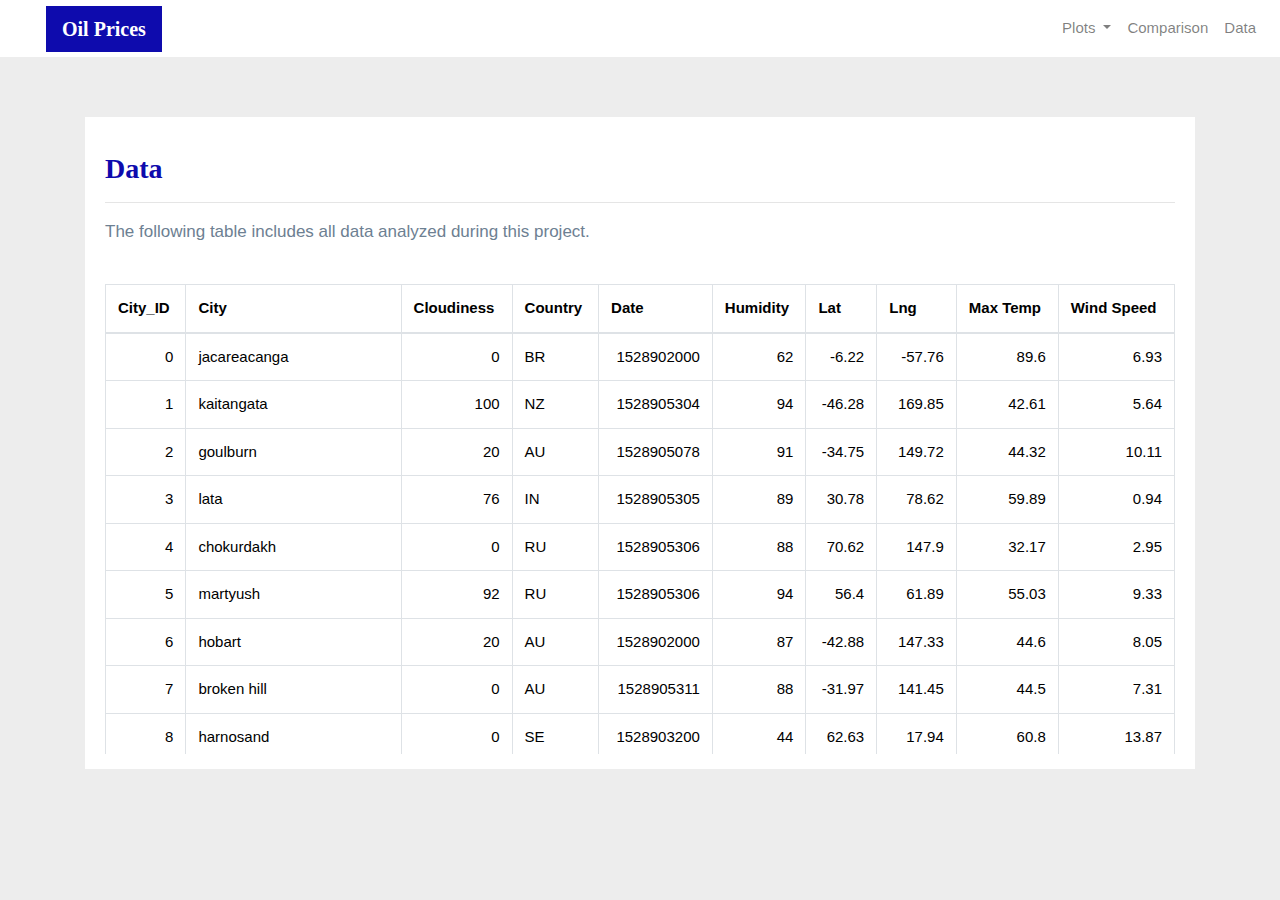
==== crude_oil_flow_pattern-master/oil_flow_flask/templates/data.html @ add2a703 "HtmL clean up and folder structure clean up  with map" ====
<!DOCTYPE html>
<html>

<head>
  <meta charset="utf-8" />
  <meta http-equiv="X-UA-Compatible" content="IE=edge">
  <title>Bootstrap Visualization Dashboard</title>
  <meta name="viewport" content="width=device-width, initial-scale=1">

  <!-- Bootstrap CSS Section -->
  <link rel="stylesheet" href="https://maxcdn.bootstrapcdn.com/bootstrap/4.0.0/css/bootstrap.min.css" integrity="sha384-Gn5384xqQ1aoWXA+058RXPxPg6fy4IWvTNh0E263XmFcJlSAwiGgFAW/dAiS6JXm"
    crossorigin="anonymous">

  <!--Link to CSS -->
  <link rel="stylesheet" type="text/css" href="style.css">

</head>

<body>
  <!-- Page Navigation -->
  <div class="navigation">
    <nav class="navbar navbar-expand-lg navbar-light">
      <a class="navbar-brand" style="background-color: rgb(14, 11, 173);" href="landing.html">Oil Prices</a>
      <button class="navbar-toggler border border-white" type="button" data-toggle="collapse" data-target="#navbarNavDropdown"
        aria-controls="navbarNavDropdown" aria-expanded="false" aria-label="Toggle navigation">
        <span class="navbar-toggler-icon"></span>
      </button>
      <div class="collapse navbar-collapse" id="navbarNavDropdown">
        <ul class="navbar-nav ml-auto">
          <li class="nav-item dropdown">
            <a class="nav-link dropdown-toggle" href="#" id="navbarDropdownMenuLink" data-toggle="dropdown"
              aria-haspopup="true" aria-expanded="false">
              Plots
            </a>
            <div class="dropdown-menu" aria-labelledby="navbarDropdownMenuLink">
              <a class="dropdown-item" href="oil_prices.html">Brent vs. WTI</a>
              <a class="dropdown-item" href="load_vs_offtake_volumes.html">Load vs. Offtake Volume</a>
              <a class="dropdown-item active" href="offtake_volumes.html">Offtake Volumes by Vessel Class</a>
              <a class="dropdown-item" href="vessel_dwt.html">Vessel DWT</a>
            </div>
          </li>
          <li class="nav-item">
            <a class="nav-link" href="comparisons.html">Comparison</a>
          </li>
          <li class="nav-item">
            <a class="nav-link" href="data.html">Data</a>
          </li>

        </ul>
      </div>
    </nav>
  </div>
  <!-- Content Section -->
  <div class="container">
    <div class="box">
      <h3 class="title">Data</h3>
      <hr>
      <p>The following table includes all data analyzed during this project.</p>
      <br>
      <div class="table-responsive" style="overflow-x:auto; overflow-y:auto; max-height:470px; max-width: auto;">

<table class="table table-bordered table-hover table-condensed">
<thead>
    <tr><th title="Field #1">City_ID</th>
    <th title="Field #2">City</th>
    <th title="Field #3">Cloudiness</th>
    <th title="Field #4">Country</th>
    <th title="Field #5">Date</th>
    <th title="Field #6">Humidity</th>
    <th title="Field #7">Lat</th>
    <th title="Field #8">Lng</th>
    <th title="Field #9">Max Temp</th>
    <th title="Field #10">Wind Speed</th>
    </tr></thead>
    <tbody><tr>
    <td align="right">0</td>
    <td>jacareacanga</td>
    <td align="right">0</td>
    <td>BR</td>
    <td align="right">1528902000</td>
    <td align="right">62</td>
    <td align="right">-6.22</td>
    <td align="right">-57.76</td>
    <td align="right">89.6</td>
    <td align="right">6.93</td>
    </tr>
    <tr>
    <td align="right">1</td>
    <td>kaitangata</td>
    <td align="right">100</td>
    <td>NZ</td>
    <td align="right">1528905304</td>
    <td align="right">94</td>
    <td align="right">-46.28</td>
    <td align="right">169.85</td>
    <td align="right">42.61</td>
    <td align="right">5.64</td>
    </tr>
    <tr>
    <td align="right">2</td>
    <td>goulburn</td>
    <td align="right">20</td>
    <td>AU</td>
    <td align="right">1528905078</td>
    <td align="right">91</td>
    <td align="right">-34.75</td>
    <td align="right">149.72</td>
    <td align="right">44.32</td>
    <td align="right">10.11</td>
    </tr>
    <tr>
    <td align="right">3</td>
    <td>lata</td>
    <td align="right">76</td>
    <td>IN</td>
    <td align="right">1528905305</td>
    <td align="right">89</td>
    <td align="right">30.78</td>
    <td align="right">78.62</td>
    <td align="right">59.89</td>
    <td align="right">0.94</td>
    </tr>
    <tr>
    <td align="right">4</td>
    <td>chokurdakh</td>
    <td align="right">0</td>
    <td>RU</td>
    <td align="right">1528905306</td>
    <td align="right">88</td>
    <td align="right">70.62</td>
    <td align="right">147.9</td>
    <td align="right">32.17</td>
    <td align="right">2.95</td>
    </tr>
    <tr>
    <td align="right">5</td>
    <td>martyush</td>
    <td align="right">92</td>
    <td>RU</td>
    <td align="right">1528905306</td>
    <td align="right">94</td>
    <td align="right">56.4</td>
    <td align="right">61.89</td>
    <td align="right">55.03</td>
    <td align="right">9.33</td>
    </tr>
    <tr>
    <td align="right">6</td>
    <td>hobart</td>
    <td align="right">20</td>
    <td>AU</td>
    <td align="right">1528902000</td>
    <td align="right">87</td>
    <td align="right">-42.88</td>
    <td align="right">147.33</td>
    <td align="right">44.6</td>
    <td align="right">8.05</td>
    </tr>
    <tr>
    <td align="right">7</td>
    <td>broken hill</td>
    <td align="right">0</td>
    <td>AU</td>
    <td align="right">1528905311</td>
    <td align="right">88</td>
    <td align="right">-31.97</td>
    <td align="right">141.45</td>
    <td align="right">44.5</td>
    <td align="right">7.31</td>
    </tr>
    <tr>
    <td align="right">8</td>
    <td>harnosand</td>
    <td align="right">0</td>
    <td>SE</td>
    <td align="right">1528903200</td>
    <td align="right">44</td>
    <td align="right">62.63</td>
    <td align="right">17.94</td>
    <td align="right">60.8</td>
    <td align="right">13.87</td>
    </tr>
    <tr>
    <td align="right">9</td>
    <td>tuatapere</td>
    <td align="right">0</td>
    <td>NZ</td>
    <td align="right">1528905312</td>
    <td align="right">100</td>
    <td align="right">-46.13</td>
    <td align="right">167.69</td>
    <td align="right">38.92</td>
    <td align="right">3.4</td>
    </tr>
    <tr>
    <td align="right">10</td>
    <td>puerto ayora</td>
    <td align="right">90</td>
    <td>EC</td>
    <td align="right">1528902000</td>
    <td align="right">69</td>
    <td align="right">-0.74</td>
    <td align="right">-90.35</td>
    <td align="right">77.0</td>
    <td align="right">13.87</td>
    </tr>
    <tr>
    <td align="right">11</td>
    <td>havre-saint-pierre</td>
    <td align="right">75</td>
    <td>CA</td>
    <td align="right">1528902000</td>
    <td align="right">58</td>
    <td align="right">50.23</td>
    <td align="right">-63.6</td>
    <td align="right">53.6</td>
    <td align="right">19.46</td>
    </tr>
    <tr>
    <td align="right">12</td>
    <td>punta arenas</td>
    <td align="right">0</td>
    <td>CL</td>
    <td align="right">1528902000</td>
    <td align="right">100</td>
    <td align="right">-53.16</td>
    <td align="right">-70.91</td>
    <td align="right">35.6</td>
    <td align="right">9.17</td>
    </tr>
    <tr>
    <td align="right">13</td>
    <td>tasiilaq</td>
    <td align="right">75</td>
    <td>GL</td>
    <td align="right">1528901400</td>
    <td align="right">60</td>
    <td align="right">65.61</td>
    <td align="right">-37.64</td>
    <td align="right">39.2</td>
    <td align="right">2.24</td>
    </tr>
    <tr>
    <td align="right">14</td>
    <td>chapais</td>
    <td align="right">40</td>
    <td>CA</td>
    <td align="right">1528902000</td>
    <td align="right">38</td>
    <td align="right">49.78</td>
    <td align="right">-74.86</td>
    <td align="right">59.0</td>
    <td align="right">10.29</td>
    </tr>
    <tr>
    <td align="right">15</td>
    <td>avarua</td>
    <td align="right">40</td>
    <td>CK</td>
    <td align="right">1528902000</td>
    <td align="right">56</td>
    <td align="right">-21.21</td>
    <td align="right">-159.78</td>
    <td align="right">73.4</td>
    <td align="right">10.29</td>
    </tr>
    <tr>
    <td align="right">16</td>
    <td>hofn</td>
    <td align="right">75</td>
    <td>IS</td>
    <td align="right">1528902000</td>
    <td align="right">87</td>
    <td align="right">64.25</td>
    <td align="right">-15.21</td>
    <td align="right">51.8</td>
    <td align="right">8.05</td>
    </tr>
    <tr>
    <td align="right">17</td>
    <td>yukamenskoye</td>
    <td align="right">92</td>
    <td>RU</td>
    <td align="right">1528905315</td>
    <td align="right">98</td>
    <td align="right">57.89</td>
    <td align="right">52.24</td>
    <td align="right">56.65</td>
    <td align="right">10.22</td>
    </tr>
    <tr>
    <td align="right">18</td>
    <td>khandbari</td>
    <td align="right">80</td>
    <td>NP</td>
    <td align="right">1528905315</td>
    <td align="right">67</td>
    <td align="right">27.38</td>
    <td align="right">87.21</td>
    <td align="right">44.59</td>
    <td align="right">1.39</td>
    </tr>
    <tr>
    <td align="right">19</td>
    <td>bethel</td>
    <td align="right">1</td>
    <td>US</td>
    <td align="right">1528901580</td>
    <td align="right">93</td>
    <td align="right">60.79</td>
    <td align="right">-161.76</td>
    <td align="right">44.6</td>
    <td align="right">8.05</td>
    </tr>
    <tr>
    <td align="right">20</td>
    <td>ushuaia</td>
    <td align="right">75</td>
    <td>AR</td>
    <td align="right">1528902000</td>
    <td align="right">64</td>
    <td align="right">-54.81</td>
    <td align="right">-68.31</td>
    <td align="right">41.0</td>
    <td align="right">3.36</td>
    </tr>
    <tr>
    <td align="right">21</td>
    <td>east london</td>
    <td align="right">0</td>
    <td>ZA</td>
    <td align="right">1528902000</td>
    <td align="right">37</td>
    <td align="right">-33.02</td>
    <td align="right">27.91</td>
    <td align="right">69.8</td>
    <td align="right">5.82</td>
    </tr>
    <tr>
    <td align="right">22</td>
    <td>bluff</td>
    <td align="right">76</td>
    <td>AU</td>
    <td align="right">1528905321</td>
    <td align="right">76</td>
    <td align="right">-23.58</td>
    <td align="right">149.07</td>
    <td align="right">61.96</td>
    <td align="right">4.74</td>
    </tr>
    <tr>
    <td align="right">23</td>
    <td>mount isa</td>
    <td align="right">75</td>
    <td>AU</td>
    <td align="right">1528902000</td>
    <td align="right">100</td>
    <td align="right">-20.73</td>
    <td align="right">139.49</td>
    <td align="right">64.4</td>
    <td align="right">3.29</td>
    </tr>
    <tr>
    <td align="right">24</td>
    <td>pevek</td>
    <td align="right">0</td>
    <td>RU</td>
    <td align="right">1528905321</td>
    <td align="right">71</td>
    <td align="right">69.7</td>
    <td align="right">170.27</td>
    <td align="right">36.94</td>
    <td align="right">6.98</td>
    </tr>
    <tr>
    <td align="right">25</td>
    <td>gao</td>
    <td align="right">24</td>
    <td>ML</td>
    <td align="right">1528905321</td>
    <td align="right">16</td>
    <td align="right">16.28</td>
    <td align="right">-0.04</td>
    <td align="right">110.02</td>
    <td align="right">4.97</td>
    </tr>
    <tr>
    <td align="right">26</td>
    <td>cabo san lucas</td>
    <td align="right">75</td>
    <td>MX</td>
    <td align="right">1528901160</td>
    <td align="right">74</td>
    <td align="right">22.89</td>
    <td align="right">-109.91</td>
    <td align="right">84.2</td>
    <td align="right">10.29</td>
    </tr>
    <tr>
    <td align="right">27</td>
    <td>sao filipe</td>
    <td align="right">0</td>
    <td>CV</td>
    <td align="right">1528905323</td>
    <td align="right">88</td>
    <td align="right">14.9</td>
    <td align="right">-24.5</td>
    <td align="right">75.73</td>
    <td align="right">13.02</td>
    </tr>
    <tr>
    <td align="right">28</td>
    <td>tiksi</td>
    <td align="right">44</td>
    <td>RU</td>
    <td align="right">1528905298</td>
    <td align="right">58</td>
    <td align="right">71.64</td>
    <td align="right">128.87</td>
    <td align="right">57.73</td>
    <td align="right">10.11</td>
    </tr>
    <tr>
    <td align="right">29</td>
    <td>busselton</td>
    <td align="right">92</td>
    <td>AU</td>
    <td align="right">1528905323</td>
    <td align="right">100</td>
    <td align="right">-33.64</td>
    <td align="right">115.35</td>
    <td align="right">60.43</td>
    <td align="right">10.56</td>
    </tr>
    <tr>
    <td align="right">30</td>
    <td>alofi</td>
    <td align="right">76</td>
    <td>NU</td>
    <td align="right">1528902000</td>
    <td align="right">88</td>
    <td align="right">-19.06</td>
    <td align="right">-169.92</td>
    <td align="right">71.6</td>
    <td align="right">3.36</td>
    </tr>
    <tr>
    <td align="right">31</td>
    <td>ola</td>
    <td align="right">75</td>
    <td>RU</td>
    <td align="right">1528902000</td>
    <td align="right">100</td>
    <td align="right">59.58</td>
    <td align="right">151.3</td>
    <td align="right">42.8</td>
    <td align="right">7.76</td>
    </tr>
    <tr>
    <td align="right">32</td>
    <td>atar</td>
    <td align="right">20</td>
    <td>MR</td>
    <td align="right">1528902000</td>
    <td align="right">19</td>
    <td align="right">20.52</td>
    <td align="right">-13.05</td>
    <td align="right">91.4</td>
    <td align="right">9.17</td>
    </tr>
    <tr>
    <td align="right">33</td>
    <td>rikitea</td>
    <td align="right">0</td>
    <td>PF</td>
    <td align="right">1528905325</td>
    <td align="right">100</td>
    <td align="right">-23.12</td>
    <td align="right">-134.97</td>
    <td align="right">73.57</td>
    <td align="right">8.66</td>
    </tr>
    <tr>
    <td align="right">34</td>
    <td>hermanus</td>
    <td align="right">0</td>
    <td>ZA</td>
    <td align="right">1528905325</td>
    <td align="right">24</td>
    <td align="right">-34.42</td>
    <td align="right">19.24</td>
    <td align="right">77.17</td>
    <td align="right">8.66</td>
    </tr>
    <tr>
    <td align="right">35</td>
    <td>ponta delgada</td>
    <td align="right">75</td>
    <td>PT</td>
    <td align="right">1528903800</td>
    <td align="right">88</td>
    <td align="right">37.73</td>
    <td align="right">-25.67</td>
    <td align="right">71.6</td>
    <td align="right">12.75</td>
    </tr>
    <tr>
    <td align="right">36</td>
    <td>bambari</td>
    <td align="right">24</td>
    <td>CF</td>
    <td align="right">1528905326</td>
    <td align="right">84</td>
    <td align="right">5.77</td>
    <td align="right">20.68</td>
    <td align="right">81.85</td>
    <td align="right">7.65</td>
    </tr>
    <tr>
    <td align="right">37</td>
    <td>cap malheureux</td>
    <td align="right">75</td>
    <td>MU</td>
    <td align="right">1528902000</td>
    <td align="right">69</td>
    <td align="right">-19.98</td>
    <td align="right">57.61</td>
    <td align="right">75.2</td>
    <td align="right">14.99</td>
    </tr>
    <tr>
    <td align="right">38</td>
    <td>puerto escondido</td>
    <td align="right">75</td>
    <td>MX</td>
    <td align="right">1528901100</td>
    <td align="right">65</td>
    <td align="right">15.86</td>
    <td align="right">-97.07</td>
    <td align="right">80.6</td>
    <td align="right">3.36</td>
    </tr>
    <tr>
    <td align="right">39</td>
    <td>qaanaaq</td>
    <td align="right">32</td>
    <td>GL</td>
    <td align="right">1528905330</td>
    <td align="right">100</td>
    <td align="right">77.48</td>
    <td align="right">-69.36</td>
    <td align="right">31.45</td>
    <td align="right">6.31</td>
    </tr>
    <tr>
    <td align="right">40</td>
    <td>new norfolk</td>
    <td align="right">20</td>
    <td>AU</td>
    <td align="right">1528902000</td>
    <td align="right">87</td>
    <td align="right">-42.78</td>
    <td align="right">147.06</td>
    <td align="right">44.6</td>
    <td align="right">8.05</td>
    </tr>
    <tr>
    <td align="right">41</td>
    <td>najran</td>
    <td align="right">40</td>
    <td>SA</td>
    <td align="right">1528902000</td>
    <td align="right">13</td>
    <td align="right">17.54</td>
    <td align="right">44.22</td>
    <td align="right">98.6</td>
    <td align="right">11.41</td>
    </tr>
    <tr>
    <td align="right">42</td>
    <td>isla mujeres</td>
    <td align="right">90</td>
    <td>MX</td>
    <td align="right">1528904340</td>
    <td align="right">100</td>
    <td align="right">21.23</td>
    <td align="right">-86.73</td>
    <td align="right">75.2</td>
    <td align="right">16.11</td>
    </tr>
    <tr>
    <td align="right">43</td>
    <td>mar del plata</td>
    <td align="right">0</td>
    <td>AR</td>
    <td align="right">1528905297</td>
    <td align="right">100</td>
    <td align="right">-46.43</td>
    <td align="right">-67.52</td>
    <td align="right">32.53</td>
    <td align="right">7.31</td>
    </tr>
    <tr>
    <td align="right">44</td>
    <td>provideniya</td>
    <td align="right">0</td>
    <td>RU</td>
    <td align="right">1528905332</td>
    <td align="right">91</td>
    <td align="right">64.42</td>
    <td align="right">-173.23</td>
    <td align="right">40.63</td>
    <td align="right">10.78</td>
    </tr>
    <tr>
    <td align="right">45</td>
    <td>jamestown</td>
    <td align="right">12</td>
    <td>AU</td>
    <td align="right">1528905333</td>
    <td align="right">88</td>
    <td align="right">-33.21</td>
    <td align="right">138.6</td>
    <td align="right">43.15</td>
    <td align="right">10.89</td>
    </tr>
    <tr>
    <td align="right">46</td>
    <td>medicine hat</td>
    <td align="right">20</td>
    <td>CA</td>
    <td align="right">1528902000</td>
    <td align="right">34</td>
    <td align="right">50.04</td>
    <td align="right">-110.68</td>
    <td align="right">66.2</td>
    <td align="right">14.99</td>
    </tr>
    <tr>
    <td align="right">47</td>
    <td>katsuura</td>
    <td align="right">8</td>
    <td>JP</td>
    <td align="right">1528905334</td>
    <td align="right">88</td>
    <td align="right">33.93</td>
    <td align="right">134.5</td>
    <td align="right">62.05</td>
    <td align="right">7.54</td>
    </tr>
    <tr>
    <td align="right">48</td>
    <td>aklavik</td>
    <td align="right">20</td>
    <td>CA</td>
    <td align="right">1528902000</td>
    <td align="right">53</td>
    <td align="right">68.22</td>
    <td align="right">-135.01</td>
    <td align="right">51.8</td>
    <td align="right">11.41</td>
    </tr>
    <tr>
    <td align="right">49</td>
    <td>tuktoyaktuk</td>
    <td align="right">20</td>
    <td>CA</td>
    <td align="right">1528902000</td>
    <td align="right">61</td>
    <td align="right">69.44</td>
    <td align="right">-133.03</td>
    <td align="right">46.4</td>
    <td align="right">6.93</td>
    </tr>
    <tr>
    <td align="right">50</td>
    <td>kapaa</td>
    <td align="right">90</td>
    <td>US</td>
    <td align="right">1528901760</td>
    <td align="right">88</td>
    <td align="right">22.08</td>
    <td align="right">-159.32</td>
    <td align="right">75.2</td>
    <td align="right">14.99</td>
    </tr>
    <tr>
    <td align="right">51</td>
    <td>mildura</td>
    <td align="right">0</td>
    <td>AU</td>
    <td align="right">1528905300</td>
    <td align="right">92</td>
    <td align="right">-34.18</td>
    <td align="right">142.16</td>
    <td align="right">45.67</td>
    <td align="right">9.66</td>
    </tr>
    <tr>
    <td align="right">52</td>
    <td>souillac</td>
    <td align="right">75</td>
    <td>FR</td>
    <td align="right">1528903800</td>
    <td align="right">49</td>
    <td align="right">45.6</td>
    <td align="right">-0.6</td>
    <td align="right">73.4</td>
    <td align="right">10.29</td>
    </tr>
    <tr>
    <td align="right">53</td>
    <td>lorengau</td>
    <td align="right">100</td>
    <td>PG</td>
    <td align="right">1528905336</td>
    <td align="right">100</td>
    <td align="right">-2.02</td>
    <td align="right">147.27</td>
    <td align="right">80.59</td>
    <td align="right">3.85</td>
    </tr>
    <tr>
    <td align="right">54</td>
    <td>praia</td>
    <td align="right">20</td>
    <td>BR</td>
    <td align="right">1528902000</td>
    <td align="right">47</td>
    <td align="right">-20.25</td>
    <td align="right">-43.81</td>
    <td align="right">82.4</td>
    <td align="right">3.36</td>
    </tr>
    <tr>
    <td align="right">55</td>
    <td>port alfred</td>
    <td align="right">0</td>
    <td>ZA</td>
    <td align="right">1528905338</td>
    <td align="right">50</td>
    <td align="right">-33.59</td>
    <td align="right">26.89</td>
    <td align="right">76.54</td>
    <td align="right">7.2</td>
    </tr>
    <tr>
    <td align="right">56</td>
    <td>barranca</td>
    <td align="right">0</td>
    <td>PE</td>
    <td align="right">1528905339</td>
    <td align="right">98</td>
    <td align="right">-10.75</td>
    <td align="right">-77.76</td>
    <td align="right">61.87</td>
    <td align="right">9.89</td>
    </tr>
    <tr>
    <td align="right">57</td>
    <td>nome</td>
    <td align="right">40</td>
    <td>US</td>
    <td align="right">1528902900</td>
    <td align="right">70</td>
    <td align="right">30.04</td>
    <td align="right">-94.42</td>
    <td align="right">87.8</td>
    <td align="right">3.36</td>
    </tr>
    <tr>
    <td align="right">58</td>
    <td>matay</td>
    <td align="right">0</td>
    <td>EG</td>
    <td align="right">1528905339</td>
    <td align="right">23</td>
    <td align="right">28.42</td>
    <td align="right">30.79</td>
    <td align="right">97.69</td>
    <td align="right">6.98</td>
    </tr>
    <tr>
    <td align="right">59</td>
    <td>saskylakh</td>
    <td align="right">48</td>
    <td>RU</td>
    <td align="right">1528905339</td>
    <td align="right">55</td>
    <td align="right">71.97</td>
    <td align="right">114.09</td>
    <td align="right">59.53</td>
    <td align="right">5.86</td>
    </tr>
    <tr>
    <td align="right">60</td>
    <td>itarema</td>
    <td align="right">0</td>
    <td>BR</td>
    <td align="right">1528905340</td>
    <td align="right">61</td>
    <td align="right">-2.92</td>
    <td align="right">-39.92</td>
    <td align="right">88.33</td>
    <td align="right">12.57</td>
    </tr>
    <tr>
    <td align="right">61</td>
    <td>butaritari</td>
    <td align="right">56</td>
    <td>KI</td>
    <td align="right">1528905340</td>
    <td align="right">100</td>
    <td align="right">3.07</td>
    <td align="right">172.79</td>
    <td align="right">81.13</td>
    <td align="right">7.31</td>
    </tr>
    <tr>
    <td align="right">62</td>
    <td>peniche</td>
    <td align="right">20</td>
    <td>PT</td>
    <td align="right">1528903800</td>
    <td align="right">64</td>
    <td align="right">39.36</td>
    <td align="right">-9.38</td>
    <td align="right">75.2</td>
    <td align="right">12.75</td>
    </tr>
    <tr>
    <td align="right">63</td>
    <td>beloha</td>
    <td align="right">0</td>
    <td>MG</td>
    <td align="right">1528905340</td>
    <td align="right">57</td>
    <td align="right">-25.17</td>
    <td align="right">45.06</td>
    <td align="right">71.95</td>
    <td align="right">16.37</td>
    </tr>
    <tr>
    <td align="right">64</td>
    <td>anadyr</td>
    <td align="right">0</td>
    <td>RU</td>
    <td align="right">1528902000</td>
    <td align="right">57</td>
    <td align="right">64.73</td>
    <td align="right">177.51</td>
    <td align="right">48.2</td>
    <td align="right">4.47</td>
    </tr>
    <tr>
    <td align="right">65</td>
    <td>luderitz</td>
    <td align="right">12</td>
    <td>NA</td>
    <td align="right">1528905342</td>
    <td align="right">64</td>
    <td align="right">-26.65</td>
    <td align="right">15.16</td>
    <td align="right">64.03</td>
    <td align="right">17.38</td>
    </tr>
    <tr>
    <td align="right">66</td>
    <td>rochester</td>
    <td align="right">1</td>
    <td>US</td>
    <td align="right">1528902960</td>
    <td align="right">37</td>
    <td align="right">44.02</td>
    <td align="right">-92.46</td>
    <td align="right">73.4</td>
    <td align="right">6.93</td>
    </tr>
    <tr>
    <td align="right">67</td>
    <td>bosaso</td>
    <td align="right">0</td>
    <td>SO</td>
    <td align="right">1528905347</td>
    <td align="right">86</td>
    <td align="right">11.28</td>
    <td align="right">49.18</td>
    <td align="right">89.77</td>
    <td align="right">3.96</td>
    </tr>
    <tr>
    <td align="right">68</td>
    <td>faanui</td>
    <td align="right">0</td>
    <td>PF</td>
    <td align="right">1528905347</td>
    <td align="right">100</td>
    <td align="right">-16.48</td>
    <td align="right">-151.75</td>
    <td align="right">79.96</td>
    <td align="right">11.79</td>
    </tr>
    <tr>
    <td align="right">69</td>
    <td>grindavik</td>
    <td align="right">75</td>
    <td>IS</td>
    <td align="right">1528902000</td>
    <td align="right">70</td>
    <td align="right">63.84</td>
    <td align="right">-22.43</td>
    <td align="right">48.2</td>
    <td align="right">5.82</td>
    </tr>
    <tr>
    <td align="right">70</td>
    <td>margate</td>
    <td align="right">20</td>
    <td>AU</td>
    <td align="right">1528902000</td>
    <td align="right">87</td>
    <td align="right">-43.03</td>
    <td align="right">147.26</td>
    <td align="right">44.6</td>
    <td align="right">8.05</td>
    </tr>
    <tr>
    <td align="right">71</td>
    <td>marsh harbour</td>
    <td align="right">88</td>
    <td>BS</td>
    <td align="right">1528905349</td>
    <td align="right">95</td>
    <td align="right">26.54</td>
    <td align="right">-77.06</td>
    <td align="right">82.39</td>
    <td align="right">10.0</td>
    </tr>
    <tr>
    <td align="right">72</td>
    <td>comodoro rivadavia</td>
    <td align="right">40</td>
    <td>AR</td>
    <td align="right">1528902000</td>
    <td align="right">60</td>
    <td align="right">-45.87</td>
    <td align="right">-67.48</td>
    <td align="right">42.8</td>
    <td align="right">9.17</td>
    </tr>
    <tr>
    <td align="right">73</td>
    <td>upernavik</td>
    <td align="right">92</td>
    <td>GL</td>
    <td align="right">1528905350</td>
    <td align="right">100</td>
    <td align="right">72.79</td>
    <td align="right">-56.15</td>
    <td align="right">29.29</td>
    <td align="right">3.74</td>
    </tr>
    <tr>
    <td align="right">74</td>
    <td>uige</td>
    <td align="right">0</td>
    <td>AO</td>
    <td align="right">1528905350</td>
    <td align="right">29</td>
    <td align="right">-7.61</td>
    <td align="right">15.06</td>
    <td align="right">86.8</td>
    <td align="right">3.18</td>
    </tr>
    <tr>
    <td align="right">75</td>
    <td>bredasdorp</td>
    <td align="right">0</td>
    <td>ZA</td>
    <td align="right">1528902000</td>
    <td align="right">23</td>
    <td align="right">-34.53</td>
    <td align="right">20.04</td>
    <td align="right">82.4</td>
    <td align="right">5.82</td>
    </tr>
    <tr>
    <td align="right">76</td>
    <td>bodden town</td>
    <td align="right">40</td>
    <td>KY</td>
    <td align="right">1528902000</td>
    <td align="right">78</td>
    <td align="right">19.28</td>
    <td align="right">-81.25</td>
    <td align="right">80.6</td>
    <td align="right">16.11</td>
    </tr>
    <tr>
    <td align="right">77</td>
    <td>guerrero negro</td>
    <td align="right">44</td>
    <td>MX</td>
    <td align="right">1528905350</td>
    <td align="right">88</td>
    <td align="right">27.97</td>
    <td align="right">-114.04</td>
    <td align="right">63.85</td>
    <td align="right">3.74</td>
    </tr>
    <tr>
    <td align="right">78</td>
    <td>bilma</td>
    <td align="right">0</td>
    <td>NE</td>
    <td align="right">1528905351</td>
    <td align="right">12</td>
    <td align="right">18.69</td>
    <td align="right">12.92</td>
    <td align="right">110.47</td>
    <td align="right">4.63</td>
    </tr>
    <tr>
    <td align="right">79</td>
    <td>carnarvon</td>
    <td align="right">0</td>
    <td>ZA</td>
    <td align="right">1528905351</td>
    <td align="right">30</td>
    <td align="right">-30.97</td>
    <td align="right">22.13</td>
    <td align="right">60.43</td>
    <td align="right">14.25</td>
    </tr>
    <tr>
    <td align="right">80</td>
    <td>ponta do sol</td>
    <td align="right">12</td>
    <td>BR</td>
    <td align="right">1528905352</td>
    <td align="right">72</td>
    <td align="right">-20.63</td>
    <td align="right">-46.0</td>
    <td align="right">78.25</td>
    <td align="right">3.96</td>
    </tr>
    <tr>
    <td align="right">81</td>
    <td>vila franca do campo</td>
    <td align="right">75</td>
    <td>PT</td>
    <td align="right">1528903800</td>
    <td align="right">88</td>
    <td align="right">37.72</td>
    <td align="right">-25.43</td>
    <td align="right">71.6</td>
    <td align="right">12.75</td>
    </tr>
    <tr>
    <td align="right">82</td>
    <td>puerto del rosario</td>
    <td align="right">20</td>
    <td>ES</td>
    <td align="right">1528903800</td>
    <td align="right">60</td>
    <td align="right">28.5</td>
    <td align="right">-13.86</td>
    <td align="right">73.4</td>
    <td align="right">17.22</td>
    </tr>
    <tr>
    <td align="right">83</td>
    <td>sitka</td>
    <td align="right">20</td>
    <td>US</td>
    <td align="right">1528905353</td>
    <td align="right">92</td>
    <td align="right">37.17</td>
    <td align="right">-99.65</td>
    <td align="right">74.02</td>
    <td align="right">5.97</td>
    </tr>
    <tr>
    <td align="right">84</td>
    <td>camacha</td>
    <td align="right">75</td>
    <td>PT</td>
    <td align="right">1528903800</td>
    <td align="right">72</td>
    <td align="right">33.08</td>
    <td align="right">-16.33</td>
    <td align="right">68.0</td>
    <td align="right">16.11</td>
    </tr>
    <tr>
    <td align="right">85</td>
    <td>saint-philippe</td>
    <td align="right">1</td>
    <td>CA</td>
    <td align="right">1528902900</td>
    <td align="right">54</td>
    <td align="right">45.36</td>
    <td align="right">-73.48</td>
    <td align="right">78.8</td>
    <td align="right">11.41</td>
    </tr>
    <tr>
    <td align="right">86</td>
    <td>port blair</td>
    <td align="right">92</td>
    <td>IN</td>
    <td align="right">1528905357</td>
    <td align="right">97</td>
    <td align="right">11.67</td>
    <td align="right">92.75</td>
    <td align="right">84.37</td>
    <td align="right">25.1</td>
    </tr>
    <tr>
    <td align="right">87</td>
    <td>albany</td>
    <td align="right">90</td>
    <td>US</td>
    <td align="right">1528903860</td>
    <td align="right">68</td>
    <td align="right">42.65</td>
    <td align="right">-73.75</td>
    <td align="right">69.8</td>
    <td align="right">3.36</td>
    </tr>
    <tr>
    <td align="right">88</td>
    <td>barrow</td>
    <td align="right">88</td>
    <td>AR</td>
    <td align="right">1528905182</td>
    <td align="right">72</td>
    <td align="right">-38.31</td>
    <td align="right">-60.23</td>
    <td align="right">50.26</td>
    <td align="right">8.21</td>
    </tr>
    <tr>
    <td align="right">89</td>
    <td>qorveh</td>
    <td align="right">92</td>
    <td>IR</td>
    <td align="right">1528905357</td>
    <td align="right">22</td>
    <td align="right">35.17</td>
    <td align="right">47.8</td>
    <td align="right">76.72</td>
    <td align="right">3.18</td>
    </tr>
    <tr>
    <td align="right">90</td>
    <td>san jeronimo</td>
    <td align="right">90</td>
    <td>PE</td>
    <td align="right">1528902000</td>
    <td align="right">81</td>
    <td align="right">-13.65</td>
    <td align="right">-73.37</td>
    <td align="right">46.4</td>
    <td align="right">2.39</td>
    </tr>
    <tr>
    <td align="right">91</td>
    <td>mataura</td>
    <td align="right">24</td>
    <td>NZ</td>
    <td align="right">1528905299</td>
    <td align="right">79</td>
    <td align="right">-46.19</td>
    <td align="right">168.86</td>
    <td align="right">25.69</td>
    <td align="right">3.18</td>
    </tr>
    <tr>
    <td align="right">92</td>
    <td>buala</td>
    <td align="right">64</td>
    <td>SB</td>
    <td align="right">1528905359</td>
    <td align="right">100</td>
    <td align="right">-8.15</td>
    <td align="right">159.59</td>
    <td align="right">78.7</td>
    <td align="right">4.18</td>
    </tr>
    <tr>
    <td align="right">93</td>
    <td>eyl</td>
    <td align="right">20</td>
    <td>SO</td>
    <td align="right">1528905359</td>
    <td align="right">57</td>
    <td align="right">7.98</td>
    <td align="right">49.82</td>
    <td align="right">86.62</td>
    <td align="right">22.41</td>
    </tr>
    <tr>
    <td align="right">94</td>
    <td>abu dhabi</td>
    <td align="right">0</td>
    <td>AE</td>
    <td align="right">1528902000</td>
    <td align="right">29</td>
    <td align="right">24.47</td>
    <td align="right">54.37</td>
    <td align="right">98.6</td>
    <td align="right">16.11</td>
    </tr>
    <tr>
    <td align="right">95</td>
    <td>tahe</td>
    <td align="right">92</td>
    <td>CN</td>
    <td align="right">1528905359</td>
    <td align="right">98</td>
    <td align="right">52.34</td>
    <td align="right">124.71</td>
    <td align="right">51.43</td>
    <td align="right">2.17</td>
    </tr>
    <tr>
    <td align="right">96</td>
    <td>chuy</td>
    <td align="right">80</td>
    <td>UY</td>
    <td align="right">1528905099</td>
    <td align="right">93</td>
    <td align="right">-33.69</td>
    <td align="right">-53.46</td>
    <td align="right">52.87</td>
    <td align="right">28.9</td>
    </tr>
    <tr>
    <td align="right">97</td>
    <td>dzerzhinskoye</td>
    <td align="right">8</td>
    <td>RU</td>
    <td align="right">1528905360</td>
    <td align="right">69</td>
    <td align="right">56.84</td>
    <td align="right">95.22</td>
    <td align="right">65.11</td>
    <td align="right">3.85</td>
    </tr>
    <tr>
    <td align="right">98</td>
    <td>vanavara</td>
    <td align="right">0</td>
    <td>RU</td>
    <td align="right">1528905360</td>
    <td align="right">50</td>
    <td align="right">60.35</td>
    <td align="right">102.28</td>
    <td align="right">64.21</td>
    <td align="right">5.64</td>
    </tr>
    <tr>
    <td align="right">99</td>
    <td>muros</td>
    <td align="right">40</td>
    <td>ES</td>
    <td align="right">1528903800</td>
    <td align="right">72</td>
    <td align="right">42.77</td>
    <td align="right">-9.06</td>
    <td align="right">66.2</td>
    <td align="right">10.29</td>
    </tr>
    <tr>
    <td align="right">100</td>
    <td>auchel</td>
    <td align="right">0</td>
    <td>FR</td>
    <td align="right">1528903800</td>
    <td align="right">49</td>
    <td align="right">50.51</td>
    <td align="right">2.47</td>
    <td align="right">68.0</td>
    <td align="right">3.36</td>
    </tr>
    <tr>
    <td align="right">101</td>
    <td>bubaque</td>
    <td align="right">40</td>
    <td>GW</td>
    <td align="right">1528902000</td>
    <td align="right">55</td>
    <td align="right">11.28</td>
    <td align="right">-15.83</td>
    <td align="right">91.4</td>
    <td align="right">11.41</td>
    </tr>
    <tr>
    <td align="right">102</td>
    <td>khatanga</td>
    <td align="right">8</td>
    <td>RU</td>
    <td align="right">1528905361</td>
    <td align="right">65</td>
    <td align="right">71.98</td>
    <td align="right">102.47</td>
    <td align="right">60.97</td>
    <td align="right">4.63</td>
    </tr>
    <tr>
    <td align="right">103</td>
    <td>los banos</td>
    <td align="right">1</td>
    <td>US</td>
    <td align="right">1528904100</td>
    <td align="right">67</td>
    <td align="right">37.06</td>
    <td align="right">-120.85</td>
    <td align="right">75.2</td>
    <td align="right">4.74</td>
    </tr>
    <tr>
    <td align="right">104</td>
    <td>labuhan</td>
    <td align="right">12</td>
    <td>ID</td>
    <td align="right">1528905361</td>
    <td align="right">95</td>
    <td align="right">-2.54</td>
    <td align="right">115.51</td>
    <td align="right">72.94</td>
    <td align="right">1.83</td>
    </tr>
    <tr>
    <td align="right">105</td>
    <td>saint-paul</td>
    <td align="right">75</td>
    <td>FR</td>
    <td align="right">1528903800</td>
    <td align="right">56</td>
    <td align="right">45.22</td>
    <td align="right">1.9</td>
    <td align="right">68.0</td>
    <td align="right">14.99</td>
    </tr>
    <tr>
    <td align="right">106</td>
    <td>petatlan</td>
    <td align="right">90</td>
    <td>MX</td>
    <td align="right">1528901220</td>
    <td align="right">74</td>
    <td align="right">17.52</td>
    <td align="right">-101.27</td>
    <td align="right">84.2</td>
    <td align="right">1.83</td>
    </tr>
    <tr>
    <td align="right">107</td>
    <td>baykit</td>
    <td align="right">36</td>
    <td>RU</td>
    <td align="right">1528905366</td>
    <td align="right">68</td>
    <td align="right">61.68</td>
    <td align="right">96.39</td>
    <td align="right">63.94</td>
    <td align="right">4.29</td>
    </tr>
    <tr>
    <td align="right">108</td>
    <td>dalby</td>
    <td align="right">75</td>
    <td>AU</td>
    <td align="right">1528902000</td>
    <td align="right">93</td>
    <td align="right">-27.18</td>
    <td align="right">151.26</td>
    <td align="right">53.6</td>
    <td align="right">2.24</td>
    </tr>
    <tr>
    <td align="right">109</td>
    <td>yellowknife</td>
    <td align="right">90</td>
    <td>CA</td>
    <td align="right">1528902540</td>
    <td align="right">93</td>
    <td align="right">62.45</td>
    <td align="right">-114.38</td>
    <td align="right">46.4</td>
    <td align="right">8.05</td>
    </tr>
    <tr>
    <td align="right">110</td>
    <td>hilo</td>
    <td align="right">75</td>
    <td>US</td>
    <td align="right">1528901580</td>
    <td align="right">88</td>
    <td align="right">19.71</td>
    <td align="right">-155.08</td>
    <td align="right">66.2</td>
    <td align="right">5.82</td>
    </tr>
    <tr>
    <td align="right">111</td>
    <td>turukhansk</td>
    <td align="right">36</td>
    <td>RU</td>
    <td align="right">1528905297</td>
    <td align="right">76</td>
    <td align="right">65.8</td>
    <td align="right">87.96</td>
    <td align="right">66.37</td>
    <td align="right">6.42</td>
    </tr>
    <tr>
    <td align="right">112</td>
    <td>dingle</td>
    <td align="right">68</td>
    <td>PH</td>
    <td align="right">1528905368</td>
    <td align="right">82</td>
    <td align="right">11.0</td>
    <td align="right">122.67</td>
    <td align="right">79.96</td>
    <td align="right">8.21</td>
    </tr>
    <tr>
    <td align="right">113</td>
    <td>dillon</td>
    <td align="right">1</td>
    <td>US</td>
    <td align="right">1528901580</td>
    <td align="right">44</td>
    <td align="right">45.22</td>
    <td align="right">-112.64</td>
    <td align="right">57.2</td>
    <td align="right">5.82</td>
    </tr>
    <tr>
    <td align="right">114</td>
    <td>labytnangi</td>
    <td align="right">64</td>
    <td>RU</td>
    <td align="right">1528905370</td>
    <td align="right">75</td>
    <td align="right">66.66</td>
    <td align="right">66.39</td>
    <td align="right">47.11</td>
    <td align="right">17.49</td>
    </tr>
    <tr>
    <td align="right">115</td>
    <td>gigmoto</td>
    <td align="right">36</td>
    <td>PH</td>
    <td align="right">1528905370</td>
    <td align="right">98</td>
    <td align="right">13.78</td>
    <td align="right">124.39</td>
    <td align="right">83.56</td>
    <td align="right">17.6</td>
    </tr>
    <tr>
    <td align="right">116</td>
    <td>nouakchott</td>
    <td align="right">68</td>
    <td>MR</td>
    <td align="right">1528905371</td>
    <td align="right">76</td>
    <td align="right">18.08</td>
    <td align="right">-15.98</td>
    <td align="right">76.72</td>
    <td align="right">1.39</td>
    </tr>
    <tr>
    <td align="right">117</td>
    <td>rumoi</td>
    <td align="right">92</td>
    <td>JP</td>
    <td align="right">1528905371</td>
    <td align="right">100</td>
    <td align="right">43.93</td>
    <td align="right">141.67</td>
    <td align="right">44.41</td>
    <td align="right">8.1</td>
    </tr>
    <tr>
    <td align="right">118</td>
    <td>dikson</td>
    <td align="right">32</td>
    <td>RU</td>
    <td align="right">1528905373</td>
    <td align="right">100</td>
    <td align="right">73.51</td>
    <td align="right">80.55</td>
    <td align="right">31.09</td>
    <td align="right">13.13</td>
    </tr>
    <tr>
    <td align="right">119</td>
    <td>chinsali</td>
    <td align="right">0</td>
    <td>ZM</td>
    <td align="right">1528905377</td>
    <td align="right">36</td>
    <td align="right">-10.55</td>
    <td align="right">32.07</td>
    <td align="right">73.39</td>
    <td align="right">9.22</td>
    </tr>
    <tr>
    <td align="right">120</td>
    <td>georgetown</td>
    <td align="right">75</td>
    <td>GY</td>
    <td align="right">1528902000</td>
    <td align="right">78</td>
    <td align="right">6.8</td>
    <td align="right">-58.16</td>
    <td align="right">82.4</td>
    <td align="right">9.17</td>
    </tr>
    <tr>
    <td align="right">121</td>
    <td>tooele</td>
    <td align="right">1</td>
    <td>US</td>
    <td align="right">1528902900</td>
    <td align="right">35</td>
    <td align="right">40.53</td>
    <td align="right">-112.3</td>
    <td align="right">73.4</td>
    <td align="right">9.17</td>
    </tr>
    <tr>
    <td align="right">122</td>
    <td>nikolskoye</td>
    <td align="right">40</td>
    <td>RU</td>
    <td align="right">1528902000</td>
    <td align="right">41</td>
    <td align="right">59.7</td>
    <td align="right">30.79</td>
    <td align="right">60.8</td>
    <td align="right">4.47</td>
    </tr>
    <tr>
    <td align="right">123</td>
    <td>bodo</td>
    <td align="right">80</td>
    <td>CI</td>
    <td align="right">1528905379</td>
    <td align="right">66</td>
    <td align="right">5.91</td>
    <td align="right">-4.68</td>
    <td align="right">87.7</td>
    <td align="right">8.21</td>
    </tr>
    <tr>
    <td align="right">124</td>
    <td>minador do negrao</td>
    <td align="right">32</td>
    <td>BR</td>
    <td align="right">1528905379</td>
    <td align="right">80</td>
    <td align="right">-9.31</td>
    <td align="right">-36.86</td>
    <td align="right">76.81</td>
    <td align="right">13.24</td>
    </tr>
    <tr>
    <td align="right">125</td>
    <td>sambava</td>
    <td align="right">88</td>
    <td>MG</td>
    <td align="right">1528905379</td>
    <td align="right">100</td>
    <td align="right">-14.27</td>
    <td align="right">50.17</td>
    <td align="right">77.35</td>
    <td align="right">19.73</td>
    </tr>
    <tr>
    <td align="right">126</td>
    <td>yerbogachen</td>
    <td align="right">0</td>
    <td>RU</td>
    <td align="right">1528905380</td>
    <td align="right">44</td>
    <td align="right">61.28</td>
    <td align="right">108.01</td>
    <td align="right">64.93</td>
    <td align="right">7.43</td>
    </tr>
    <tr>
    <td align="right">127</td>
    <td>kahului</td>
    <td align="right">1</td>
    <td>US</td>
    <td align="right">1528901760</td>
    <td align="right">93</td>
    <td align="right">20.89</td>
    <td align="right">-156.47</td>
    <td align="right">66.2</td>
    <td align="right">3.36</td>
    </tr>
    <tr>
    <td align="right">128</td>
    <td>clyde river</td>
    <td align="right">75</td>
    <td>CA</td>
    <td align="right">1528902660</td>
    <td align="right">100</td>
    <td align="right">70.47</td>
    <td align="right">-68.59</td>
    <td align="right">35.6</td>
    <td align="right">21.92</td>
    </tr>
    <tr>
    <td align="right">129</td>
    <td>ancud</td>
    <td align="right">20</td>
    <td>CL</td>
    <td align="right">1528905381</td>
    <td align="right">90</td>
    <td align="right">-41.87</td>
    <td align="right">-73.83</td>
    <td align="right">39.1</td>
    <td align="right">2.73</td>
    </tr>
    <tr>
    <td align="right">130</td>
    <td>beringovskiy</td>
    <td align="right">0</td>
    <td>RU</td>
    <td align="right">1528905381</td>
    <td align="right">88</td>
    <td align="right">63.05</td>
    <td align="right">179.32</td>
    <td align="right">39.37</td>
    <td align="right">3.4</td>
    </tr>
    <tr>
    <td align="right">131</td>
    <td>majene</td>
    <td align="right">32</td>
    <td>ID</td>
    <td align="right">1528905382</td>
    <td align="right">100</td>
    <td align="right">-3.54</td>
    <td align="right">118.97</td>
    <td align="right">81.85</td>
    <td align="right">11.01</td>
    </tr>
    <tr>
    <td align="right">132</td>
    <td>ahar</td>
    <td align="right">36</td>
    <td>IR</td>
    <td align="right">1528905382</td>
    <td align="right">62</td>
    <td align="right">38.48</td>
    <td align="right">47.07</td>
    <td align="right">62.77</td>
    <td align="right">3.74</td>
    </tr>
    <tr>
    <td align="right">133</td>
    <td>ilhabela</td>
    <td align="right">80</td>
    <td>BR</td>
    <td align="right">1528905382</td>
    <td align="right">98</td>
    <td align="right">-23.78</td>
    <td align="right">-45.36</td>
    <td align="right">72.85</td>
    <td align="right">2.28</td>
    </tr>
    <tr>
    <td align="right">134</td>
    <td>listvyagi</td>
    <td align="right">0</td>
    <td>RU</td>
    <td align="right">1528905382</td>
    <td align="right">78</td>
    <td align="right">53.68</td>
    <td align="right">86.95</td>
    <td align="right">65.11</td>
    <td align="right">2.06</td>
    </tr>
    <tr>
    <td align="right">135</td>
    <td>skjervoy</td>
    <td align="right">40</td>
    <td>NO</td>
    <td align="right">1528903200</td>
    <td align="right">65</td>
    <td align="right">70.03</td>
    <td align="right">20.97</td>
    <td align="right">44.6</td>
    <td align="right">10.29</td>
    </tr>
    <tr>
    <td align="right">136</td>
    <td>cape town</td>
    <td align="right">0</td>
    <td>ZA</td>
    <td align="right">1528902000</td>
    <td align="right">35</td>
    <td align="right">-33.93</td>
    <td align="right">18.42</td>
    <td align="right">73.4</td>
    <td align="right">9.17</td>
    </tr>
    <tr>
    <td align="right">137</td>
    <td>iqaluit</td>
    <td align="right">90</td>
    <td>CA</td>
    <td align="right">1528902000</td>
    <td align="right">96</td>
    <td align="right">63.75</td>
    <td align="right">-68.52</td>
    <td align="right">35.6</td>
    <td align="right">20.8</td>
    </tr>
    <tr>
    <td align="right">138</td>
    <td>fort-shevchenko</td>
    <td align="right">0</td>
    <td>KZ</td>
    <td align="right">1528905387</td>
    <td align="right">59</td>
    <td align="right">44.51</td>
    <td align="right">50.26</td>
    <td align="right">74.2</td>
    <td align="right">3.62</td>
    </tr>
    <tr>
    <td align="right">139</td>
    <td>severo-kurilsk</td>
    <td align="right">92</td>
    <td>RU</td>
    <td align="right">1528905387</td>
    <td align="right">100</td>
    <td align="right">50.68</td>
    <td align="right">156.12</td>
    <td align="right">38.02</td>
    <td align="right">16.26</td>
    </tr>
    <tr>
    <td align="right">140</td>
    <td>arraial do cabo</td>
    <td align="right">0</td>
    <td>BR</td>
    <td align="right">1528905600</td>
    <td align="right">65</td>
    <td align="right">-22.97</td>
    <td align="right">-42.02</td>
    <td align="right">80.6</td>
    <td align="right">4.7</td>
    </tr>
    <tr>
    <td align="right">141</td>
    <td>torbay</td>
    <td align="right">90</td>
    <td>CA</td>
    <td align="right">1528903560</td>
    <td align="right">93</td>
    <td align="right">47.66</td>
    <td align="right">-52.73</td>
    <td align="right">50.0</td>
    <td align="right">19.46</td>
    </tr>
    <tr>
    <td align="right">142</td>
    <td>ahipara</td>
    <td align="right">88</td>
    <td>NZ</td>
    <td align="right">1528905388</td>
    <td align="right">91</td>
    <td align="right">-35.17</td>
    <td align="right">173.16</td>
    <td align="right">56.65</td>
    <td align="right">9.66</td>
    </tr>
    <tr>
    <td align="right">143</td>
    <td>bandarbeyla</td>
    <td align="right">0</td>
    <td>SO</td>
    <td align="right">1528905389</td>
    <td align="right">79</td>
    <td align="right">9.49</td>
    <td align="right">50.81</td>
    <td align="right">79.15</td>
    <td align="right">32.93</td>
    </tr>
    <tr>
    <td align="right">144</td>
    <td>vuktyl</td>
    <td align="right">92</td>
    <td>RU</td>
    <td align="right">1528905389</td>
    <td align="right">96</td>
    <td align="right">63.86</td>
    <td align="right">57.31</td>
    <td align="right">52.6</td>
    <td align="right">7.43</td>
    </tr>
    <tr>
    <td align="right">145</td>
    <td>caravelas</td>
    <td align="right">0</td>
    <td>BR</td>
    <td align="right">1528905390</td>
    <td align="right">98</td>
    <td align="right">-17.73</td>
    <td align="right">-39.27</td>
    <td align="right">77.62</td>
    <td align="right">10.45</td>
    </tr>
    <tr>
    <td align="right">146</td>
    <td>waipawa</td>
    <td align="right">92</td>
    <td>NZ</td>
    <td align="right">1528905390</td>
    <td align="right">94</td>
    <td align="right">-39.94</td>
    <td align="right">176.59</td>
    <td align="right">50.89</td>
    <td align="right">9.44</td>
    </tr>
    <tr>
    <td align="right">147</td>
    <td>khomutovo</td>
    <td align="right">0</td>
    <td>RU</td>
    <td align="right">1528905390</td>
    <td align="right">65</td>
    <td align="right">52.85</td>
    <td align="right">37.45</td>
    <td align="right">72.31</td>
    <td align="right">5.97</td>
    </tr>
    <tr>
    <td align="right">148</td>
    <td>acajutla</td>
    <td align="right">40</td>
    <td>SV</td>
    <td align="right">1528901400</td>
    <td align="right">79</td>
    <td align="right">13.59</td>
    <td align="right">-89.83</td>
    <td align="right">84.2</td>
    <td align="right">1.12</td>
    </tr>
    <tr>
    <td align="right">149</td>
    <td>buritis</td>
    <td align="right">0</td>
    <td>BR</td>
    <td align="right">1528905391</td>
    <td align="right">53</td>
    <td align="right">-15.62</td>
    <td align="right">-46.42</td>
    <td align="right">83.74</td>
    <td align="right">6.87</td>
    </tr>
    <tr>
    <td align="right">150</td>
    <td>meulaboh</td>
    <td align="right">48</td>
    <td>ID</td>
    <td align="right">1528905392</td>
    <td align="right">100</td>
    <td align="right">4.14</td>
    <td align="right">96.13</td>
    <td align="right">82.03</td>
    <td align="right">3.4</td>
    </tr>
    <tr>
    <td align="right">151</td>
    <td>vaini</td>
    <td align="right">100</td>
    <td>IN</td>
    <td align="right">1528905392</td>
    <td align="right">98</td>
    <td align="right">15.34</td>
    <td align="right">74.49</td>
    <td align="right">70.42</td>
    <td align="right">4.29</td>
    </tr>
    <tr>
    <td align="right">152</td>
    <td>teya</td>
    <td align="right">75</td>
    <td>MX</td>
    <td align="right">1528901400</td>
    <td align="right">66</td>
    <td align="right">21.05</td>
    <td align="right">-89.07</td>
    <td align="right">86.0</td>
    <td align="right">13.87</td>
    </tr>
    <tr>
    <td align="right">153</td>
    <td>bambous virieux</td>
    <td align="right">75</td>
    <td>MU</td>
    <td align="right">1528902000</td>
    <td align="right">69</td>
    <td align="right">-20.34</td>
    <td align="right">57.76</td>
    <td align="right">75.2</td>
    <td align="right">14.99</td>
    </tr>
    <tr>
    <td align="right">154</td>
    <td>zaragoza</td>
    <td align="right">20</td>
    <td>ES</td>
    <td align="right">1528903800</td>
    <td align="right">49</td>
    <td align="right">41.65</td>
    <td align="right">-0.88</td>
    <td align="right">77.0</td>
    <td align="right">28.86</td>
    </tr>
    <tr>
    <td align="right">155</td>
    <td>thompson</td>
    <td align="right">75</td>
    <td>CA</td>
    <td align="right">1528902600</td>
    <td align="right">76</td>
    <td align="right">55.74</td>
    <td align="right">-97.86</td>
    <td align="right">57.2</td>
    <td align="right">3.36</td>
    </tr>
    <tr>
    <td align="right">156</td>
    <td>kodiak</td>
    <td align="right">1</td>
    <td>US</td>
    <td align="right">1528901580</td>
    <td align="right">50</td>
    <td align="right">39.95</td>
    <td align="right">-94.76</td>
    <td align="right">75.2</td>
    <td align="right">13.87</td>
    </tr>
    <tr>
    <td align="right">157</td>
    <td>nsanje</td>
    <td align="right">92</td>
    <td>MZ</td>
    <td align="right">1528905397</td>
    <td align="right">84</td>
    <td align="right">-16.92</td>
    <td align="right">35.26</td>
    <td align="right">70.33</td>
    <td align="right">4.18</td>
    </tr>
    <tr>
    <td align="right">158</td>
    <td>the pas</td>
    <td align="right">1</td>
    <td>CA</td>
    <td align="right">1528902000</td>
    <td align="right">63</td>
    <td align="right">53.82</td>
    <td align="right">-101.24</td>
    <td align="right">60.8</td>
    <td align="right">10.29</td>
    </tr>
    <tr>
    <td align="right">159</td>
    <td>masalli</td>
    <td align="right">12</td>
    <td>KR</td>
    <td align="right">1528902000</td>
    <td align="right">77</td>
    <td align="right">34.8</td>
    <td align="right">126.66</td>
    <td align="right">68.0</td>
    <td align="right">9.17</td>
    </tr>
    <tr>
    <td align="right">160</td>
    <td>talnakh</td>
    <td align="right">20</td>
    <td>RU</td>
    <td align="right">1528905398</td>
    <td align="right">100</td>
    <td align="right">69.49</td>
    <td align="right">88.39</td>
    <td align="right">42.79</td>
    <td align="right">3.18</td>
    </tr>
    <tr>
    <td align="right">161</td>
    <td>ilulissat</td>
    <td align="right">90</td>
    <td>GL</td>
    <td align="right">1528901400</td>
    <td align="right">97</td>
    <td align="right">69.22</td>
    <td align="right">-51.1</td>
    <td align="right">32.0</td>
    <td align="right">4.7</td>
    </tr>
    <tr>
    <td align="right">162</td>
    <td>vallenar</td>
    <td align="right">0</td>
    <td>CL</td>
    <td align="right">1528905399</td>
    <td align="right">56</td>
    <td align="right">-28.58</td>
    <td align="right">-70.76</td>
    <td align="right">54.4</td>
    <td align="right">1.28</td>
    </tr>
    <tr>
    <td align="right">163</td>
    <td>cap-aux-meules</td>
    <td align="right">40</td>
    <td>CA</td>
    <td align="right">1528902000</td>
    <td align="right">62</td>
    <td align="right">47.38</td>
    <td align="right">-61.86</td>
    <td align="right">51.8</td>
    <td align="right">20.8</td>
    </tr>
    <tr>
    <td align="right">164</td>
    <td>san quintin</td>
    <td align="right">90</td>
    <td>PH</td>
    <td align="right">1528902000</td>
    <td align="right">100</td>
    <td align="right">17.54</td>
    <td align="right">120.52</td>
    <td align="right">77.0</td>
    <td align="right">13.87</td>
    </tr>
    <tr>
    <td align="right">165</td>
    <td>victoria</td>
    <td align="right">75</td>
    <td>BN</td>
    <td align="right">1528902000</td>
    <td align="right">94</td>
    <td align="right">5.28</td>
    <td align="right">115.24</td>
    <td align="right">80.6</td>
    <td align="right">1.12</td>
    </tr>
    <tr>
    <td align="right">166</td>
    <td>okhotsk</td>
    <td align="right">12</td>
    <td>RU</td>
    <td align="right">1528905400</td>
    <td align="right">100</td>
    <td align="right">59.36</td>
    <td align="right">143.24</td>
    <td align="right">38.02</td>
    <td align="right">2.17</td>
    </tr>
    <tr>
    <td align="right">167</td>
    <td>bonavista</td>
    <td align="right">92</td>
    <td>CA</td>
    <td align="right">1528905401</td>
    <td align="right">82</td>
    <td align="right">48.65</td>
    <td align="right">-53.11</td>
    <td align="right">46.57</td>
    <td align="right">22.97</td>
    </tr>
    <tr>
    <td align="right">168</td>
    <td>manokwari</td>
    <td align="right">80</td>
    <td>ID</td>
    <td align="right">1528905401</td>
    <td align="right">100</td>
    <td align="right">-0.87</td>
    <td align="right">134.08</td>
    <td align="right">78.07</td>
    <td align="right">8.1</td>
    </tr>
    <tr>
    <td align="right">169</td>
    <td>lebu</td>
    <td align="right">92</td>
    <td>ET</td>
    <td align="right">1528905404</td>
    <td align="right">100</td>
    <td align="right">8.96</td>
    <td align="right">38.73</td>
    <td align="right">55.3</td>
    <td align="right">0.72</td>
    </tr>
    <tr>
    <td align="right">170</td>
    <td>qostanay</td>
    <td align="right">75</td>
    <td>KZ</td>
    <td align="right">1528902000</td>
    <td align="right">54</td>
    <td align="right">53.17</td>
    <td align="right">63.58</td>
    <td align="right">59.0</td>
    <td align="right">6.71</td>
    </tr>
    <tr>
    <td align="right">171</td>
    <td>victor harbor</td>
    <td align="right">75</td>
    <td>AU</td>
    <td align="right">1528902000</td>
    <td align="right">82</td>
    <td align="right">-35.55</td>
    <td align="right">138.62</td>
    <td align="right">55.4</td>
    <td align="right">17.22</td>
    </tr>
    <tr>
    <td align="right">172</td>
    <td>kamenka</td>
    <td align="right">12</td>
    <td>RU</td>
    <td align="right">1528905405</td>
    <td align="right">98</td>
    <td align="right">53.19</td>
    <td align="right">44.05</td>
    <td align="right">61.6</td>
    <td align="right">9.44</td>
    </tr>
    <tr>
    <td align="right">173</td>
    <td>cherskiy</td>
    <td align="right">8</td>
    <td>RU</td>
    <td align="right">1528905405</td>
    <td align="right">48</td>
    <td align="right">68.75</td>
    <td align="right">161.3</td>
    <td align="right">55.21</td>
    <td align="right">3.18</td>
    </tr>
    <tr>
    <td align="right">174</td>
    <td>kimbe</td>
    <td align="right">92</td>
    <td>PG</td>
    <td align="right">1528905405</td>
    <td align="right">100</td>
    <td align="right">-5.56</td>
    <td align="right">150.15</td>
    <td align="right">78.43</td>
    <td align="right">6.64</td>
    </tr>
    <tr>
    <td align="right">175</td>
    <td>guba</td>
    <td align="right">75</td>
    <td>PH</td>
    <td align="right">1528902000</td>
    <td align="right">74</td>
    <td align="right">10.43</td>
    <td align="right">123.89</td>
    <td align="right">84.2</td>
    <td align="right">8.05</td>
    </tr>
    <tr>
    <td align="right">176</td>
    <td>inuvik</td>
    <td align="right">40</td>
    <td>CA</td>
    <td align="right">1528902000</td>
    <td align="right">53</td>
    <td align="right">68.36</td>
    <td align="right">-133.71</td>
    <td align="right">51.8</td>
    <td align="right">3.36</td>
    </tr>
    <tr>
    <td align="right">177</td>
    <td>jiazi</td>
    <td align="right">20</td>
    <td>CN</td>
    <td align="right">1528902000</td>
    <td align="right">78</td>
    <td align="right">19.61</td>
    <td align="right">110.49</td>
    <td align="right">82.4</td>
    <td align="right">4.47</td>
    </tr>
    <tr>
    <td align="right">178</td>
    <td>namatanai</td>
    <td align="right">76</td>
    <td>PG</td>
    <td align="right">1528905407</td>
    <td align="right">100</td>
    <td align="right">-3.66</td>
    <td align="right">152.44</td>
    <td align="right">78.07</td>
    <td align="right">11.68</td>
    </tr>
    <tr>
    <td align="right">179</td>
    <td>port elizabeth</td>
    <td align="right">90</td>
    <td>US</td>
    <td align="right">1528903500</td>
    <td align="right">83</td>
    <td align="right">39.31</td>
    <td align="right">-74.98</td>
    <td align="right">75.2</td>
    <td align="right">9.17</td>
    </tr>
    <tr>
    <td align="right">180</td>
    <td>chilca</td>
    <td align="right">75</td>
    <td>PE</td>
    <td align="right">1528903800</td>
    <td align="right">47</td>
    <td align="right">-13.22</td>
    <td align="right">-72.34</td>
    <td align="right">55.4</td>
    <td align="right">3.36</td>
    </tr>
    <tr>
    <td align="right">181</td>
    <td>tual</td>
    <td align="right">68</td>
    <td>ID</td>
    <td align="right">1528905408</td>
    <td align="right">100</td>
    <td align="right">-5.67</td>
    <td align="right">132.75</td>
    <td align="right">79.78</td>
    <td align="right">12.12</td>
    </tr>
    <tr>
    <td align="right">182</td>
    <td>puerto colombia</td>
    <td align="right">40</td>
    <td>CO</td>
    <td align="right">1528902000</td>
    <td align="right">74</td>
    <td align="right">10.99</td>
    <td align="right">-74.96</td>
    <td align="right">87.8</td>
    <td align="right">6.93</td>
    </tr>
    <tr>
    <td align="right">183</td>
    <td>muzhi</td>
    <td align="right">0</td>
    <td>RU</td>
    <td align="right">1528905409</td>
    <td align="right">63</td>
    <td align="right">65.4</td>
    <td align="right">64.7</td>
    <td align="right">55.57</td>
    <td align="right">10.67</td>
    </tr>
    <tr>
    <td align="right">184</td>
    <td>tabuk</td>
    <td align="right">92</td>
    <td>PH</td>
    <td align="right">1528905413</td>
    <td align="right">86</td>
    <td align="right">17.41</td>
    <td align="right">121.44</td>
    <td align="right">72.4</td>
    <td align="right">1.83</td>
    </tr>
    <tr>
    <td align="right">185</td>
    <td>palauig</td>
    <td align="right">92</td>
    <td>PH</td>
    <td align="right">1528905413</td>
    <td align="right">100</td>
    <td align="right">15.44</td>
    <td align="right">119.9</td>
    <td align="right">74.11</td>
    <td align="right">10.67</td>
    </tr>
    <tr>
    <td align="right">186</td>
    <td>komsomolskiy</td>
    <td align="right">0</td>
    <td>RU</td>
    <td align="right">1528905413</td>
    <td align="right">84</td>
    <td align="right">67.55</td>
    <td align="right">63.78</td>
    <td align="right">37.39</td>
    <td align="right">9.22</td>
    </tr>
    <tr>
    <td align="right">187</td>
    <td>atuona</td>
    <td align="right">44</td>
    <td>PF</td>
    <td align="right">1528905298</td>
    <td align="right">100</td>
    <td align="right">-9.8</td>
    <td align="right">-139.03</td>
    <td align="right">79.6</td>
    <td align="right">12.91</td>
    </tr>
    <tr>
    <td align="right">188</td>
    <td>sinnamary</td>
    <td align="right">92</td>
    <td>GF</td>
    <td align="right">1528905414</td>
    <td align="right">100</td>
    <td align="right">5.38</td>
    <td align="right">-52.96</td>
    <td align="right">75.19</td>
    <td align="right">3.4</td>
    </tr>
    <tr>
    <td align="right">189</td>
    <td>kavieng</td>
    <td align="right">92</td>
    <td>PG</td>
    <td align="right">1528905414</td>
    <td align="right">100</td>
    <td align="right">-2.57</td>
    <td align="right">150.8</td>
    <td align="right">78.97</td>
    <td align="right">5.41</td>
    </tr>
    <tr>
    <td align="right">190</td>
    <td>moron</td>
    <td align="right">0</td>
    <td>VE</td>
    <td align="right">1528905415</td>
    <td align="right">70</td>
    <td align="right">10.49</td>
    <td align="right">-68.2</td>
    <td align="right">81.67</td>
    <td align="right">3.06</td>
    </tr>
    <tr>
    <td align="right">191</td>
    <td>fortuna</td>
    <td align="right">20</td>
    <td>ES</td>
    <td align="right">1528903800</td>
    <td align="right">64</td>
    <td align="right">38.18</td>
    <td align="right">-1.13</td>
    <td align="right">86.0</td>
    <td align="right">12.75</td>
    </tr>
    <tr>
    <td align="right">192</td>
    <td>pangnirtung</td>
    <td align="right">90</td>
    <td>CA</td>
    <td align="right">1528902000</td>
    <td align="right">93</td>
    <td align="right">66.15</td>
    <td align="right">-65.72</td>
    <td align="right">35.6</td>
    <td align="right">4.7</td>
    </tr>
    <tr>
    <td align="right">193</td>
    <td>paamiut</td>
    <td align="right">68</td>
    <td>GL</td>
    <td align="right">1528905416</td>
    <td align="right">100</td>
    <td align="right">61.99</td>
    <td align="right">-49.67</td>
    <td align="right">35.32</td>
    <td align="right">12.46</td>
    </tr>
    <tr>
    <td align="right">194</td>
    <td>juegang</td>
    <td align="right">36</td>
    <td>CN</td>
    <td align="right">1528905417</td>
    <td align="right">76</td>
    <td align="right">32.31</td>
    <td align="right">121.18</td>
    <td align="right">75.28</td>
    <td align="right">16.6</td>
    </tr>
    <tr>
    <td align="right">195</td>
    <td>kiama</td>
    <td align="right">0</td>
    <td>AU</td>
    <td align="right">1528905418</td>
    <td align="right">86</td>
    <td align="right">-34.67</td>
    <td align="right">150.86</td>
    <td align="right">50.44</td>
    <td align="right">6.87</td>
    </tr>
    <tr>
    <td align="right">196</td>
    <td>yamada</td>
    <td align="right">20</td>
    <td>JP</td>
    <td align="right">1528902000</td>
    <td align="right">72</td>
    <td align="right">36.58</td>
    <td align="right">137.08</td>
    <td align="right">60.8</td>
    <td align="right">14.99</td>
    </tr>
    <tr>
    <td align="right">197</td>
    <td>russell</td>
    <td align="right">0</td>
    <td>AR</td>
    <td align="right">1528902000</td>
    <td align="right">48</td>
    <td align="right">-33.01</td>
    <td align="right">-68.8</td>
    <td align="right">42.8</td>
    <td align="right">3.36</td>
    </tr>
    <tr>
    <td align="right">198</td>
    <td>port hawkesbury</td>
    <td align="right">1</td>
    <td>CA</td>
    <td align="right">1528902000</td>
    <td align="right">63</td>
    <td align="right">45.62</td>
    <td align="right">-61.36</td>
    <td align="right">64.4</td>
    <td align="right">16.11</td>
    </tr>
    <tr>
    <td align="right">199</td>
    <td>naze</td>
    <td align="right">75</td>
    <td>NG</td>
    <td align="right">1528902000</td>
    <td align="right">62</td>
    <td align="right">5.43</td>
    <td align="right">7.07</td>
    <td align="right">89.6</td>
    <td align="right">9.17</td>
    </tr>
    <tr>
    <td align="right">200</td>
    <td>namibe</td>
    <td align="right">0</td>
    <td>AO</td>
    <td align="right">1528905419</td>
    <td align="right">89</td>
    <td align="right">-15.19</td>
    <td align="right">12.15</td>
    <td align="right">74.02</td>
    <td align="right">17.49</td>
    </tr>
    <tr>
    <td align="right">201</td>
    <td>lodja</td>
    <td align="right">0</td>
    <td>CD</td>
    <td align="right">1528905419</td>
    <td align="right">20</td>
    <td align="right">-3.52</td>
    <td align="right">23.6</td>
    <td align="right">94.36</td>
    <td align="right">4.97</td>
    </tr>
    <tr>
    <td align="right">202</td>
    <td>basco</td>
    <td align="right">1</td>
    <td>US</td>
    <td align="right">1528904100</td>
    <td align="right">44</td>
    <td align="right">40.33</td>
    <td align="right">-91.2</td>
    <td align="right">77.0</td>
    <td align="right">13.87</td>
    </tr>
    <tr>
    <td align="right">203</td>
    <td>suleja</td>
    <td align="right">20</td>
    <td>NG</td>
    <td align="right">1528905420</td>
    <td align="right">74</td>
    <td align="right">9.18</td>
    <td align="right">7.18</td>
    <td align="right">87.34</td>
    <td align="right">2.95</td>
    </tr>
    <tr>
    <td align="right">204</td>
    <td>tazovskiy</td>
    <td align="right">12</td>
    <td>RU</td>
    <td align="right">1528905420</td>
    <td align="right">60</td>
    <td align="right">67.47</td>
    <td align="right">78.7</td>
    <td align="right">67.72</td>
    <td align="right">14.81</td>
    </tr>
    <tr>
    <td align="right">205</td>
    <td>waterloo</td>
    <td align="right">75</td>
    <td>CA</td>
    <td align="right">1528902000</td>
    <td align="right">78</td>
    <td align="right">43.47</td>
    <td align="right">-80.52</td>
    <td align="right">75.2</td>
    <td align="right">12.75</td>
    </tr>
    <tr>
    <td align="right">206</td>
    <td>kruisfontein</td>
    <td align="right">0</td>
    <td>ZA</td>
    <td align="right">1528905421</td>
    <td align="right">47</td>
    <td align="right">-34.0</td>
    <td align="right">24.73</td>
    <td align="right">75.82</td>
    <td align="right">8.43</td>
    </tr>
    <tr>
    <td align="right">207</td>
    <td>hithadhoo</td>
    <td align="right">12</td>
    <td>MV</td>
    <td align="right">1528905421</td>
    <td align="right">100</td>
    <td align="right">-0.6</td>
    <td align="right">73.08</td>
    <td align="right">83.65</td>
    <td align="right">6.42</td>
    </tr>
    <tr>
    <td align="right">208</td>
    <td>aqtobe</td>
    <td align="right">0</td>
    <td>KZ</td>
    <td align="right">1528902000</td>
    <td align="right">24</td>
    <td align="right">50.28</td>
    <td align="right">57.21</td>
    <td align="right">71.6</td>
    <td align="right">6.71</td>
    </tr>
    <tr>
    <td align="right">209</td>
    <td>trinidad</td>
    <td align="right">75</td>
    <td>UY</td>
    <td align="right">1528902000</td>
    <td align="right">76</td>
    <td align="right">-33.52</td>
    <td align="right">-56.9</td>
    <td align="right">50.0</td>
    <td align="right">17.22</td>
    </tr>
    <tr>
    <td align="right">210</td>
    <td>jasper</td>
    <td align="right">12</td>
    <td>US</td>
    <td align="right">1528904100</td>
    <td align="right">83</td>
    <td align="right">33.83</td>
    <td align="right">-87.28</td>
    <td align="right">78.8</td>
    <td align="right">5.19</td>
    </tr>
    <tr>
    <td align="right">211</td>
    <td>tempio pausania</td>
    <td align="right">40</td>
    <td>IT</td>
    <td align="right">1528903800</td>
    <td align="right">77</td>
    <td align="right">40.9</td>
    <td align="right">9.1</td>
    <td align="right">69.8</td>
    <td align="right">11.41</td>
    </tr>
    <tr>
    <td align="right">212</td>
    <td>kununurra</td>
    <td align="right">75</td>
    <td>AU</td>
    <td align="right">1528902000</td>
    <td align="right">73</td>
    <td align="right">-15.77</td>
    <td align="right">128.74</td>
    <td align="right">73.4</td>
    <td align="right">5.82</td>
    </tr>
    <tr>
    <td align="right">213</td>
    <td>zhob</td>
    <td align="right">0</td>
    <td>PK</td>
    <td align="right">1528905423</td>
    <td align="right">10</td>
    <td align="right">31.34</td>
    <td align="right">69.45</td>
    <td align="right">80.95</td>
    <td align="right">5.64</td>
    </tr>
    <tr>
    <td align="right">214</td>
    <td>los llanos de aridane</td>
    <td align="right">20</td>
    <td>ES</td>
    <td align="right">1528903800</td>
    <td align="right">60</td>
    <td align="right">28.66</td>
    <td align="right">-17.92</td>
    <td align="right">73.4</td>
    <td align="right">12.75</td>
    </tr>
    <tr>
    <td align="right">215</td>
    <td>nohar</td>
    <td align="right">0</td>
    <td>IN</td>
    <td align="right">1528905423</td>
    <td align="right">22</td>
    <td align="right">29.18</td>
    <td align="right">74.77</td>
    <td align="right">98.5</td>
    <td align="right">9.55</td>
    </tr>
    <tr>
    <td align="right">216</td>
    <td>sainte-suzanne</td>
    <td align="right">76</td>
    <td>CH</td>
    <td align="right">1528903800</td>
    <td align="right">48</td>
    <td align="right">47.51</td>
    <td align="right">6.77</td>
    <td align="right">66.2</td>
    <td align="right">10.29</td>
    </tr>
    <tr>
    <td align="right">217</td>
    <td>crotone</td>
    <td align="right">0</td>
    <td>IT</td>
    <td align="right">1528901400</td>
    <td align="right">42</td>
    <td align="right">39.09</td>
    <td align="right">17.12</td>
    <td align="right">82.4</td>
    <td align="right">23.04</td>
    </tr>
    <tr>
    <td align="right">218</td>
    <td>gambela</td>
    <td align="right">92</td>
    <td>ET</td>
    <td align="right">1528905424</td>
    <td align="right">94</td>
    <td align="right">8.25</td>
    <td align="right">34.59</td>
    <td align="right">68.62</td>
    <td align="right">2.95</td>
    </tr>
    <tr>
    <td align="right">219</td>
    <td>kavaratti</td>
    <td align="right">80</td>
    <td>IN</td>
    <td align="right">1528905424</td>
    <td align="right">100</td>
    <td align="right">10.57</td>
    <td align="right">72.64</td>
    <td align="right">81.67</td>
    <td align="right">22.64</td>
    </tr>
    <tr>
    <td align="right">220</td>
    <td>ust-ilimsk</td>
    <td align="right">12</td>
    <td>RU</td>
    <td align="right">1528905425</td>
    <td align="right">87</td>
    <td align="right">57.96</td>
    <td align="right">102.73</td>
    <td align="right">60.61</td>
    <td align="right">1.95</td>
    </tr>
    <tr>
    <td align="right">221</td>
    <td>leo</td>
    <td align="right">0</td>
    <td>BF</td>
    <td align="right">1528905429</td>
    <td align="right">66</td>
    <td align="right">11.1</td>
    <td align="right">-2.1</td>
    <td align="right">94.72</td>
    <td align="right">4.63</td>
    </tr>
    <tr>
    <td align="right">222</td>
    <td>totolapan</td>
    <td align="right">75</td>
    <td>MX</td>
    <td align="right">1528902840</td>
    <td align="right">77</td>
    <td align="right">18.99</td>
    <td align="right">-98.92</td>
    <td align="right">59.0</td>
    <td align="right">5.82</td>
    </tr>
    <tr>
    <td align="right">223</td>
    <td>funtua</td>
    <td align="right">44</td>
    <td>NG</td>
    <td align="right">1528905429</td>
    <td align="right">50</td>
    <td align="right">11.52</td>
    <td align="right">7.31</td>
    <td align="right">90.67</td>
    <td align="right">2.17</td>
    </tr>
    <tr>
    <td align="right">224</td>
    <td>salalah</td>
    <td align="right">75</td>
    <td>OM</td>
    <td align="right">1528901400</td>
    <td align="right">89</td>
    <td align="right">17.01</td>
    <td align="right">54.1</td>
    <td align="right">84.2</td>
    <td align="right">10.29</td>
    </tr>
    <tr>
    <td align="right">225</td>
    <td>burnie</td>
    <td align="right">92</td>
    <td>AU</td>
    <td align="right">1528905430</td>
    <td align="right">100</td>
    <td align="right">-41.05</td>
    <td align="right">145.91</td>
    <td align="right">51.88</td>
    <td align="right">21.07</td>
    </tr>
    <tr>
    <td align="right">226</td>
    <td>boulder city</td>
    <td align="right">1</td>
    <td>US</td>
    <td align="right">1528902900</td>
    <td align="right">11</td>
    <td align="right">35.98</td>
    <td align="right">-114.83</td>
    <td align="right">89.6</td>
    <td align="right">3.51</td>
    </tr>
    <tr>
    <td align="right">227</td>
    <td>massakory</td>
    <td align="right">0</td>
    <td>TD</td>
    <td align="right">1528905431</td>
    <td align="right">46</td>
    <td align="right">13.0</td>
    <td align="right">15.73</td>
    <td align="right">100.21</td>
    <td align="right">6.98</td>
    </tr>
    <tr>
    <td align="right">228</td>
    <td>arlit</td>
    <td align="right">0</td>
    <td>NE</td>
    <td align="right">1528905432</td>
    <td align="right">14</td>
    <td align="right">18.74</td>
    <td align="right">7.39</td>
    <td align="right">110.92</td>
    <td align="right">4.74</td>
    </tr>
    <tr>
    <td align="right">229</td>
    <td>zhigansk</td>
    <td align="right">0</td>
    <td>RU</td>
    <td align="right">1528905432</td>
    <td align="right">56</td>
    <td align="right">66.77</td>
    <td align="right">123.37</td>
    <td align="right">56.83</td>
    <td align="right">4.97</td>
    </tr>
    <tr>
    <td align="right">230</td>
    <td>florianopolis</td>
    <td align="right">40</td>
    <td>BR</td>
    <td align="right">1528902000</td>
    <td align="right">64</td>
    <td align="right">-27.6</td>
    <td align="right">-48.55</td>
    <td align="right">69.8</td>
    <td align="right">3.36</td>
    </tr>
    <tr>
    <td align="right">231</td>
    <td>lavrentiya</td>
    <td align="right">0</td>
    <td>RU</td>
    <td align="right">1528905432</td>
    <td align="right">76</td>
    <td align="right">65.58</td>
    <td align="right">-170.99</td>
    <td align="right">35.95</td>
    <td align="right">8.43</td>
    </tr>
    <tr>
    <td align="right">232</td>
    <td>bluefield</td>
    <td align="right">90</td>
    <td>US</td>
    <td align="right">1528902900</td>
    <td align="right">78</td>
    <td align="right">37.27</td>
    <td align="right">-81.22</td>
    <td align="right">78.8</td>
    <td align="right">11.41</td>
    </tr>
    <tr>
    <td align="right">233</td>
    <td>te anau</td>
    <td align="right">8</td>
    <td>NZ</td>
    <td align="right">1528905433</td>
    <td align="right">80</td>
    <td align="right">-45.41</td>
    <td align="right">167.72</td>
    <td align="right">27.22</td>
    <td align="right">2.84</td>
    </tr>
    <tr>
    <td align="right">234</td>
    <td>marawi</td>
    <td align="right">44</td>
    <td>PH</td>
    <td align="right">1528905433</td>
    <td align="right">99</td>
    <td align="right">8.0</td>
    <td align="right">124.29</td>
    <td align="right">66.73</td>
    <td align="right">2.28</td>
    </tr>
    <tr>
    <td align="right">235</td>
    <td>amapa</td>
    <td align="right">75</td>
    <td>HN</td>
    <td align="right">1528905600</td>
    <td align="right">83</td>
    <td align="right">15.09</td>
    <td align="right">-87.97</td>
    <td align="right">84.2</td>
    <td align="right">4.7</td>
    </tr>
    <tr>
    <td align="right">236</td>
    <td>palmer</td>
    <td align="right">75</td>
    <td>AU</td>
    <td align="right">1528902000</td>
    <td align="right">82</td>
    <td align="right">-34.85</td>
    <td align="right">139.16</td>
    <td align="right">55.4</td>
    <td align="right">17.22</td>
    </tr>
    <tr>
    <td align="right">237</td>
    <td>cidreira</td>
    <td align="right">0</td>
    <td>BR</td>
    <td align="right">1528905434</td>
    <td align="right">81</td>
    <td align="right">-30.17</td>
    <td align="right">-50.22</td>
    <td align="right">51.97</td>
    <td align="right">26.33</td>
    </tr>
    <tr>
    <td align="right">238</td>
    <td>saint-pierre</td>
    <td align="right">90</td>
    <td>FR</td>
    <td align="right">1528903800</td>
    <td align="right">67</td>
    <td align="right">48.95</td>
    <td align="right">4.24</td>
    <td align="right">66.2</td>
    <td align="right">12.75</td>
    </tr>
    <tr>
    <td align="right">239</td>
    <td>aykhal</td>
    <td align="right">32</td>
    <td>RU</td>
    <td align="right">1528905439</td>
    <td align="right">57</td>
    <td align="right">65.95</td>
    <td align="right">111.51</td>
    <td align="right">62.23</td>
    <td align="right">4.74</td>
    </tr>
    <tr>
    <td align="right">240</td>
    <td>ondangwa</td>
    <td align="right">0</td>
    <td>NA</td>
    <td align="right">1528902000</td>
    <td align="right">13</td>
    <td align="right">-17.91</td>
    <td align="right">15.98</td>
    <td align="right">84.2</td>
    <td align="right">2.24</td>
    </tr>
    <tr>
    <td align="right">241</td>
    <td>pitimbu</td>
    <td align="right">40</td>
    <td>BR</td>
    <td align="right">1528902000</td>
    <td align="right">54</td>
    <td align="right">-7.47</td>
    <td align="right">-34.81</td>
    <td align="right">84.2</td>
    <td align="right">17.22</td>
    </tr>
    <tr>
    <td align="right">242</td>
    <td>grandview</td>
    <td align="right">1</td>
    <td>US</td>
    <td align="right">1528905300</td>
    <td align="right">65</td>
    <td align="right">38.89</td>
    <td align="right">-94.53</td>
    <td align="right">80.6</td>
    <td align="right">10.29</td>
    </tr>
    <tr>
    <td align="right">243</td>
    <td>williston</td>
    <td align="right">1</td>
    <td>US</td>
    <td align="right">1528902900</td>
    <td align="right">36</td>
    <td align="right">48.15</td>
    <td align="right">-103.62</td>
    <td align="right">71.6</td>
    <td align="right">8.05</td>
    </tr>
    <tr>
    <td align="right">244</td>
    <td>maniitsoq</td>
    <td align="right">68</td>
    <td>GL</td>
    <td align="right">1528905442</td>
    <td align="right">97</td>
    <td align="right">65.42</td>
    <td align="right">-52.9</td>
    <td align="right">36.31</td>
    <td align="right">5.53</td>
    </tr>
    <tr>
    <td align="right">245</td>
    <td>krasnyy yar</td>
    <td align="right">92</td>
    <td>RU</td>
    <td align="right">1528905443</td>
    <td align="right">86</td>
    <td align="right">50.7</td>
    <td align="right">44.73</td>
    <td align="right">64.03</td>
    <td align="right">8.21</td>
    </tr>
    <tr>
    <td align="right">246</td>
    <td>nouadhibou</td>
    <td align="right">20</td>
    <td>MR</td>
    <td align="right">1528902000</td>
    <td align="right">47</td>
    <td align="right">20.93</td>
    <td align="right">-17.03</td>
    <td align="right">80.6</td>
    <td align="right">14.99</td>
    </tr>
    <tr>
    <td align="right">247</td>
    <td>buritama</td>
    <td align="right">68</td>
    <td>BR</td>
    <td align="right">1528905444</td>
    <td align="right">95</td>
    <td align="right">-21.07</td>
    <td align="right">-50.14</td>
    <td align="right">75.1</td>
    <td align="right">6.31</td>
    </tr>
    <tr>
    <td align="right">248</td>
    <td>longyearbyen</td>
    <td align="right">90</td>
    <td>NO</td>
    <td align="right">1528901400</td>
    <td align="right">86</td>
    <td align="right">78.22</td>
    <td align="right">15.63</td>
    <td align="right">33.8</td>
    <td align="right">18.34</td>
    </tr>
    <tr>
    <td align="right">249</td>
    <td>lasa</td>
    <td align="right">20</td>
    <td>CY</td>
    <td align="right">1528903800</td>
    <td align="right">74</td>
    <td align="right">34.92</td>
    <td align="right">32.53</td>
    <td align="right">80.6</td>
    <td align="right">6.93</td>
    </tr>
    <tr>
    <td align="right">250</td>
    <td>college</td>
    <td align="right">1</td>
    <td>US</td>
    <td align="right">1528901880</td>
    <td align="right">75</td>
    <td align="right">64.86</td>
    <td align="right">-147.8</td>
    <td align="right">42.8</td>
    <td align="right">3.36</td>
    </tr>
    <tr>
    <td align="right">251</td>
    <td>ust-tsilma</td>
    <td align="right">12</td>
    <td>RU</td>
    <td align="right">1528905445</td>
    <td align="right">84</td>
    <td align="right">65.44</td>
    <td align="right">52.15</td>
    <td align="right">54.4</td>
    <td align="right">3.62</td>
    </tr>
    <tr>
    <td align="right">252</td>
    <td>saint-augustin</td>
    <td align="right">64</td>
    <td>FR</td>
    <td align="right">1528903800</td>
    <td align="right">82</td>
    <td align="right">44.83</td>
    <td align="right">-0.61</td>
    <td align="right">69.8</td>
    <td align="right">12.75</td>
    </tr>
    <tr>
    <td align="right">253</td>
    <td>berlevag</td>
    <td align="right">75</td>
    <td>NO</td>
    <td align="right">1528901400</td>
    <td align="right">70</td>
    <td align="right">70.86</td>
    <td align="right">29.09</td>
    <td align="right">42.8</td>
    <td align="right">13.87</td>
    </tr>
    <tr>
    <td align="right">254</td>
    <td>havoysund</td>
    <td align="right">75</td>
    <td>NO</td>
    <td align="right">1528903200</td>
    <td align="right">87</td>
    <td align="right">71.0</td>
    <td align="right">24.66</td>
    <td align="right">42.8</td>
    <td align="right">13.87</td>
    </tr>
    <tr>
    <td align="right">255</td>
    <td>kamina</td>
    <td align="right">0</td>
    <td>CD</td>
    <td align="right">1528905450</td>
    <td align="right">23</td>
    <td align="right">-8.74</td>
    <td align="right">25.0</td>
    <td align="right">85.0</td>
    <td align="right">7.99</td>
    </tr>
    <tr>
    <td align="right">256</td>
    <td>yaan</td>
    <td align="right">48</td>
    <td>NG</td>
    <td align="right">1528905450</td>
    <td align="right">100</td>
    <td align="right">7.38</td>
    <td align="right">8.57</td>
    <td align="right">85.9</td>
    <td align="right">7.09</td>
    </tr>
    <tr>
    <td align="right">257</td>
    <td>makakilo city</td>
    <td align="right">1</td>
    <td>US</td>
    <td align="right">1528901820</td>
    <td align="right">83</td>
    <td align="right">21.35</td>
    <td align="right">-158.09</td>
    <td align="right">77.0</td>
    <td align="right">4.7</td>
    </tr>
    <tr>
    <td align="right">258</td>
    <td>along</td>
    <td align="right">100</td>
    <td>IN</td>
    <td align="right">1528905450</td>
    <td align="right">98</td>
    <td align="right">28.17</td>
    <td align="right">94.8</td>
    <td align="right">68.89</td>
    <td align="right">1.5</td>
    </tr>
    <tr>
    <td align="right">259</td>
    <td>vanimo</td>
    <td align="right">88</td>
    <td>PG</td>
    <td align="right">1528905451</td>
    <td align="right">100</td>
    <td align="right">-2.67</td>
    <td align="right">141.3</td>
    <td align="right">83.65</td>
    <td align="right">4.29</td>
    </tr>
    <tr>
    <td align="right">260</td>
    <td>hovd</td>
    <td align="right">75</td>
    <td>NO</td>
    <td align="right">1528903200</td>
    <td align="right">48</td>
    <td align="right">63.83</td>
    <td align="right">10.7</td>
    <td align="right">62.6</td>
    <td align="right">4.7</td>
    </tr>
    <tr>
    <td align="right">261</td>
    <td>la maddalena</td>
    <td align="right">40</td>
    <td>IT</td>
    <td align="right">1528903200</td>
    <td align="right">57</td>
    <td align="right">39.15</td>
    <td align="right">9.02</td>
    <td align="right">75.2</td>
    <td align="right">17.22</td>
    </tr>
    <tr>
    <td align="right">262</td>
    <td>grand gaube</td>
    <td align="right">75</td>
    <td>MU</td>
    <td align="right">1528902000</td>
    <td align="right">69</td>
    <td align="right">-20.01</td>
    <td align="right">57.66</td>
    <td align="right">75.2</td>
    <td align="right">14.99</td>
    </tr>
    <tr>
    <td align="right">263</td>
    <td>novoagansk</td>
    <td align="right">20</td>
    <td>RU</td>
    <td align="right">1528905453</td>
    <td align="right">37</td>
    <td align="right">61.94</td>
    <td align="right">76.66</td>
    <td align="right">67.81</td>
    <td align="right">8.43</td>
    </tr>
    <tr>
    <td align="right">264</td>
    <td>kearney</td>
    <td align="right">90</td>
    <td>US</td>
    <td align="right">1528902900</td>
    <td align="right">64</td>
    <td align="right">40.7</td>
    <td align="right">-99.08</td>
    <td align="right">71.6</td>
    <td align="right">14.99</td>
    </tr>
    <tr>
    <td align="right">265</td>
    <td>geraldton</td>
    <td align="right">75</td>
    <td>CA</td>
    <td align="right">1528902000</td>
    <td align="right">63</td>
    <td align="right">49.72</td>
    <td align="right">-86.95</td>
    <td align="right">62.6</td>
    <td align="right">8.05</td>
    </tr>
    <tr>
    <td align="right">266</td>
    <td>castro</td>
    <td align="right">0</td>
    <td>CL</td>
    <td align="right">1528905454</td>
    <td align="right">99</td>
    <td align="right">-42.48</td>
    <td align="right">-73.76</td>
    <td align="right">39.73</td>
    <td align="right">2.73</td>
    </tr>
    <tr>
    <td align="right">267</td>
    <td>luganville</td>
    <td align="right">92</td>
    <td>VU</td>
    <td align="right">1528905455</td>
    <td align="right">100</td>
    <td align="right">-15.51</td>
    <td align="right">167.18</td>
    <td align="right">75.19</td>
    <td align="right">4.85</td>
    </tr>
    <tr>
    <td align="right">268</td>
    <td>mahebourg</td>
    <td align="right">75</td>
    <td>MU</td>
    <td align="right">1528902000</td>
    <td align="right">69</td>
    <td align="right">-20.41</td>
    <td align="right">57.7</td>
    <td align="right">75.2</td>
    <td align="right">14.99</td>
    </tr>
    <tr>
    <td align="right">269</td>
    <td>vostok</td>
    <td align="right">44</td>
    <td>RU</td>
    <td align="right">1528905455</td>
    <td align="right">83</td>
    <td align="right">46.45</td>
    <td align="right">135.83</td>
    <td align="right">45.04</td>
    <td align="right">1.95</td>
    </tr>
    <tr>
    <td align="right">270</td>
    <td>esperance</td>
    <td align="right">75</td>
    <td>TT</td>
    <td align="right">1528902000</td>
    <td align="right">88</td>
    <td align="right">10.24</td>
    <td align="right">-61.45</td>
    <td align="right">80.6</td>
    <td align="right">12.75</td>
    </tr>
    <tr>
    <td align="right">271</td>
    <td>fare</td>
    <td align="right">0</td>
    <td>PF</td>
    <td align="right">1528905456</td>
    <td align="right">100</td>
    <td align="right">-16.7</td>
    <td align="right">-151.02</td>
    <td align="right">79.42</td>
    <td align="right">13.91</td>
    </tr>
    <tr>
    <td align="right">272</td>
    <td>toora-khem</td>
    <td align="right">92</td>
    <td>RU</td>
    <td align="right">1528905456</td>
    <td align="right">83</td>
    <td align="right">52.47</td>
    <td align="right">96.11</td>
    <td align="right">57.82</td>
    <td align="right">2.84</td>
    </tr>
    <tr>
    <td align="right">273</td>
    <td>santa rita</td>
    <td align="right">36</td>
    <td>VE</td>
    <td align="right">1528905458</td>
    <td align="right">64</td>
    <td align="right">10.21</td>
    <td align="right">-67.56</td>
    <td align="right">83.65</td>
    <td align="right">2.73</td>
    </tr>
    <tr>
    <td align="right">274</td>
    <td>west bay</td>
    <td align="right">40</td>
    <td>GB</td>
    <td align="right">1528903200</td>
    <td align="right">77</td>
    <td align="right">50.71</td>
    <td align="right">-2.76</td>
    <td align="right">68.0</td>
    <td align="right">12.75</td>
    </tr>
    <tr>
    <td align="right">275</td>
    <td>gamba</td>
    <td align="right">92</td>
    <td>CN</td>
    <td align="right">1528905459</td>
    <td align="right">91</td>
    <td align="right">28.28</td>
    <td align="right">88.52</td>
    <td align="right">32.35</td>
    <td align="right">2.28</td>
    </tr>
    <tr>
    <td align="right">276</td>
    <td>rudnya</td>
    <td align="right">92</td>
    <td>RU</td>
    <td align="right">1528905459</td>
    <td align="right">88</td>
    <td align="right">50.8</td>
    <td align="right">44.56</td>
    <td align="right">63.31</td>
    <td align="right">7.65</td>
    </tr>
    <tr>
    <td align="right">277</td>
    <td>norman wells</td>
    <td align="right">90</td>
    <td>CA</td>
    <td align="right">1528902000</td>
    <td align="right">65</td>
    <td align="right">65.28</td>
    <td align="right">-126.83</td>
    <td align="right">44.6</td>
    <td align="right">5.82</td>
    </tr>
    <tr>
    <td align="right">278</td>
    <td>salinas</td>
    <td align="right">1</td>
    <td>US</td>
    <td align="right">1528904100</td>
    <td align="right">67</td>
    <td align="right">36.67</td>
    <td align="right">-121.66</td>
    <td align="right">60.8</td>
    <td align="right">3.62</td>
    </tr>
    <tr>
    <td align="right">279</td>
    <td>ugoofaaru</td>
    <td align="right">80</td>
    <td>MV</td>
    <td align="right">1528905461</td>
    <td align="right">100</td>
    <td align="right">5.67</td>
    <td align="right">73.0</td>
    <td align="right">82.93</td>
    <td align="right">8.77</td>
    </tr>
    <tr>
    <td align="right">280</td>
    <td>kiunga</td>
    <td align="right">88</td>
    <td>PG</td>
    <td align="right">1528905464</td>
    <td align="right">94</td>
    <td align="right">-6.12</td>
    <td align="right">141.3</td>
    <td align="right">74.29</td>
    <td align="right">2.06</td>
    </tr>
    <tr>
    <td align="right">281</td>
    <td>koumac</td>
    <td align="right">76</td>
    <td>NC</td>
    <td align="right">1528905465</td>
    <td align="right">96</td>
    <td align="right">-20.56</td>
    <td align="right">164.28</td>
    <td align="right">67.9</td>
    <td align="right">4.07</td>
    </tr>
    <tr>
    <td align="right">282</td>
    <td>adre</td>
    <td align="right">20</td>
    <td>TD</td>
    <td align="right">1528905465</td>
    <td align="right">16</td>
    <td align="right">13.47</td>
    <td align="right">22.2</td>
    <td align="right">103.27</td>
    <td align="right">8.66</td>
    </tr>
    <tr>
    <td align="right">283</td>
    <td>ahtopol</td>
    <td align="right">0</td>
    <td>BG</td>
    <td align="right">1528903800</td>
    <td align="right">57</td>
    <td align="right">42.1</td>
    <td align="right">27.94</td>
    <td align="right">77.0</td>
    <td align="right">13.87</td>
    </tr>
    <tr>
    <td align="right">284</td>
    <td>slantsy</td>
    <td align="right">0</td>
    <td>RU</td>
    <td align="right">1528905466</td>
    <td align="right">55</td>
    <td align="right">59.12</td>
    <td align="right">28.09</td>
    <td align="right">62.5</td>
    <td align="right">4.18</td>
    </tr>
    <tr>
    <td align="right">285</td>
    <td>mallaig</td>
    <td align="right">92</td>
    <td>GB</td>
    <td align="right">1528905466</td>
    <td align="right">99</td>
    <td align="right">57.01</td>
    <td align="right">-5.83</td>
    <td align="right">53.95</td>
    <td align="right">24.09</td>
    </tr>
    <tr>
    <td align="right">286</td>
    <td>auch</td>
    <td align="right">40</td>
    <td>FR</td>
    <td align="right">1528903800</td>
    <td align="right">56</td>
    <td align="right">43.65</td>
    <td align="right">0.59</td>
    <td align="right">73.4</td>
    <td align="right">10.29</td>
    </tr>
    <tr>
    <td align="right">287</td>
    <td>pathein</td>
    <td align="right">92</td>
    <td>MM</td>
    <td align="right">1528905467</td>
    <td align="right">96</td>
    <td align="right">16.78</td>
    <td align="right">94.73</td>
    <td align="right">76.9</td>
    <td align="right">14.81</td>
    </tr>
    <tr>
    <td align="right">288</td>
    <td>maceio</td>
    <td align="right">75</td>
    <td>BR</td>
    <td align="right">1528905600</td>
    <td align="right">88</td>
    <td align="right">-9.67</td>
    <td align="right">-35.74</td>
    <td align="right">75.2</td>
    <td align="right">6.93</td>
    </tr>
    <tr>
    <td align="right">289</td>
    <td>oloron-sainte-marie</td>
    <td align="right">88</td>
    <td>FR</td>
    <td align="right">1528903800</td>
    <td align="right">93</td>
    <td align="right">43.19</td>
    <td align="right">-0.61</td>
    <td align="right">68.0</td>
    <td align="right">11.41</td>
    </tr>
    <tr>
    <td align="right">290</td>
    <td>isangel</td>
    <td align="right">68</td>
    <td>VU</td>
    <td align="right">1528905468</td>
    <td align="right">100</td>
    <td align="right">-19.55</td>
    <td align="right">169.27</td>
    <td align="right">74.2</td>
    <td align="right">14.36</td>
    </tr>
    <tr>
    <td align="right">291</td>
    <td>manglaur</td>
    <td align="right">0</td>
    <td>IN</td>
    <td align="right">1528905468</td>
    <td align="right">64</td>
    <td align="right">29.79</td>
    <td align="right">77.88</td>
    <td align="right">82.57</td>
    <td align="right">2.39</td>
    </tr>
    <tr>
    <td align="right">292</td>
    <td>wenling</td>
    <td align="right">92</td>
    <td>CN</td>
    <td align="right">1528905468</td>
    <td align="right">95</td>
    <td align="right">28.38</td>
    <td align="right">121.38</td>
    <td align="right">74.56</td>
    <td align="right">3.96</td>
    </tr>
    <tr>
    <td align="right">293</td>
    <td>pak phanang</td>
    <td align="right">48</td>
    <td>TH</td>
    <td align="right">1528905469</td>
    <td align="right">93</td>
    <td align="right">8.35</td>
    <td align="right">100.2</td>
    <td align="right">85.99</td>
    <td align="right">10.22</td>
    </tr>
    <tr>
    <td align="right">294</td>
    <td>aksay</td>
    <td align="right">0</td>
    <td>RU</td>
    <td align="right">1528905469</td>
    <td align="right">21</td>
    <td align="right">47.27</td>
    <td align="right">39.86</td>
    <td align="right">87.43</td>
    <td align="right">3.74</td>
    </tr>
    <tr>
    <td align="right">295</td>
    <td>baghdad</td>
    <td align="right">0</td>
    <td>IQ</td>
    <td align="right">1528902000</td>
    <td align="right">14</td>
    <td align="right">33.3</td>
    <td align="right">44.38</td>
    <td align="right">104.0</td>
    <td align="right">4.7</td>
    </tr>
    <tr>
    <td align="right">296</td>
    <td>fort nelson</td>
    <td align="right">90</td>
    <td>CA</td>
    <td align="right">1528902000</td>
    <td align="right">86</td>
    <td align="right">58.81</td>
    <td align="right">-122.69</td>
    <td align="right">41.0</td>
    <td align="right">9.17</td>
    </tr>
    <tr>
    <td align="right">297</td>
    <td>fuerte olimpo</td>
    <td align="right">92</td>
    <td>BR</td>
    <td align="right">1528905470</td>
    <td align="right">75</td>
    <td align="right">-21.04</td>
    <td align="right">-57.87</td>
    <td align="right">60.97</td>
    <td align="right">12.8</td>
    </tr>
    <tr>
    <td align="right">298</td>
    <td>bandarban</td>
    <td align="right">90</td>
    <td>BD</td>
    <td align="right">1528902000</td>
    <td align="right">94</td>
    <td align="right">22.2</td>
    <td align="right">92.22</td>
    <td align="right">80.6</td>
    <td align="right">13.87</td>
    </tr>
    <tr>
    <td align="right">299</td>
    <td>mao</td>
    <td align="right">40</td>
    <td>DO</td>
    <td align="right">1528902000</td>
    <td align="right">62</td>
    <td align="right">19.55</td>
    <td align="right">-71.08</td>
    <td align="right">89.6</td>
    <td align="right">12.75</td>
    </tr>
    <tr>
    <td align="right">300</td>
    <td>christchurch</td>
    <td align="right">100</td>
    <td>NZ</td>
    <td align="right">1528903800</td>
    <td align="right">93</td>
    <td align="right">-43.53</td>
    <td align="right">172.64</td>
    <td align="right">48.2</td>
    <td align="right">8.05</td>
    </tr>
    <tr>
    <td align="right">301</td>
    <td>goderich</td>
    <td align="right">32</td>
    <td>CA</td>
    <td align="right">1528905435</td>
    <td align="right">88</td>
    <td align="right">43.74</td>
    <td align="right">-81.71</td>
    <td align="right">68.17</td>
    <td align="right">11.45</td>
    </tr>
    <tr>
    <td align="right">302</td>
    <td>kizema</td>
    <td align="right">56</td>
    <td>RU</td>
    <td align="right">1528905476</td>
    <td align="right">66</td>
    <td align="right">61.11</td>
    <td align="right">44.83</td>
    <td align="right">53.86</td>
    <td align="right">18.39</td>
    </tr>
    <tr>
    <td align="right">303</td>
    <td>quatre cocos</td>
    <td align="right">75</td>
    <td>MU</td>
    <td align="right">1528902000</td>
    <td align="right">69</td>
    <td align="right">-20.21</td>
    <td align="right">57.76</td>
    <td align="right">75.2</td>
    <td align="right">14.99</td>
    </tr>
    <tr>
    <td align="right">304</td>
    <td>kalur kot</td>
    <td align="right">44</td>
    <td>PK</td>
    <td align="right">1528905476</td>
    <td align="right">41</td>
    <td align="right">32.16</td>
    <td align="right">71.27</td>
    <td align="right">91.03</td>
    <td align="right">1.95</td>
    </tr>
    <tr>
    <td align="right">305</td>
    <td>singaraja</td>
    <td align="right">64</td>
    <td>ID</td>
    <td align="right">1528905476</td>
    <td align="right">100</td>
    <td align="right">-8.11</td>
    <td align="right">115.08</td>
    <td align="right">66.73</td>
    <td align="right">1.95</td>
    </tr>
    <tr>
    <td align="right">306</td>
    <td>coquimbo</td>
    <td align="right">0</td>
    <td>CL</td>
    <td align="right">1528902000</td>
    <td align="right">62</td>
    <td align="right">-29.95</td>
    <td align="right">-71.34</td>
    <td align="right">53.6</td>
    <td align="right">8.05</td>
    </tr>
    <tr>
    <td align="right">307</td>
    <td>urengoy</td>
    <td align="right">12</td>
    <td>RU</td>
    <td align="right">1528905477</td>
    <td align="right">59</td>
    <td align="right">65.96</td>
    <td align="right">78.37</td>
    <td align="right">69.25</td>
    <td align="right">12.24</td>
    </tr>
    <tr>
    <td align="right">308</td>
    <td>yaypan</td>
    <td align="right">24</td>
    <td>UZ</td>
    <td align="right">1528905477</td>
    <td align="right">43</td>
    <td align="right">40.38</td>
    <td align="right">70.82</td>
    <td align="right">76.54</td>
    <td align="right">3.62</td>
    </tr>
    <tr>
    <td align="right">309</td>
    <td>seoul</td>
    <td align="right">75</td>
    <td>KR</td>
    <td align="right">1528902000</td>
    <td align="right">68</td>
    <td align="right">37.57</td>
    <td align="right">126.98</td>
    <td align="right">71.6</td>
    <td align="right">3.36</td>
    </tr>
    <tr>
    <td align="right">310</td>
    <td>acopiara</td>
    <td align="right">0</td>
    <td>BR</td>
    <td align="right">1528905477</td>
    <td align="right">51</td>
    <td align="right">-6.09</td>
    <td align="right">-39.45</td>
    <td align="right">83.2</td>
    <td align="right">11.23</td>
    </tr>
    <tr>
    <td align="right">311</td>
    <td>warrnambool</td>
    <td align="right">76</td>
    <td>AU</td>
    <td align="right">1528905363</td>
    <td align="right">100</td>
    <td align="right">-38.38</td>
    <td align="right">142.48</td>
    <td align="right">51.43</td>
    <td align="right">17.72</td>
    </tr>
    <tr>
    <td align="right">312</td>
    <td>phan thiet</td>
    <td align="right">36</td>
    <td>VN</td>
    <td align="right">1528905478</td>
    <td align="right">100</td>
    <td align="right">10.93</td>
    <td align="right">108.1</td>
    <td align="right">78.61</td>
    <td align="right">10.0</td>
    </tr>
    <tr>
    <td align="right">313</td>
    <td>ilebo</td>
    <td align="right">12</td>
    <td>CD</td>
    <td align="right">1528905478</td>
    <td align="right">22</td>
    <td align="right">-4.33</td>
    <td align="right">20.59</td>
    <td align="right">94.72</td>
    <td align="right">5.19</td>
    </tr>
    <tr>
    <td align="right">314</td>
    <td>kijang</td>
    <td align="right">40</td>
    <td>KR</td>
    <td align="right">1528902000</td>
    <td align="right">72</td>
    <td align="right">35.24</td>
    <td align="right">129.21</td>
    <td align="right">68.0</td>
    <td align="right">13.87</td>
    </tr>
    <tr>
    <td align="right">315</td>
    <td>krasnogorsk</td>
    <td align="right">75</td>
    <td>RU</td>
    <td align="right">1528902000</td>
    <td align="right">59</td>
    <td align="right">55.82</td>
    <td align="right">37.34</td>
    <td align="right">69.8</td>
    <td align="right">13.42</td>
    </tr>
    <tr>
    <td align="right">316</td>
    <td>husavik</td>
    <td align="right">44</td>
    <td>CA</td>
    <td align="right">1528905479</td>
    <td align="right">72</td>
    <td align="right">50.56</td>
    <td align="right">-96.99</td>
    <td align="right">67.27</td>
    <td align="right">7.31</td>
    </tr>
    <tr>
    <td align="right">317</td>
    <td>araouane</td>
    <td align="right">0</td>
    <td>ML</td>
    <td align="right">1528905479</td>
    <td align="right">15</td>
    <td align="right">18.9</td>
    <td align="right">-3.53</td>
    <td align="right">111.46</td>
    <td align="right">5.75</td>
    </tr>
    <tr>
    <td align="right">318</td>
    <td>tilichiki</td>
    <td align="right">0</td>
    <td>RU</td>
    <td align="right">1528905480</td>
    <td align="right">88</td>
    <td align="right">60.47</td>
    <td align="right">166.1</td>
    <td align="right">37.93</td>
    <td align="right">2.62</td>
    </tr>
    <tr>
    <td align="right">319</td>
    <td>bosobolo</td>
    <td align="right">20</td>
    <td>CD</td>
    <td align="right">1528905481</td>
    <td align="right">70</td>
    <td align="right">4.19</td>
    <td align="right">19.88</td>
    <td align="right">84.19</td>
    <td align="right">6.42</td>
    </tr>
    <tr>
    <td align="right">320</td>
    <td>villarrobledo</td>
    <td align="right">0</td>
    <td>ES</td>
    <td align="right">1528905482</td>
    <td align="right">28</td>
    <td align="right">39.27</td>
    <td align="right">-2.6</td>
    <td align="right">76.99</td>
    <td align="right">12.01</td>
    </tr>
    <tr>
    <td align="right">321</td>
    <td>ribeira grande</td>
    <td align="right">40</td>
    <td>PT</td>
    <td align="right">1528903800</td>
    <td align="right">83</td>
    <td align="right">38.52</td>
    <td align="right">-28.7</td>
    <td align="right">75.2</td>
    <td align="right">11.41</td>
    </tr>
    <tr>
    <td align="right">322</td>
    <td>shakawe</td>
    <td align="right">0</td>
    <td>BW</td>
    <td align="right">1528905485</td>
    <td align="right">23</td>
    <td align="right">-18.36</td>
    <td align="right">21.84</td>
    <td align="right">73.93</td>
    <td align="right">5.19</td>
    </tr>
    <tr>
    <td align="right">323</td>
    <td>nemuro</td>
    <td align="right">80</td>
    <td>JP</td>
    <td align="right">1528905486</td>
    <td align="right">100</td>
    <td align="right">43.32</td>
    <td align="right">145.57</td>
    <td align="right">48.64</td>
    <td align="right">17.83</td>
    </tr>
    <tr>
    <td align="right">324</td>
    <td>miramar</td>
    <td align="right">0</td>
    <td>CR</td>
    <td align="right">1528902000</td>
    <td align="right">61</td>
    <td align="right">10.09</td>
    <td align="right">-84.73</td>
    <td align="right">80.6</td>
    <td align="right">3.36</td>
    </tr>
    <tr>
    <td align="right">325</td>
    <td>kerman</td>
    <td align="right">20</td>
    <td>IR</td>
    <td align="right">1528902000</td>
    <td align="right">5</td>
    <td align="right">30.29</td>
    <td align="right">57.06</td>
    <td align="right">91.4</td>
    <td align="right">13.87</td>
    </tr>
    <tr>
    <td align="right">326</td>
    <td>davidson</td>
    <td align="right">40</td>
    <td>US</td>
    <td align="right">1528905600</td>
    <td align="right">65</td>
    <td align="right">35.5</td>
    <td align="right">-80.85</td>
    <td align="right">78.8</td>
    <td align="right">4.7</td>
    </tr>
    <tr>
    <td align="right">327</td>
    <td>oksfjord</td>
    <td align="right">40</td>
    <td>NO</td>
    <td align="right">1528903200</td>
    <td align="right">65</td>
    <td align="right">70.24</td>
    <td align="right">22.35</td>
    <td align="right">46.4</td>
    <td align="right">10.29</td>
    </tr>
    <tr>
    <td align="right">328</td>
    <td>wattegama</td>
    <td align="right">92</td>
    <td>LK</td>
    <td align="right">1528905487</td>
    <td align="right">97</td>
    <td align="right">7.35</td>
    <td align="right">80.68</td>
    <td align="right">71.41</td>
    <td align="right">5.75</td>
    </tr>
    <tr>
    <td align="right">329</td>
    <td>inyonga</td>
    <td align="right">0</td>
    <td>TZ</td>
    <td align="right">1528905487</td>
    <td align="right">32</td>
    <td align="right">-6.72</td>
    <td align="right">32.06</td>
    <td align="right">79.42</td>
    <td align="right">3.18</td>
    </tr>
    <tr>
    <td align="right">330</td>
    <td>saint george</td>
    <td align="right">40</td>
    <td>GR</td>
    <td align="right">1528903200</td>
    <td align="right">54</td>
    <td align="right">39.45</td>
    <td align="right">22.34</td>
    <td align="right">80.6</td>
    <td align="right">8.05</td>
    </tr>
    <tr>
    <td align="right">331</td>
    <td>jabinyanah</td>
    <td align="right">0</td>
    <td>TN</td>
    <td align="right">1528902000</td>
    <td align="right">47</td>
    <td align="right">35.03</td>
    <td align="right">10.91</td>
    <td align="right">80.6</td>
    <td align="right">13.87</td>
    </tr>
    <tr>
    <td align="right">332</td>
    <td>siddipet</td>
    <td align="right">56</td>
    <td>IN</td>
    <td align="right">1528905488</td>
    <td align="right">58</td>
    <td align="right">18.1</td>
    <td align="right">78.85</td>
    <td align="right">84.1</td>
    <td align="right">11.68</td>
    </tr>
    <tr>
    <td align="right">333</td>
    <td>praia da vitoria</td>
    <td align="right">40</td>
    <td>PT</td>
    <td align="right">1528902000</td>
    <td align="right">78</td>
    <td align="right">38.73</td>
    <td align="right">-27.07</td>
    <td align="right">75.2</td>
    <td align="right">10.22</td>
    </tr>
    <tr>
    <td align="right">334</td>
    <td>duluth</td>
    <td align="right">1</td>
    <td>US</td>
    <td align="right">1528904100</td>
    <td align="right">46</td>
    <td align="right">46.77</td>
    <td align="right">-92.13</td>
    <td align="right">73.4</td>
    <td align="right">8.05</td>
    </tr>
    <tr>
    <td align="right">335</td>
    <td>oistins</td>
    <td align="right">20</td>
    <td>BB</td>
    <td align="right">1528902000</td>
    <td align="right">66</td>
    <td align="right">13.07</td>
    <td align="right">-59.53</td>
    <td align="right">86.0</td>
    <td align="right">25.28</td>
    </tr>
    <tr>
    <td align="right">336</td>
    <td>san onofre</td>
    <td align="right">0</td>
    <td>CO</td>
    <td align="right">1528905495</td>
    <td align="right">93</td>
    <td align="right">9.74</td>
    <td align="right">-75.52</td>
    <td align="right">86.44</td>
    <td align="right">5.3</td>
    </tr>
    <tr>
    <td align="right">337</td>
    <td>avera</td>
    <td align="right">90</td>
    <td>US</td>
    <td align="right">1528904100</td>
    <td align="right">83</td>
    <td align="right">33.19</td>
    <td align="right">-82.53</td>
    <td align="right">78.8</td>
    <td align="right">3.74</td>
    </tr>
    <tr>
    <td align="right">338</td>
    <td>alizai</td>
    <td align="right">0</td>
    <td>PK</td>
    <td align="right">1528905496</td>
    <td align="right">30</td>
    <td align="right">33.94</td>
    <td align="right">71.55</td>
    <td align="right">89.77</td>
    <td align="right">3.29</td>
    </tr>
    <tr>
    <td align="right">339</td>
    <td>bela</td>
    <td align="right">36</td>
    <td>PK</td>
    <td align="right">1528905496</td>
    <td align="right">29</td>
    <td align="right">26.23</td>
    <td align="right">66.31</td>
    <td align="right">93.37</td>
    <td align="right">10.33</td>
    </tr>
    <tr>
    <td align="right">340</td>
    <td>kalas</td>
    <td align="right">0</td>
    <td>PK</td>
    <td align="right">1528903800</td>
    <td align="right">25</td>
    <td align="right">33.49</td>
    <td align="right">72.96</td>
    <td align="right">98.6</td>
    <td align="right">4.97</td>
    </tr>
    <tr>
    <td align="right">341</td>
    <td>gisborne</td>
    <td align="right">12</td>
    <td>NZ</td>
    <td align="right">1528905498</td>
    <td align="right">86</td>
    <td align="right">-38.66</td>
    <td align="right">178.02</td>
    <td align="right">52.6</td>
    <td align="right">10.67</td>
    </tr>
    <tr>
    <td align="right">342</td>
    <td>yuryevets</td>
    <td align="right">24</td>
    <td>RU</td>
    <td align="right">1528905498</td>
    <td align="right">69</td>
    <td align="right">57.32</td>
    <td align="right">43.11</td>
    <td align="right">60.7</td>
    <td align="right">15.03</td>
    </tr>
    <tr>
    <td align="right">343</td>
    <td>bundaberg</td>
    <td align="right">88</td>
    <td>AU</td>
    <td align="right">1528905498</td>
    <td align="right">100</td>
    <td align="right">-24.87</td>
    <td align="right">152.35</td>
    <td align="right">64.66</td>
    <td align="right">12.01</td>
    </tr>
    <tr>
    <td align="right">344</td>
    <td>griffith</td>
    <td align="right">80</td>
    <td>AU</td>
    <td align="right">1528905499</td>
    <td align="right">90</td>
    <td align="right">-34.29</td>
    <td align="right">146.06</td>
    <td align="right">50.62</td>
    <td align="right">8.88</td>
    </tr>
    <tr>
    <td align="right">345</td>
    <td>raudeberg</td>
    <td align="right">75</td>
    <td>NO</td>
    <td align="right">1528903200</td>
    <td align="right">71</td>
    <td align="right">61.99</td>
    <td align="right">5.14</td>
    <td align="right">60.8</td>
    <td align="right">11.41</td>
    </tr>
    <tr>
    <td align="right">346</td>
    <td>rio gallegos</td>
    <td align="right">20</td>
    <td>AR</td>
    <td align="right">1528902000</td>
    <td align="right">86</td>
    <td align="right">-51.62</td>
    <td align="right">-69.22</td>
    <td align="right">33.8</td>
    <td align="right">5.82</td>
    </tr>
    <tr>
    <td align="right">347</td>
    <td>antalaha</td>
    <td align="right">88</td>
    <td>MG</td>
    <td align="right">1528905500</td>
    <td align="right">85</td>
    <td align="right">-14.9</td>
    <td align="right">50.28</td>
    <td align="right">75.01</td>
    <td align="right">14.14</td>
    </tr>
    <tr>
    <td align="right">348</td>
    <td>houma</td>
    <td align="right">0</td>
    <td>CN</td>
    <td align="right">1528905500</td>
    <td align="right">58</td>
    <td align="right">35.63</td>
    <td align="right">111.36</td>
    <td align="right">62.32</td>
    <td align="right">2.51</td>
    </tr>
    <tr>
    <td align="right">349</td>
    <td>verkhoyansk</td>
    <td align="right">0</td>
    <td>RU</td>
    <td align="right">1528905500</td>
    <td align="right">63</td>
    <td align="right">67.55</td>
    <td align="right">133.39</td>
    <td align="right">56.29</td>
    <td align="right">2.62</td>
    </tr>
    <tr>
    <td align="right">350</td>
    <td>donskoye</td>
    <td align="right">0</td>
    <td>RU</td>
    <td align="right">1528902000</td>
    <td align="right">30</td>
    <td align="right">45.45</td>
    <td align="right">41.98</td>
    <td align="right">80.6</td>
    <td align="right">6.71</td>
    </tr>
    <tr>
    <td align="right">351</td>
    <td>mogadishu</td>
    <td align="right">64</td>
    <td>SO</td>
    <td align="right">1528905402</td>
    <td align="right">100</td>
    <td align="right">2.04</td>
    <td align="right">45.34</td>
    <td align="right">78.25</td>
    <td align="right">22.08</td>
    </tr>
    <tr>
    <td align="right">352</td>
    <td>lewistown</td>
    <td align="right">1</td>
    <td>US</td>
    <td align="right">1528904100</td>
    <td align="right">53</td>
    <td align="right">40.39</td>
    <td align="right">-90.15</td>
    <td align="right">78.8</td>
    <td align="right">12.75</td>
    </tr>
    <tr>
    <td align="right">353</td>
    <td>leningradskiy</td>
    <td align="right">0</td>
    <td>RU</td>
    <td align="right">1528905501</td>
    <td align="right">88</td>
    <td align="right">69.38</td>
    <td align="right">178.42</td>
    <td align="right">33.79</td>
    <td align="right">21.74</td>
    </tr>
    <tr>
    <td align="right">354</td>
    <td>airai</td>
    <td align="right">76</td>
    <td>TL</td>
    <td align="right">1528905503</td>
    <td align="right">93</td>
    <td align="right">-8.93</td>
    <td align="right">125.41</td>
    <td align="right">68.98</td>
    <td align="right">1.72</td>
    </tr>
    <tr>
    <td align="right">355</td>
    <td>nantucket</td>
    <td align="right">90</td>
    <td>US</td>
    <td align="right">1528904100</td>
    <td align="right">77</td>
    <td align="right">41.28</td>
    <td align="right">-70.1</td>
    <td align="right">69.8</td>
    <td align="right">17.22</td>
    </tr>
    <tr>
    <td align="right">356</td>
    <td>mount gambier</td>
    <td align="right">92</td>
    <td>AU</td>
    <td align="right">1528905506</td>
    <td align="right">81</td>
    <td align="right">-37.83</td>
    <td align="right">140.78</td>
    <td align="right">49.72</td>
    <td align="right">6.87</td>
    </tr>
    <tr>
    <td align="right">357</td>
    <td>katobu</td>
    <td align="right">24</td>
    <td>ID</td>
    <td align="right">1528905506</td>
    <td align="right">100</td>
    <td align="right">-4.94</td>
    <td align="right">122.53</td>
    <td align="right">77.98</td>
    <td align="right">2.62</td>
    </tr>
    <tr>
    <td align="right">358</td>
    <td>baiyin</td>
    <td align="right">0</td>
    <td>CN</td>
    <td align="right">1528902000</td>
    <td align="right">31</td>
    <td align="right">36.55</td>
    <td align="right">104.13</td>
    <td align="right">60.8</td>
    <td align="right">4.47</td>
    </tr>
    <tr>
    <td align="right">359</td>
    <td>jumla</td>
    <td align="right">88</td>
    <td>NP</td>
    <td align="right">1528905507</td>
    <td align="right">95</td>
    <td align="right">29.28</td>
    <td align="right">82.18</td>
    <td align="right">37.75</td>
    <td align="right">2.51</td>
    </tr>
    <tr>
    <td align="right">360</td>
    <td>voh</td>
    <td align="right">8</td>
    <td>NC</td>
    <td align="right">1528905507</td>
    <td align="right">100</td>
    <td align="right">-20.95</td>
    <td align="right">164.69</td>
    <td align="right">71.59</td>
    <td align="right">14.81</td>
    </tr>
    <tr>
    <td align="right">361</td>
    <td>kamaishi</td>
    <td align="right">0</td>
    <td>JP</td>
    <td align="right">1528905507</td>
    <td align="right">78</td>
    <td align="right">39.28</td>
    <td align="right">141.86</td>
    <td align="right">53.95</td>
    <td align="right">12.8</td>
    </tr>
    <tr>
    <td align="right">362</td>
    <td>jurm</td>
    <td align="right">56</td>
    <td>AF</td>
    <td align="right">1528905508</td>
    <td align="right">100</td>
    <td align="right">36.86</td>
    <td align="right">70.83</td>
    <td align="right">40.09</td>
    <td align="right">1.61</td>
    </tr>
    <tr>
    <td align="right">363</td>
    <td>la ronge</td>
    <td align="right">75</td>
    <td>CA</td>
    <td align="right">1528902000</td>
    <td align="right">76</td>
    <td align="right">55.1</td>
    <td align="right">-105.3</td>
    <td align="right">53.6</td>
    <td align="right">8.05</td>
    </tr>
    <tr>
    <td align="right">364</td>
    <td>paragominas</td>
    <td align="right">20</td>
    <td>BR</td>
    <td align="right">1528905508</td>
    <td align="right">56</td>
    <td align="right">-3.0</td>
    <td align="right">-47.35</td>
    <td align="right">91.93</td>
    <td align="right">5.41</td>
    </tr>
    <tr>
    <td align="right">365</td>
    <td>fairbanks</td>
    <td align="right">1</td>
    <td>US</td>
    <td align="right">1528901880</td>
    <td align="right">75</td>
    <td align="right">64.84</td>
    <td align="right">-147.72</td>
    <td align="right">42.8</td>
    <td align="right">3.36</td>
    </tr>
    <tr>
    <td align="right">366</td>
    <td>poum</td>
    <td align="right">40</td>
    <td>MK</td>
    <td align="right">1528903800</td>
    <td align="right">47</td>
    <td align="right">41.28</td>
    <td align="right">20.71</td>
    <td align="right">78.8</td>
    <td align="right">8.05</td>
    </tr>
    <tr>
    <td align="right">367</td>
    <td>boyle</td>
    <td align="right">75</td>
    <td>IE</td>
    <td align="right">1528902000</td>
    <td align="right">100</td>
    <td align="right">53.97</td>
    <td align="right">-8.3</td>
    <td align="right">55.4</td>
    <td align="right">18.34</td>
    </tr>
    <tr>
    <td align="right">368</td>
    <td>klaksvik</td>
    <td align="right">92</td>
    <td>FO</td>
    <td align="right">1528903200</td>
    <td align="right">93</td>
    <td align="right">62.23</td>
    <td align="right">-6.59</td>
    <td align="right">48.2</td>
    <td align="right">19.46</td>
    </tr>
    <tr>
    <td align="right">369</td>
    <td>aleksandro-nevskiy</td>
    <td align="right">0</td>
    <td>RU</td>
    <td align="right">1528905510</td>
    <td align="right">49</td>
    <td align="right">53.48</td>
    <td align="right">40.21</td>
    <td align="right">74.2</td>
    <td align="right">9.78</td>
    </tr>
    <tr>
    <td align="right">370</td>
    <td>graham</td>
    <td align="right">75</td>
    <td>US</td>
    <td align="right">1528905240</td>
    <td align="right">78</td>
    <td align="right">36.07</td>
    <td align="right">-79.4</td>
    <td align="right">75.2</td>
    <td align="right">9.17</td>
    </tr>
    <tr>
    <td align="right">371</td>
    <td>paraiso</td>
    <td align="right">75</td>
    <td>MX</td>
    <td align="right">1528901040</td>
    <td align="right">68</td>
    <td align="right">24.01</td>
    <td align="right">-104.61</td>
    <td align="right">66.2</td>
    <td align="right">3.36</td>
    </tr>
    <tr>
    <td align="right">372</td>
    <td>nishihara</td>
    <td align="right">75</td>
    <td>JP</td>
    <td align="right">1528902000</td>
    <td align="right">68</td>
    <td align="right">35.74</td>
    <td align="right">139.53</td>
    <td align="right">69.8</td>
    <td align="right">3.36</td>
    </tr>
    <tr>
    <td align="right">373</td>
    <td>charyshskoye</td>
    <td align="right">8</td>
    <td>RU</td>
    <td align="right">1528905511</td>
    <td align="right">37</td>
    <td align="right">51.4</td>
    <td align="right">83.56</td>
    <td align="right">69.7</td>
    <td align="right">3.4</td>
    </tr>
    <tr>
    <td align="right">374</td>
    <td>struer</td>
    <td align="right">8</td>
    <td>DK</td>
    <td align="right">1528903200</td>
    <td align="right">63</td>
    <td align="right">56.48</td>
    <td align="right">8.6</td>
    <td align="right">60.8</td>
    <td align="right">17.22</td>
    </tr>
    <tr>
    <td align="right">375</td>
    <td>hualmay</td>
    <td align="right">12</td>
    <td>PE</td>
    <td align="right">1528905511</td>
    <td align="right">77</td>
    <td align="right">-11.1</td>
    <td align="right">-77.61</td>
    <td align="right">65.02</td>
    <td align="right">3.62</td>
    </tr>
    <tr>
    <td align="right">376</td>
    <td>ystad</td>
    <td align="right">75</td>
    <td>SE</td>
    <td align="right">1528903200</td>
    <td align="right">60</td>
    <td align="right">55.43</td>
    <td align="right">13.82</td>
    <td align="right">68.0</td>
    <td align="right">13.87</td>
    </tr>
    <tr>
    <td align="right">377</td>
    <td>buin</td>
    <td align="right">0</td>
    <td>CL</td>
    <td align="right">1528905600</td>
    <td align="right">65</td>
    <td align="right">-33.73</td>
    <td align="right">-70.74</td>
    <td align="right">46.4</td>
    <td align="right">3.36</td>
    </tr>
    <tr>
    <td align="right">378</td>
    <td>gamboma</td>
    <td align="right">0</td>
    <td>CG</td>
    <td align="right">1528905516</td>
    <td align="right">64</td>
    <td align="right">-1.87</td>
    <td align="right">15.88</td>
    <td align="right">87.34</td>
    <td align="right">6.53</td>
    </tr>
    <tr>
    <td align="right">379</td>
    <td>bristol</td>
    <td align="right">75</td>
    <td>GB</td>
    <td align="right">1528903200</td>
    <td align="right">77</td>
    <td align="right">51.45</td>
    <td align="right">-2.6</td>
    <td align="right">68.0</td>
    <td align="right">10.29</td>
    </tr>
    <tr>
    <td align="right">380</td>
    <td>imbituba</td>
    <td align="right">40</td>
    <td>BR</td>
    <td align="right">1528902000</td>
    <td align="right">64</td>
    <td align="right">-28.24</td>
    <td align="right">-48.67</td>
    <td align="right">69.8</td>
    <td align="right">3.36</td>
    </tr>
    <tr>
    <td align="right">381</td>
    <td>comrie</td>
    <td align="right">40</td>
    <td>GB</td>
    <td align="right">1528903200</td>
    <td align="right">72</td>
    <td align="right">56.09</td>
    <td align="right">-3.58</td>
    <td align="right">60.8</td>
    <td align="right">14.99</td>
    </tr>
    <tr>
    <td align="right">382</td>
    <td>esil</td>
    <td align="right">0</td>
    <td>KZ</td>
    <td align="right">1528905517</td>
    <td align="right">50</td>
    <td align="right">51.96</td>
    <td align="right">66.41</td>
    <td align="right">60.25</td>
    <td align="right">7.65</td>
    </tr>
    <tr>
    <td align="right">383</td>
    <td>lompoc</td>
    <td align="right">1</td>
    <td>US</td>
    <td align="right">1528904100</td>
    <td align="right">63</td>
    <td align="right">34.64</td>
    <td align="right">-120.46</td>
    <td align="right">62.6</td>
    <td align="right">2.51</td>
    </tr>
    <tr>
    <td align="right">384</td>
    <td>coihaique</td>
    <td align="right">80</td>
    <td>CL</td>
    <td align="right">1528902000</td>
    <td align="right">85</td>
    <td align="right">-45.58</td>
    <td align="right">-72.07</td>
    <td align="right">33.8</td>
    <td align="right">2.24</td>
    </tr>
    <tr>
    <td align="right">385</td>
    <td>hamilton</td>
    <td align="right">40</td>
    <td>BM</td>
    <td align="right">1528901700</td>
    <td align="right">73</td>
    <td align="right">32.3</td>
    <td align="right">-64.78</td>
    <td align="right">77.0</td>
    <td align="right">10.29</td>
    </tr>
    <tr>
    <td align="right">386</td>
    <td>hasaki</td>
    <td align="right">75</td>
    <td>JP</td>
    <td align="right">1528902000</td>
    <td align="right">93</td>
    <td align="right">35.73</td>
    <td align="right">140.83</td>
    <td align="right">64.4</td>
    <td align="right">3.36</td>
    </tr>
    <tr>
    <td align="right">387</td>
    <td>kajaani</td>
    <td align="right">0</td>
    <td>FI</td>
    <td align="right">1528903200</td>
    <td align="right">52</td>
    <td align="right">64.22</td>
    <td align="right">27.73</td>
    <td align="right">53.6</td>
    <td align="right">4.7</td>
    </tr>
    <tr>
    <td align="right">388</td>
    <td>tupik</td>
    <td align="right">0</td>
    <td>RU</td>
    <td align="right">1528905520</td>
    <td align="right">63</td>
    <td align="right">54.43</td>
    <td align="right">119.94</td>
    <td align="right">51.25</td>
    <td align="right">4.63</td>
    </tr>
    <tr>
    <td align="right">389</td>
    <td>kloulklubed</td>
    <td align="right">90</td>
    <td>PW</td>
    <td align="right">1528901700</td>
    <td align="right">83</td>
    <td align="right">7.04</td>
    <td align="right">134.26</td>
    <td align="right">82.4</td>
    <td align="right">9.17</td>
    </tr>
    <tr>
    <td align="right">390</td>
    <td>kieta</td>
    <td align="right">32</td>
    <td>PG</td>
    <td align="right">1528905520</td>
    <td align="right">100</td>
    <td align="right">-6.22</td>
    <td align="right">155.63</td>
    <td align="right">76.81</td>
    <td align="right">2.73</td>
    </tr>
    <tr>
    <td align="right">391</td>
    <td>maldonado</td>
    <td align="right">75</td>
    <td>UY</td>
    <td align="right">1528902000</td>
    <td align="right">76</td>
    <td align="right">-34.91</td>
    <td align="right">-54.96</td>
    <td align="right">51.8</td>
    <td align="right">19.46</td>
    </tr>
    <tr>
    <td align="right">392</td>
    <td>smithers</td>
    <td align="right">75</td>
    <td>CA</td>
    <td align="right">1528902000</td>
    <td align="right">81</td>
    <td align="right">54.78</td>
    <td align="right">-127.17</td>
    <td align="right">48.2</td>
    <td align="right">2.62</td>
    </tr>
    <tr>
    <td align="right">393</td>
    <td>mareeba</td>
    <td align="right">0</td>
    <td>AU</td>
    <td align="right">1528902000</td>
    <td align="right">93</td>
    <td align="right">-16.99</td>
    <td align="right">145.42</td>
    <td align="right">60.8</td>
    <td align="right">3.4</td>
    </tr>
    <tr>
    <td align="right">394</td>
    <td>kaputa</td>
    <td align="right">0</td>
    <td>ZM</td>
    <td align="right">1528905521</td>
    <td align="right">29</td>
    <td align="right">-8.47</td>
    <td align="right">29.66</td>
    <td align="right">78.88</td>
    <td align="right">3.62</td>
    </tr>
    <tr>
    <td align="right">395</td>
    <td>lira</td>
    <td align="right">68</td>
    <td>UG</td>
    <td align="right">1528905521</td>
    <td align="right">45</td>
    <td align="right">2.25</td>
    <td align="right">32.9</td>
    <td align="right">82.39</td>
    <td align="right">8.21</td>
    </tr>
    <tr>
    <td align="right">396</td>
    <td>constitucion</td>
    <td align="right">75</td>
    <td>MX</td>
    <td align="right">1528901040</td>
    <td align="right">68</td>
    <td align="right">23.99</td>
    <td align="right">-104.67</td>
    <td align="right">66.2</td>
    <td align="right">3.36</td>
    </tr>
    <tr>
    <td align="right">397</td>
    <td>ternate</td>
    <td align="right">90</td>
    <td>PH</td>
    <td align="right">1528902000</td>
    <td align="right">100</td>
    <td align="right">14.29</td>
    <td align="right">120.72</td>
    <td align="right">77.0</td>
    <td align="right">10.29</td>
    </tr>
    <tr>
    <td align="right">398</td>
    <td>haines junction</td>
    <td align="right">68</td>
    <td>CA</td>
    <td align="right">1528905526</td>
    <td align="right">52</td>
    <td align="right">60.75</td>
    <td align="right">-137.51</td>
    <td align="right">42.79</td>
    <td align="right">2.62</td>
    </tr>
    <tr>
    <td align="right">399</td>
    <td>zagora</td>
    <td align="right">75</td>
    <td>HR</td>
    <td align="right">1528903800</td>
    <td align="right">73</td>
    <td align="right">46.19</td>
    <td align="right">15.87</td>
    <td align="right">71.6</td>
    <td align="right">2.24</td>
    </tr>
    <tr>
    <td align="right">400</td>
    <td>zhongxing</td>
    <td align="right">8</td>
    <td>CN</td>
    <td align="right">1528905527</td>
    <td align="right">69</td>
    <td align="right">32.02</td>
    <td align="right">116.14</td>
    <td align="right">74.29</td>
    <td align="right">7.99</td>
    </tr>
    <tr>
    <td align="right">401</td>
    <td>snezhnogorsk</td>
    <td align="right">75</td>
    <td>RU</td>
    <td align="right">1528903800</td>
    <td align="right">70</td>
    <td align="right">69.19</td>
    <td align="right">33.23</td>
    <td align="right">42.8</td>
    <td align="right">2.24</td>
    </tr>
    <tr>
    <td align="right">402</td>
    <td>sola</td>
    <td align="right">75</td>
    <td>FI</td>
    <td align="right">1528903200</td>
    <td align="right">76</td>
    <td align="right">62.78</td>
    <td align="right">29.36</td>
    <td align="right">50.0</td>
    <td align="right">10.29</td>
    </tr>
    <tr>
    <td align="right">403</td>
    <td>sioux lookout</td>
    <td align="right">20</td>
    <td>CA</td>
    <td align="right">1528902000</td>
    <td align="right">59</td>
    <td align="right">50.1</td>
    <td align="right">-91.92</td>
    <td align="right">66.2</td>
    <td align="right">4.7</td>
    </tr>
    <tr>
    <td align="right">404</td>
    <td>sur</td>
    <td align="right">0</td>
    <td>OM</td>
    <td align="right">1528905530</td>
    <td align="right">82</td>
    <td align="right">22.57</td>
    <td align="right">59.53</td>
    <td align="right">89.32</td>
    <td align="right">4.85</td>
    </tr>
    <tr>
    <td align="right">405</td>
    <td>utete</td>
    <td align="right">12</td>
    <td>TZ</td>
    <td align="right">1528905531</td>
    <td align="right">51</td>
    <td align="right">-7.99</td>
    <td align="right">38.76</td>
    <td align="right">81.76</td>
    <td align="right">6.08</td>
    </tr>
    <tr>
    <td align="right">406</td>
    <td>saint-joseph</td>
    <td align="right">75</td>
    <td>FR</td>
    <td align="right">1528903800</td>
    <td align="right">60</td>
    <td align="right">43.56</td>
    <td align="right">6.97</td>
    <td align="right">71.6</td>
    <td align="right">4.7</td>
    </tr>
    <tr>
    <td align="right">407</td>
    <td>sadao</td>
    <td align="right">75</td>
    <td>TH</td>
    <td align="right">1528902000</td>
    <td align="right">83</td>
    <td align="right">6.63</td>
    <td align="right">100.42</td>
    <td align="right">82.4</td>
    <td align="right">2.24</td>
    </tr>
    <tr>
    <td align="right">408</td>
    <td>petropavlovsk-kamchatskiy</td>
    <td align="right">90</td>
    <td>RU</td>
    <td align="right">1528902000</td>
    <td align="right">86</td>
    <td align="right">53.05</td>
    <td align="right">158.65</td>
    <td align="right">41.0</td>
    <td align="right">2.24</td>
    </tr>
    <tr>
    <td align="right">409</td>
    <td>vestmanna</td>
    <td align="right">92</td>
    <td>FO</td>
    <td align="right">1528903200</td>
    <td align="right">93</td>
    <td align="right">62.16</td>
    <td align="right">-7.17</td>
    <td align="right">48.2</td>
    <td align="right">19.46</td>
    </tr>
    <tr>
    <td align="right">410</td>
    <td>chifeng</td>
    <td align="right">8</td>
    <td>CN</td>
    <td align="right">1528905536</td>
    <td align="right">90</td>
    <td align="right">42.27</td>
    <td align="right">118.96</td>
    <td align="right">52.42</td>
    <td align="right">0.72</td>
    </tr>
    <tr>
    <td align="right">411</td>
    <td>grants pass</td>
    <td align="right">90</td>
    <td>US</td>
    <td align="right">1528901760</td>
    <td align="right">50</td>
    <td align="right">42.44</td>
    <td align="right">-123.33</td>
    <td align="right">59.0</td>
    <td align="right">2.62</td>
    </tr>
    <tr>
    <td align="right">412</td>
    <td>lampazos de naranjo</td>
    <td align="right">0</td>
    <td>MX</td>
    <td align="right">1528905536</td>
    <td align="right">57</td>
    <td align="right">27.02</td>
    <td align="right">-100.51</td>
    <td align="right">82.93</td>
    <td align="right">6.76</td>
    </tr>
    <tr>
    <td align="right">413</td>
    <td>salym</td>
    <td align="right">48</td>
    <td>RU</td>
    <td align="right">1528905536</td>
    <td align="right">51</td>
    <td align="right">60.06</td>
    <td align="right">71.48</td>
    <td align="right">60.61</td>
    <td align="right">5.08</td>
    </tr>
    <tr>
    <td align="right">414</td>
    <td>verkh-chebula</td>
    <td align="right">0</td>
    <td>RU</td>
    <td align="right">1528905536</td>
    <td align="right">75</td>
    <td align="right">56.03</td>
    <td align="right">87.61</td>
    <td align="right">67.36</td>
    <td align="right">2.73</td>
    </tr>
    <tr>
    <td align="right">415</td>
    <td>tsiroanomandidy</td>
    <td align="right">64</td>
    <td>MG</td>
    <td align="right">1528905537</td>
    <td align="right">36</td>
    <td align="right">-18.77</td>
    <td align="right">46.05</td>
    <td align="right">71.86</td>
    <td align="right">4.97</td>
    </tr>
    <tr>
    <td align="right">416</td>
    <td>lagoa</td>
    <td align="right">20</td>
    <td>PT</td>
    <td align="right">1528903800</td>
    <td align="right">56</td>
    <td align="right">37.14</td>
    <td align="right">-8.45</td>
    <td align="right">71.6</td>
    <td align="right">10.29</td>
    </tr>
    <tr>
    <td align="right">417</td>
    <td>les cayes</td>
    <td align="right">88</td>
    <td>HT</td>
    <td align="right">1528905538</td>
    <td align="right">92</td>
    <td align="right">18.19</td>
    <td align="right">-73.75</td>
    <td align="right">82.93</td>
    <td align="right">22.41</td>
    </tr>
    <tr>
    <td align="right">418</td>
    <td>mackay</td>
    <td align="right">75</td>
    <td>CA</td>
    <td align="right">1528902000</td>
    <td align="right">81</td>
    <td align="right">53.65</td>
    <td align="right">-115.58</td>
    <td align="right">50.0</td>
    <td align="right">3.36</td>
    </tr>
    <tr>
    <td align="right">419</td>
    <td>treuchtlingen</td>
    <td align="right">75</td>
    <td>DE</td>
    <td align="right">1528903200</td>
    <td align="right">67</td>
    <td align="right">48.96</td>
    <td align="right">10.91</td>
    <td align="right">60.8</td>
    <td align="right">8.05</td>
    </tr>
    <tr>
    <td align="right">420</td>
    <td>witney</td>
    <td align="right">40</td>
    <td>GB</td>
    <td align="right">1528903200</td>
    <td align="right">56</td>
    <td align="right">51.78</td>
    <td align="right">-1.49</td>
    <td align="right">69.8</td>
    <td align="right">16.11</td>
    </tr>
    <tr>
    <td align="right">421</td>
    <td>tabou</td>
    <td align="right">0</td>
    <td>CI</td>
    <td align="right">1528905538</td>
    <td align="right">100</td>
    <td align="right">4.42</td>
    <td align="right">-7.36</td>
    <td align="right">80.86</td>
    <td align="right">9.78</td>
    </tr>
    <tr>
    <td align="right">422</td>
    <td>koson</td>
    <td align="right">0</td>
    <td>UZ</td>
    <td align="right">1528902000</td>
    <td align="right">19</td>
    <td align="right">39.04</td>
    <td align="right">65.59</td>
    <td align="right">89.6</td>
    <td align="right">9.17</td>
    </tr>
    <tr>
    <td align="right">423</td>
    <td>burewala</td>
    <td align="right">0</td>
    <td>PK</td>
    <td align="right">1528905539</td>
    <td align="right">34</td>
    <td align="right">30.16</td>
    <td align="right">72.68</td>
    <td align="right">95.62</td>
    <td align="right">7.2</td>
    </tr>
    <tr>
    <td align="right">424</td>
    <td>aksum</td>
    <td align="right">80</td>
    <td>ET</td>
    <td align="right">1528905539</td>
    <td align="right">94</td>
    <td align="right">14.12</td>
    <td align="right">38.72</td>
    <td align="right">61.15</td>
    <td align="right">3.4</td>
    </tr>
    <tr>
    <td align="right">425</td>
    <td>iquitos</td>
    <td align="right">20</td>
    <td>PE</td>
    <td align="right">1528902000</td>
    <td align="right">74</td>
    <td align="right">-3.75</td>
    <td align="right">-73.25</td>
    <td align="right">84.2</td>
    <td align="right">4.7</td>
    </tr>
    <tr>
    <td align="right">426</td>
    <td>bealanana</td>
    <td align="right">20</td>
    <td>MG</td>
    <td align="right">1528905541</td>
    <td align="right">53</td>
    <td align="right">-14.54</td>
    <td align="right">48.75</td>
    <td align="right">69.07</td>
    <td align="right">6.98</td>
    </tr>
    <tr>
    <td align="right">427</td>
    <td>linqiong</td>
    <td align="right">92</td>
    <td>CN</td>
    <td align="right">1528902000</td>
    <td align="right">83</td>
    <td align="right">30.42</td>
    <td align="right">103.46</td>
    <td align="right">75.2</td>
    <td align="right">6.71</td>
    </tr>
    <tr>
    <td align="right">428</td>
    <td>bonaventure</td>
    <td align="right">75</td>
    <td>CA</td>
    <td align="right">1528902000</td>
    <td align="right">32</td>
    <td align="right">48.04</td>
    <td align="right">-65.49</td>
    <td align="right">66.2</td>
    <td align="right">8.05</td>
    </tr>
    <tr>
    <td align="right">429</td>
    <td>ostrovnoy</td>
    <td align="right">92</td>
    <td>RU</td>
    <td align="right">1528905546</td>
    <td align="right">82</td>
    <td align="right">68.05</td>
    <td align="right">39.51</td>
    <td align="right">36.58</td>
    <td align="right">18.28</td>
    </tr>
    <tr>
    <td align="right">430</td>
    <td>narsaq</td>
    <td align="right">40</td>
    <td>GL</td>
    <td align="right">1528905000</td>
    <td align="right">43</td>
    <td align="right">60.91</td>
    <td align="right">-46.05</td>
    <td align="right">55.4</td>
    <td align="right">9.17</td>
    </tr>
    <tr>
    <td align="right">431</td>
    <td>richards bay</td>
    <td align="right">0</td>
    <td>ZA</td>
    <td align="right">1528905547</td>
    <td align="right">75</td>
    <td align="right">-28.77</td>
    <td align="right">32.06</td>
    <td align="right">68.53</td>
    <td align="right">1.72</td>
    </tr>
    <tr>
    <td align="right">432</td>
    <td>antofagasta</td>
    <td align="right">40</td>
    <td>CL</td>
    <td align="right">1528902000</td>
    <td align="right">67</td>
    <td align="right">-23.65</td>
    <td align="right">-70.4</td>
    <td align="right">57.2</td>
    <td align="right">8.05</td>
    </tr>
    <tr>
    <td align="right">433</td>
    <td>yeniseysk</td>
    <td align="right">8</td>
    <td>RU</td>
    <td align="right">1528905547</td>
    <td align="right">71</td>
    <td align="right">58.45</td>
    <td align="right">92.17</td>
    <td align="right">63.49</td>
    <td align="right">2.84</td>
    </tr>
    <tr>
    <td align="right">434</td>
    <td>taguatinga</td>
    <td align="right">20</td>
    <td>BR</td>
    <td align="right">1528902000</td>
    <td align="right">36</td>
    <td align="right">-15.83</td>
    <td align="right">-48.06</td>
    <td align="right">78.8</td>
    <td align="right">5.82</td>
    </tr>
    <tr>
    <td align="right">435</td>
    <td>port-gentil</td>
    <td align="right">20</td>
    <td>GA</td>
    <td align="right">1528902000</td>
    <td align="right">78</td>
    <td align="right">-0.72</td>
    <td align="right">8.78</td>
    <td align="right">82.4</td>
    <td align="right">16.11</td>
    </tr>
    <tr>
    <td align="right">436</td>
    <td>yulara</td>
    <td align="right">0</td>
    <td>AU</td>
    <td align="right">1528902000</td>
    <td align="right">56</td>
    <td align="right">-25.24</td>
    <td align="right">130.99</td>
    <td align="right">41.0</td>
    <td align="right">4.7</td>
    </tr>
    <tr>
    <td align="right">437</td>
    <td>adrar</td>
    <td align="right">0</td>
    <td>DZ</td>
    <td align="right">1528902000</td>
    <td align="right">12</td>
    <td align="right">27.87</td>
    <td align="right">-0.29</td>
    <td align="right">109.4</td>
    <td align="right">11.41</td>
    </tr>
    <tr>
    <td align="right">438</td>
    <td>samur</td>
    <td align="right">0</td>
    <td>RU</td>
    <td align="right">1528905549</td>
    <td align="right">84</td>
    <td align="right">41.83</td>
    <td align="right">48.49</td>
    <td align="right">71.23</td>
    <td align="right">13.13</td>
    </tr>
    <tr>
    <td align="right">439</td>
    <td>chicla</td>
    <td align="right">20</td>
    <td>PE</td>
    <td align="right">1528905550</td>
    <td align="right">74</td>
    <td align="right">-11.71</td>
    <td align="right">-76.27</td>
    <td align="right">43.69</td>
    <td align="right">2.39</td>
    </tr>
    <tr>
    <td align="right">440</td>
    <td>tombouctou</td>
    <td align="right">24</td>
    <td>ML</td>
    <td align="right">1528905550</td>
    <td align="right">18</td>
    <td align="right">16.77</td>
    <td align="right">-3.01</td>
    <td align="right">110.65</td>
    <td align="right">4.74</td>
    </tr>
    <tr>
    <td align="right">441</td>
    <td>pyaozerskiy</td>
    <td align="right">48</td>
    <td>RU</td>
    <td align="right">1528905550</td>
    <td align="right">57</td>
    <td align="right">65.83</td>
    <td align="right">31.17</td>
    <td align="right">49.0</td>
    <td align="right">3.96</td>
    </tr>
    <tr>
    <td align="right">442</td>
    <td>vagur</td>
    <td align="right">92</td>
    <td>FO</td>
    <td align="right">1528905550</td>
    <td align="right">97</td>
    <td align="right">61.47</td>
    <td align="right">-6.81</td>
    <td align="right">49.63</td>
    <td align="right">27.89</td>
    </tr>
    <tr>
    <td align="right">443</td>
    <td>yar-sale</td>
    <td align="right">76</td>
    <td>RU</td>
    <td align="right">1528905551</td>
    <td align="right">89</td>
    <td align="right">66.83</td>
    <td align="right">70.83</td>
    <td align="right">36.22</td>
    <td align="right">14.81</td>
    </tr>
    <tr>
    <td align="right">444</td>
    <td>ust-nera</td>
    <td align="right">48</td>
    <td>RU</td>
    <td align="right">1528905551</td>
    <td align="right">65</td>
    <td align="right">64.57</td>
    <td align="right">143.24</td>
    <td align="right">46.93</td>
    <td align="right">1.72</td>
    </tr>
    <tr>
    <td align="right">445</td>
    <td>solnechnyy</td>
    <td align="right">0</td>
    <td>RU</td>
    <td align="right">1528905551</td>
    <td align="right">78</td>
    <td align="right">50.72</td>
    <td align="right">136.64</td>
    <td align="right">51.52</td>
    <td align="right">4.18</td>
    </tr>
    <tr>
    <td align="right">446</td>
    <td>san patricio</td>
    <td align="right">0</td>
    <td>PY</td>
    <td align="right">1528905551</td>
    <td align="right">74</td>
    <td align="right">-26.98</td>
    <td align="right">-56.83</td>
    <td align="right">51.79</td>
    <td align="right">4.63</td>
    </tr>
    <tr>
    <td align="right">447</td>
    <td>angoram</td>
    <td align="right">88</td>
    <td>PG</td>
    <td align="right">1528905555</td>
    <td align="right">100</td>
    <td align="right">-4.06</td>
    <td align="right">144.07</td>
    <td align="right">74.47</td>
    <td align="right">1.95</td>
    </tr>
    <tr>
    <td align="right">448</td>
    <td>champerico</td>
    <td align="right">90</td>
    <td>MX</td>
    <td align="right">1528900860</td>
    <td align="right">94</td>
    <td align="right">16.38</td>
    <td align="right">-93.6</td>
    <td align="right">71.6</td>
    <td align="right">2.62</td>
    </tr>
    <tr>
    <td align="right">449</td>
    <td>san policarpo</td>
    <td align="right">80</td>
    <td>PH</td>
    <td align="right">1528905556</td>
    <td align="right">100</td>
    <td align="right">12.18</td>
    <td align="right">125.51</td>
    <td align="right">78.43</td>
    <td align="right">7.76</td>
    </tr>
    <tr>
    <td align="right">450</td>
    <td>port-cartier</td>
    <td align="right">40</td>
    <td>CA</td>
    <td align="right">1528902000</td>
    <td align="right">47</td>
    <td align="right">50.03</td>
    <td align="right">-66.88</td>
    <td align="right">55.4</td>
    <td align="right">16.11</td>
    </tr>
    <tr>
    <td align="right">451</td>
    <td>tateyama</td>
    <td align="right">12</td>
    <td>JP</td>
    <td align="right">1528905556</td>
    <td align="right">100</td>
    <td align="right">36.66</td>
    <td align="right">137.31</td>
    <td align="right">49.45</td>
    <td align="right">1.95</td>
    </tr>
    <tr>
    <td align="right">452</td>
    <td>mandalgovi</td>
    <td align="right">8</td>
    <td>MN</td>
    <td align="right">1528905556</td>
    <td align="right">35</td>
    <td align="right">45.76</td>
    <td align="right">106.27</td>
    <td align="right">62.59</td>
    <td align="right">6.64</td>
    </tr>
    <tr>
    <td align="right">453</td>
    <td>bartica</td>
    <td align="right">75</td>
    <td>GY</td>
    <td align="right">1528902000</td>
    <td align="right">78</td>
    <td align="right">6.41</td>
    <td align="right">-58.62</td>
    <td align="right">82.4</td>
    <td align="right">9.17</td>
    </tr>
    <tr>
    <td align="right">454</td>
    <td>bathsheba</td>
    <td align="right">20</td>
    <td>BB</td>
    <td align="right">1528902000</td>
    <td align="right">66</td>
    <td align="right">13.22</td>
    <td align="right">-59.52</td>
    <td align="right">86.0</td>
    <td align="right">25.28</td>
    </tr>
    <tr>
    <td align="right">455</td>
    <td>bueu</td>
    <td align="right">0</td>
    <td>ES</td>
    <td align="right">1528903800</td>
    <td align="right">53</td>
    <td align="right">42.33</td>
    <td align="right">-8.79</td>
    <td align="right">71.6</td>
    <td align="right">16.11</td>
    </tr>
    <tr>
    <td align="right">456</td>
    <td>chaltyr</td>
    <td align="right">0</td>
    <td>RU</td>
    <td align="right">1528905557</td>
    <td align="right">21</td>
    <td align="right">47.28</td>
    <td align="right">39.48</td>
    <td align="right">87.43</td>
    <td align="right">3.74</td>
    </tr>
    <tr>
    <td align="right">457</td>
    <td>prince rupert</td>
    <td align="right">90</td>
    <td>CA</td>
    <td align="right">1528902000</td>
    <td align="right">93</td>
    <td align="right">54.32</td>
    <td align="right">-130.32</td>
    <td align="right">53.6</td>
    <td align="right">6.93</td>
    </tr>
    <tr>
    <td align="right">458</td>
    <td>plouzane</td>
    <td align="right">90</td>
    <td>FR</td>
    <td align="right">1528903800</td>
    <td align="right">63</td>
    <td align="right">48.38</td>
    <td align="right">-4.62</td>
    <td align="right">66.2</td>
    <td align="right">8.05</td>
    </tr>
    <tr>
    <td align="right">459</td>
    <td>belaya gora</td>
    <td align="right">36</td>
    <td>RU</td>
    <td align="right">1528905558</td>
    <td align="right">35</td>
    <td align="right">68.54</td>
    <td align="right">146.19</td>
    <td align="right">62.77</td>
    <td align="right">4.07</td>
    </tr>
    <tr>
    <td align="right">460</td>
    <td>tongren</td>
    <td align="right">12</td>
    <td>CN</td>
    <td align="right">1528905558</td>
    <td align="right">85</td>
    <td align="right">27.72</td>
    <td align="right">109.18</td>
    <td align="right">67.9</td>
    <td align="right">1.95</td>
    </tr>
    <tr>
    <td align="right">461</td>
    <td>narsimhapur</td>
    <td align="right">88</td>
    <td>IN</td>
    <td align="right">1528905558</td>
    <td align="right">78</td>
    <td align="right">17.14</td>
    <td align="right">74.26</td>
    <td align="right">76.0</td>
    <td align="right">9.22</td>
    </tr>
    <tr>
    <td align="right">462</td>
    <td>sao joao da barra</td>
    <td align="right">0</td>
    <td>BR</td>
    <td align="right">1528902000</td>
    <td align="right">43</td>
    <td align="right">-21.64</td>
    <td align="right">-41.05</td>
    <td align="right">87.8</td>
    <td align="right">5.82</td>
    </tr>
    <tr>
    <td align="right">463</td>
    <td>mamakan</td>
    <td align="right">32</td>
    <td>RU</td>
    <td align="right">1528905559</td>
    <td align="right">83</td>
    <td align="right">57.82</td>
    <td align="right">114.02</td>
    <td align="right">51.7</td>
    <td align="right">2.06</td>
    </tr>
    <tr>
    <td align="right">464</td>
    <td>inirida</td>
    <td align="right">80</td>
    <td>CO</td>
    <td align="right">1528905559</td>
    <td align="right">84</td>
    <td align="right">3.87</td>
    <td align="right">-67.92</td>
    <td align="right">80.32</td>
    <td align="right">2.95</td>
    </tr>
    <tr>
    <td align="right">465</td>
    <td>payo</td>
    <td align="right">56</td>
    <td>ID</td>
    <td align="right">1528905559</td>
    <td align="right">84</td>
    <td align="right">-3.75</td>
    <td align="right">103.64</td>
    <td align="right">77.98</td>
    <td align="right">4.74</td>
    </tr>
    <tr>
    <td align="right">466</td>
    <td>san carlos de bariloche</td>
    <td align="right">75</td>
    <td>AR</td>
    <td align="right">1528902000</td>
    <td align="right">86</td>
    <td align="right">-41.13</td>
    <td align="right">-71.31</td>
    <td align="right">26.6</td>
    <td align="right">10.29</td>
    </tr>
    <tr>
    <td align="right">467</td>
    <td>piacabucu</td>
    <td align="right">44</td>
    <td>BR</td>
    <td align="right">1528905560</td>
    <td align="right">57</td>
    <td align="right">-10.41</td>
    <td align="right">-36.43</td>
    <td align="right">84.37</td>
    <td align="right">15.48</td>
    </tr>
    <tr>
    <td align="right">468</td>
    <td>auki</td>
    <td align="right">44</td>
    <td>NG</td>
    <td align="right">1528905560</td>
    <td align="right">55</td>
    <td align="right">12.18</td>
    <td align="right">6.51</td>
    <td align="right">94.81</td>
    <td align="right">1.61</td>
    </tr>
    <tr>
    <td align="right">469</td>
    <td>ambon</td>
    <td align="right">90</td>
    <td>FR</td>
    <td align="right">1528903800</td>
    <td align="right">64</td>
    <td align="right">47.55</td>
    <td align="right">-2.56</td>
    <td align="right">69.8</td>
    <td align="right">8.05</td>
    </tr>
    <tr>
    <td align="right">470</td>
    <td>bilibino</td>
    <td align="right">0</td>
    <td>RU</td>
    <td align="right">1528905560</td>
    <td align="right">60</td>
    <td align="right">68.06</td>
    <td align="right">166.44</td>
    <td align="right">52.33</td>
    <td align="right">1.95</td>
    </tr>
    <tr>
    <td align="right">471</td>
    <td>jiangyou</td>
    <td align="right">92</td>
    <td>CN</td>
    <td align="right">1528905561</td>
    <td align="right">64</td>
    <td align="right">31.78</td>
    <td align="right">104.73</td>
    <td align="right">73.3</td>
    <td align="right">4.18</td>
    </tr>
    <tr>
    <td align="right">472</td>
    <td>ambilobe</td>
    <td align="right">8</td>
    <td>MG</td>
    <td align="right">1528905561</td>
    <td align="right">44</td>
    <td align="right">-13.19</td>
    <td align="right">49.05</td>
    <td align="right">80.95</td>
    <td align="right">13.8</td>
    </tr>
    <tr>
    <td align="right">473</td>
    <td>shebunino</td>
    <td align="right">0</td>
    <td>RU</td>
    <td align="right">1528905561</td>
    <td align="right">69</td>
    <td align="right">57.66</td>
    <td align="right">40.04</td>
    <td align="right">59.98</td>
    <td align="right">14.14</td>
    </tr>
    <tr>
    <td align="right">474</td>
    <td>broome</td>
    <td align="right">20</td>
    <td>GB</td>
    <td align="right">1528903200</td>
    <td align="right">52</td>
    <td align="right">52.47</td>
    <td align="right">1.45</td>
    <td align="right">71.6</td>
    <td align="right">11.41</td>
    </tr>
    <tr>
    <td align="right">475</td>
    <td>biedenkopf</td>
    <td align="right">75</td>
    <td>DE</td>
    <td align="right">1528903200</td>
    <td align="right">71</td>
    <td align="right">50.92</td>
    <td align="right">8.53</td>
    <td align="right">59.0</td>
    <td align="right">6.93</td>
    </tr>
    <tr>
    <td align="right">476</td>
    <td>aquiraz</td>
    <td align="right">20</td>
    <td>BR</td>
    <td align="right">1528905600</td>
    <td align="right">52</td>
    <td align="right">-3.9</td>
    <td align="right">-38.39</td>
    <td align="right">87.8</td>
    <td align="right">19.46</td>
    </tr>
    <tr>
    <td align="right">477</td>
    <td>karangasem</td>
    <td align="right">20</td>
    <td>ID</td>
    <td align="right">1528905563</td>
    <td align="right">100</td>
    <td align="right">-6.7</td>
    <td align="right">108.49</td>
    <td align="right">81.4</td>
    <td align="right">15.7</td>
    </tr>
    <tr>
    <td align="right">478</td>
    <td>boca do acre</td>
    <td align="right">76</td>
    <td>BR</td>
    <td align="right">1528905563</td>
    <td align="right">77</td>
    <td align="right">-8.76</td>
    <td align="right">-67.39</td>
    <td align="right">83.56</td>
    <td align="right">2.84</td>
    </tr>
    <tr>
    <td align="right">479</td>
    <td>la antigua</td>
    <td align="right">48</td>
    <td>CO</td>
    <td align="right">1528905564</td>
    <td align="right">94</td>
    <td align="right">6.72</td>
    <td align="right">-76.08</td>
    <td align="right">68.35</td>
    <td align="right">1.5</td>
    </tr>
    <tr>
    <td align="right">480</td>
    <td>sibolga</td>
    <td align="right">76</td>
    <td>ID</td>
    <td align="right">1528905564</td>
    <td align="right">94</td>
    <td align="right">1.74</td>
    <td align="right">98.78</td>
    <td align="right">74.56</td>
    <td align="right">1.95</td>
    </tr>
    <tr>
    <td align="right">481</td>
    <td>glebychevo</td>
    <td align="right">68</td>
    <td>RU</td>
    <td align="right">1528905564</td>
    <td align="right">46</td>
    <td align="right">60.44</td>
    <td align="right">28.72</td>
    <td align="right">60.79</td>
    <td align="right">4.63</td>
    </tr>
    <tr>
    <td align="right">482</td>
    <td>campos altos</td>
    <td align="right">0</td>
    <td>BR</td>
    <td align="right">1528905564</td>
    <td align="right">62</td>
    <td align="right">-19.7</td>
    <td align="right">-46.17</td>
    <td align="right">79.69</td>
    <td align="right">6.42</td>
    </tr>
    <tr>
    <td align="right">483</td>
    <td>santiago del estero</td>
    <td align="right">0</td>
    <td>AR</td>
    <td align="right">1528905565</td>
    <td align="right">49</td>
    <td align="right">-27.8</td>
    <td align="right">-64.26</td>
    <td align="right">52.33</td>
    <td align="right">6.2</td>
    </tr>
    <tr>
    <td align="right">484</td>
    <td>banff</td>
    <td align="right">24</td>
    <td>CA</td>
    <td align="right">1528905565</td>
    <td align="right">36</td>
    <td align="right">51.18</td>
    <td align="right">-115.57</td>
    <td align="right">48.01</td>
    <td align="right">2.17</td>
    </tr>
    <tr>
    <td align="right">485</td>
    <td>santa helena</td>
    <td align="right">36</td>
    <td>BR</td>
    <td align="right">1528905565</td>
    <td align="right">71</td>
    <td align="right">-2.23</td>
    <td align="right">-45.3</td>
    <td align="right">88.51</td>
    <td align="right">6.53</td>
    </tr>
    <tr>
    <td align="right">486</td>
    <td>lewiston</td>
    <td align="right">1</td>
    <td>US</td>
    <td align="right">1528901760</td>
    <td align="right">55</td>
    <td align="right">46.42</td>
    <td align="right">-117.02</td>
    <td align="right">64.4</td>
    <td align="right">4.7</td>
    </tr>
    <tr>
    <td align="right">487</td>
    <td>bouna</td>
    <td align="right">0</td>
    <td>CI</td>
    <td align="right">1528905567</td>
    <td align="right">78</td>
    <td align="right">9.27</td>
    <td align="right">-3.0</td>
    <td align="right">89.86</td>
    <td align="right">4.18</td>
    </tr>
    <tr>
    <td align="right">488</td>
    <td>upington</td>
    <td align="right">0</td>
    <td>ZA</td>
    <td align="right">1528902000</td>
    <td align="right">19</td>
    <td align="right">-28.46</td>
    <td align="right">21.24</td>
    <td align="right">69.8</td>
    <td align="right">5.82</td>
    </tr>
    <tr>
    <td align="right">489</td>
    <td>acaponeta</td>
    <td align="right">68</td>
    <td>MX</td>
    <td align="right">1528905567</td>
    <td align="right">100</td>
    <td align="right">22.49</td>
    <td align="right">-105.36</td>
    <td align="right">77.35</td>
    <td align="right">4.29</td>
    </tr>
    <tr>
    <td align="right">490</td>
    <td>orito</td>
    <td align="right">88</td>
    <td>CO</td>
    <td align="right">1528905567</td>
    <td align="right">97</td>
    <td align="right">0.67</td>
    <td align="right">-76.88</td>
    <td align="right">70.42</td>
    <td align="right">2.73</td>
    </tr>
    <tr>
    <td align="right">491</td>
    <td>vao</td>
    <td align="right">0</td>
    <td>EE</td>
    <td align="right">1528905567</td>
    <td align="right">45</td>
    <td align="right">59.1</td>
    <td align="right">26.19</td>
    <td align="right">62.95</td>
    <td align="right">5.41</td>
    </tr>
    <tr>
    <td align="right">492</td>
    <td>nkhotakota</td>
    <td align="right">0</td>
    <td>MW</td>
    <td align="right">1528905568</td>
    <td align="right">74</td>
    <td align="right">-12.93</td>
    <td align="right">34.3</td>
    <td align="right">70.69</td>
    <td align="right">6.08</td>
    </tr>
    <tr>
    <td align="right">493</td>
    <td>boyuibe</td>
    <td align="right">90</td>
    <td>BO</td>
    <td align="right">1528902000</td>
    <td align="right">47</td>
    <td align="right">-20.43</td>
    <td align="right">-63.28</td>
    <td align="right">55.4</td>
    <td align="right">5.82</td>
    </tr>
    <tr>
    <td align="right">494</td>
    <td>necochea</td>
    <td align="right">80</td>
    <td>AR</td>
    <td align="right">1528905573</td>
    <td align="right">81</td>
    <td align="right">-38.55</td>
    <td align="right">-58.74</td>
    <td align="right">50.26</td>
    <td align="right">14.03</td>
    </tr>
    <tr>
    <td align="right">495</td>
    <td>paitan</td>
    <td align="right">0</td>
    <td>CN</td>
    <td align="right">1528902000</td>
    <td align="right">78</td>
    <td align="right">23.49</td>
    <td align="right">113.78</td>
    <td align="right">77.0</td>
    <td align="right">11.18</td>
    </tr>
    <tr>
    <td align="right">496</td>
    <td>claresholm</td>
    <td align="right">1</td>
    <td>CA</td>
    <td align="right">1528902000</td>
    <td align="right">31</td>
    <td align="right">50.02</td>
    <td align="right">-113.58</td>
    <td align="right">60.8</td>
    <td align="right">23.04</td>
    </tr>
    <tr>
    <td align="right">497</td>
    <td>sabha</td>
    <td align="right">24</td>
    <td>LY</td>
    <td align="right">1528905575</td>
    <td align="right">10</td>
    <td align="right">27.03</td>
    <td align="right">14.43</td>
    <td align="right">112.45</td>
    <td align="right">9.66</td>
    </tr>
    <tr>
    <td align="right">498</td>
    <td>northam</td>
    <td align="right">40</td>
    <td>GB</td>
    <td align="right">1528903200</td>
    <td align="right">77</td>
    <td align="right">51.04</td>
    <td align="right">-4.21</td>
    <td align="right">66.2</td>
    <td align="right">12.75</td>
    </tr>
    <tr>
    <td align="right">499</td>
    <td>sarakhs</td>
    <td align="right">80</td>
    <td>TM</td>
    <td align="right">1528902000</td>
    <td align="right">37</td>
    <td align="right">36.54</td>
    <td align="right">61.16</td>
    <td align="right">82.4</td>
    <td align="right">6.93</td>
    </tr>
    <tr>
    <td align="right">500</td>
    <td>moroni</td>
    <td align="right">0</td>
    <td>US</td>
    <td align="right">1528905577</td>
    <td align="right">19</td>
    <td align="right">39.52</td>
    <td align="right">-111.59</td>
    <td align="right">70.69</td>
    <td align="right">3.06</td>
    </tr>
    <tr>
    <td align="right">501</td>
    <td>nisia floresta</td>
    <td align="right">75</td>
    <td>BR</td>
    <td align="right">1528905600</td>
    <td align="right">51</td>
    <td align="right">-6.09</td>
    <td align="right">-35.21</td>
    <td align="right">86.0</td>
    <td align="right">24.16</td>
    </tr>
    <tr>
    <td align="right">502</td>
    <td>yantarnyy</td>
    <td align="right">20</td>
    <td>RU</td>
    <td align="right">1528903800</td>
    <td align="right">72</td>
    <td align="right">54.87</td>
    <td align="right">19.94</td>
    <td align="right">64.4</td>
    <td align="right">6.71</td>
    </tr>
    <tr>
    <td align="right">503</td>
    <td>banjar</td>
    <td align="right">12</td>
    <td>ID</td>
    <td align="right">1528905582</td>
    <td align="right">88</td>
    <td align="right">-7.37</td>
    <td align="right">108.54</td>
    <td align="right">71.5</td>
    <td align="right">3.62</td>
    </tr>
    <tr>
    <td align="right">504</td>
    <td>khandyga</td>
    <td align="right">48</td>
    <td>RU</td>
    <td align="right">1528905583</td>
    <td align="right">47</td>
    <td align="right">62.65</td>
    <td align="right">135.58</td>
    <td align="right">54.85</td>
    <td align="right">6.2</td>
    </tr>
    <tr>
    <td align="right">505</td>
    <td>heinola</td>
    <td align="right">0</td>
    <td>FI</td>
    <td align="right">1528903200</td>
    <td align="right">33</td>
    <td align="right">61.2</td>
    <td align="right">26.03</td>
    <td align="right">62.6</td>
    <td align="right">3.36</td>
    </tr>
    <tr>
    <td align="right">506</td>
    <td>sept-iles</td>
    <td align="right">40</td>
    <td>CA</td>
    <td align="right">1528902000</td>
    <td align="right">47</td>
    <td align="right">50.2</td>
    <td align="right">-66.38</td>
    <td align="right">55.4</td>
    <td align="right">16.11</td>
    </tr>
    <tr>
    <td align="right">507</td>
    <td>yenagoa</td>
    <td align="right">92</td>
    <td>NG</td>
    <td align="right">1528905584</td>
    <td align="right">80</td>
    <td align="right">4.92</td>
    <td align="right">6.26</td>
    <td align="right">81.94</td>
    <td align="right">11.01</td>
    </tr>
    <tr>
    <td align="right">508</td>
    <td>pontianak</td>
    <td align="right">44</td>
    <td>ID</td>
    <td align="right">1528905585</td>
    <td align="right">99</td>
    <td align="right">-0.02</td>
    <td align="right">109.34</td>
    <td align="right">77.89</td>
    <td align="right">3.4</td>
    </tr>
    <tr>
    <td align="right">509</td>
    <td>okha</td>
    <td align="right">80</td>
    <td>RU</td>
    <td align="right">1528905585</td>
    <td align="right">90</td>
    <td align="right">53.59</td>
    <td align="right">142.95</td>
    <td align="right">40.09</td>
    <td align="right">10.78</td>
    </tr>
    <tr>
    <td align="right">510</td>
    <td>bismarck</td>
    <td align="right">1</td>
    <td>US</td>
    <td align="right">1528905300</td>
    <td align="right">30</td>
    <td align="right">46.81</td>
    <td align="right">-100.78</td>
    <td align="right">71.6</td>
    <td align="right">12.75</td>
    </tr>
    <tr>
    <td align="right">511</td>
    <td>dunedin</td>
    <td align="right">92</td>
    <td>NZ</td>
    <td align="right">1528905434</td>
    <td align="right">100</td>
    <td align="right">-45.87</td>
    <td align="right">170.5</td>
    <td align="right">43.33</td>
    <td align="right">2.95</td>
    </tr>
    <tr>
    <td align="right">512</td>
    <td>dabakala</td>
    <td align="right">24</td>
    <td>CI</td>
    <td align="right">1528905587</td>
    <td align="right">74</td>
    <td align="right">8.36</td>
    <td align="right">-4.43</td>
    <td align="right">88.78</td>
    <td align="right">4.52</td>
    </tr>
    <tr>
    <td align="right">513</td>
    <td>pitelino</td>
    <td align="right">64</td>
    <td>RU</td>
    <td align="right">1528905589</td>
    <td align="right">66</td>
    <td align="right">54.58</td>
    <td align="right">41.81</td>
    <td align="right">69.7</td>
    <td align="right">11.23</td>
    </tr>
    <tr>
    <td align="right">514</td>
    <td>egvekinot</td>
    <td align="right">0</td>
    <td>RU</td>
    <td align="right">1528905592</td>
    <td align="right">71</td>
    <td align="right">66.32</td>
    <td align="right">-179.17</td>
    <td align="right">37.3</td>
    <td align="right">2.51</td>
    </tr>
    <tr>
    <td align="right">515</td>
    <td>melo</td>
    <td align="right">56</td>
    <td>UY</td>
    <td align="right">1528905592</td>
    <td align="right">78</td>
    <td align="right">-32.37</td>
    <td align="right">-54.17</td>
    <td align="right">50.08</td>
    <td align="right">22.08</td>
    </tr>
    <tr>
    <td align="right">516</td>
    <td>mbeya</td>
    <td align="right">0</td>
    <td>TZ</td>
    <td align="right">1528905593</td>
    <td align="right">40</td>
    <td align="right">-8.91</td>
    <td align="right">33.47</td>
    <td align="right">71.05</td>
    <td align="right">3.85</td>
    </tr>
    <tr>
    <td align="right">517</td>
    <td>kochi</td>
    <td align="right">90</td>
    <td>IN</td>
    <td align="right">1528903800</td>
    <td align="right">94</td>
    <td align="right">9.96</td>
    <td align="right">76.25</td>
    <td align="right">77.0</td>
    <td align="right">2.24</td>
    </tr>
    <tr>
    <td align="right">518</td>
    <td>notse</td>
    <td align="right">56</td>
    <td>TG</td>
    <td align="right">1528905594</td>
    <td align="right">76</td>
    <td align="right">6.95</td>
    <td align="right">1.17</td>
    <td align="right">86.62</td>
    <td align="right">8.77</td>
    </tr>
    <tr>
    <td align="right">519</td>
    <td>amuntai</td>
    <td align="right">36</td>
    <td>ID</td>
    <td align="right">1528905596</td>
    <td align="right">88</td>
    <td align="right">-2.42</td>
    <td align="right">115.25</td>
    <td align="right">77.17</td>
    <td align="right">2.17</td>
    </tr>
    <tr>
    <td align="right">520</td>
    <td>san juan</td>
    <td align="right">90</td>
    <td>PH</td>
    <td align="right">1528902000</td>
    <td align="right">100</td>
    <td align="right">14.6</td>
    <td align="right">121.03</td>
    <td align="right">77.0</td>
    <td align="right">10.29</td>
    </tr>
    <tr>
    <td align="right">521</td>
    <td>rocha</td>
    <td align="right">56</td>
    <td>UY</td>
    <td align="right">1528905597</td>
    <td align="right">93</td>
    <td align="right">-34.48</td>
    <td align="right">-54.34</td>
    <td align="right">49.99</td>
    <td align="right">21.18</td>
    </tr>
    <tr>
    <td align="right">522</td>
    <td>elizabeth city</td>
    <td align="right">90</td>
    <td>US</td>
    <td align="right">1528904640</td>
    <td align="right">83</td>
    <td align="right">36.3</td>
    <td align="right">-76.22</td>
    <td align="right">78.8</td>
    <td align="right">12.75</td>
    </tr>
    <tr>
    <td align="right">523</td>
    <td>narathiwat</td>
    <td align="right">75</td>
    <td>TH</td>
    <td align="right">1528902000</td>
    <td align="right">83</td>
    <td align="right">6.43</td>
    <td align="right">101.8</td>
    <td align="right">82.4</td>
    <td align="right">4.7</td>
    </tr>
    <tr>
    <td align="right">524</td>
    <td>acari</td>
    <td align="right">0</td>
    <td>BR</td>
    <td align="right">1528905599</td>
    <td align="right">48</td>
    <td align="right">-6.44</td>
    <td align="right">-36.64</td>
    <td align="right">84.1</td>
    <td align="right">15.26</td>
    </tr>
    <tr>
    <td align="right">525</td>
    <td>puerto carreno</td>
    <td align="right">40</td>
    <td>CO</td>
    <td align="right">1528902000</td>
    <td align="right">74</td>
    <td align="right">6.19</td>
    <td align="right">-67.49</td>
    <td align="right">84.2</td>
    <td align="right">3.36</td>
    </tr>
    <tr>
    <td align="right">526</td>
    <td>troitskiy</td>
    <td align="right">0</td>
    <td>RU</td>
    <td align="right">1528903800</td>
    <td align="right">48</td>
    <td align="right">45.15</td>
    <td align="right">38.14</td>
    <td align="right">82.4</td>
    <td align="right">6.71</td>
    </tr>
    <tr>
    <td align="right">527</td>
    <td>dhidhdhoo</td>
    <td align="right">88</td>
    <td>MV</td>
    <td align="right">1528905605</td>
    <td align="right">100</td>
    <td align="right">6.88</td>
    <td align="right">73.1</td>
    <td align="right">82.39</td>
    <td align="right">12.24</td>
    </tr>
    <tr>
    <td align="right">528</td>
    <td>santa fe</td>
    <td align="right">12</td>
    <td>AR</td>
    <td align="right">1528905642</td>
    <td align="right">84</td>
    <td align="right">-31.62</td>
    <td align="right">-60.7</td>
    <td align="right">47.47</td>
    <td align="right">10.45</td>
    </tr>
    <tr>
    <td align="right">529</td>
    <td>kuytun</td>
    <td align="right">20</td>
    <td>RU</td>
    <td align="right">1528905610</td>
    <td align="right">73</td>
    <td align="right">54.34</td>
    <td align="right">101.51</td>
    <td align="right">64.3</td>
    <td align="right">2.62</td>
    </tr>
    <tr>
    <td align="right">530</td>
    <td>evans</td>
    <td align="right">1</td>
    <td>US</td>
    <td align="right">1528904100</td>
    <td align="right">41</td>
    <td align="right">40.38</td>
    <td align="right">-104.69</td>
    <td align="right">78.8</td>
    <td align="right">3.36</td>
    </tr>
    <tr>
    <td align="right">531</td>
    <td>sokoni</td>
    <td align="right">0</td>
    <td>CD</td>
    <td align="right">1528905646</td>
    <td align="right">37</td>
    <td align="right">-12.89</td>
    <td align="right">28.78</td>
    <td align="right">74.56</td>
    <td align="right">4.07</td>
    </tr>
    <tr>
    <td align="right">532</td>
    <td>sovetskiy</td>
    <td align="right">76</td>
    <td>RU</td>
    <td align="right">1528905619</td>
    <td align="right">85</td>
    <td align="right">56.76</td>
    <td align="right">48.47</td>
    <td align="right">61.33</td>
    <td align="right">14.03</td>
    </tr>
    <tr>
    <td align="right">533</td>
    <td>pagudpud</td>
    <td align="right">90</td>
    <td>PH</td>
    <td align="right">1528902000</td>
    <td align="right">100</td>
    <td align="right">18.56</td>
    <td align="right">120.79</td>
    <td align="right">77.0</td>
    <td align="right">13.87</td>
    </tr>
    <tr>
    <td align="right">534</td>
    <td>southbridge</td>
    <td align="right">90</td>
    <td>US</td>
    <td align="right">1528903440</td>
    <td align="right">82</td>
    <td align="right">42.08</td>
    <td align="right">-72.03</td>
    <td align="right">69.8</td>
    <td align="right">19.46</td>
    </tr>
    <tr>
    <td align="right">535</td>
    <td>brazzaville</td>
    <td align="right">8</td>
    <td>CD</td>
    <td align="right">1528902000</td>
    <td align="right">55</td>
    <td align="right">-4.27</td>
    <td align="right">15.27</td>
    <td align="right">86.0</td>
    <td align="right">5.82</td>
    </tr>
    <tr>
    <td align="right">536</td>
    <td>tutoia</td>
    <td align="right">40</td>
    <td>BR</td>
    <td align="right">1528902000</td>
    <td align="right">52</td>
    <td align="right">-2.76</td>
    <td align="right">-42.27</td>
    <td align="right">91.4</td>
    <td align="right">8.05</td>
    </tr>
    <tr>
    <td align="right">537</td>
    <td>harlingen</td>
    <td align="right">75</td>
    <td>US</td>
    <td align="right">1528902900</td>
    <td align="right">62</td>
    <td align="right">26.19</td>
    <td align="right">-97.7</td>
    <td align="right">89.6</td>
    <td align="right">10.29</td>
    </tr>
    <tr>
    <td align="right">538</td>
    <td>calamar</td>
    <td align="right">92</td>
    <td>CO</td>
    <td align="right">1528905629</td>
    <td align="right">100</td>
    <td align="right">1.96</td>
    <td align="right">-72.65</td>
    <td align="right">70.87</td>
    <td align="right">2.95</td>
    </tr>
    <tr>
    <td align="right">539</td>
    <td>road town</td>
    <td align="right">40</td>
    <td>VG</td>
    <td align="right">1528905600</td>
    <td align="right">66</td>
    <td align="right">18.42</td>
    <td align="right">-64.62</td>
    <td align="right">87.8</td>
    <td align="right">12.75</td>
    </tr>
    <tr>
    <td align="right">540</td>
    <td>tabas</td>
    <td align="right">36</td>
    <td>IR</td>
    <td align="right">1528905630</td>
    <td align="right">11</td>
    <td align="right">33.6</td>
    <td align="right">56.92</td>
    <td align="right">94.27</td>
    <td align="right">6.98</td>
    </tr>
    <tr>
    <td align="right">541</td>
    <td>shieli</td>
    <td align="right">88</td>
    <td>KZ</td>
    <td align="right">1528905630</td>
    <td align="right">41</td>
    <td align="right">44.18</td>
    <td align="right">66.74</td>
    <td align="right">67.27</td>
    <td align="right">14.81</td>
    </tr>
    <tr>
    <td align="right">542</td>
    <td>scalea</td>
    <td align="right">36</td>
    <td>IT</td>
    <td align="right">1528905631</td>
    <td align="right">100</td>
    <td align="right">39.82</td>
    <td align="right">15.79</td>
    <td align="right">70.06</td>
    <td align="right">5.3</td>
    </tr>
    <tr>
    <td align="right">543</td>
    <td>san andres</td>
    <td align="right">68</td>
    <td>PH</td>
    <td align="right">1528905632</td>
    <td align="right">100</td>
    <td align="right">13.32</td>
    <td align="right">122.68</td>
    <td align="right">83.47</td>
    <td align="right">22.64</td>
    </tr>
    <tr>
    <td align="right">544</td>
    <td>muisne</td>
    <td align="right">92</td>
    <td>EC</td>
    <td align="right">1528905633</td>
    <td align="right">84</td>
    <td align="right">0.61</td>
    <td align="right">-80.02</td>
    <td align="right">76.9</td>
    <td align="right">4.63</td>
    </tr>
    <tr>
    <td align="right">545</td>
    <td>ati</td>
    <td align="right">20</td>
    <td>TD</td>
    <td align="right">1528905633</td>
    <td align="right">25</td>
    <td align="right">13.21</td>
    <td align="right">18.34</td>
    <td align="right">104.53</td>
    <td align="right">4.97</td>
    </tr>
    <tr>
    <td align="right">546</td>
    <td>san luis</td>
    <td align="right">0</td>
    <td>AR</td>
    <td align="right">1528905472</td>
    <td align="right">53</td>
    <td align="right">-33.3</td>
    <td align="right">-66.34</td>
    <td align="right">42.43</td>
    <td align="right">2.62</td>
    </tr>
    </tbody></table>

</body>

</html>
---- crude_oil_flow_pattern-master/oil_flow_flask/templates/style.css ----
/* Body */
body{
    background-color: #EDEDED; 
}
/* Navbar */
.navbar{
    max-height: 57px; 
}
.navigation .navbar-brand{
    color: white; 
    margin-left: 30px; 
    padding: inherit; 
    font-weight: bold; 
    background-color: rgb(14, 11, 173);
    font-family: Georgia, 'Times New Roman', Times, serif;
}
.navbar{
    background-color: white; 
    font-size: 15px; 
}
.active, .dropdown-menu .dropdown-item:active a:hover{
    background-color:#E7E7E7!important; 
}
.dropdown-item{
    color: #6D8092 !important; 
}
.dropdown .dropdown-menu .dropdown-item:active, .dropdown .dropdown-menu .dropdown-item:hover{
    background-color:#E7E7E7 !important; 
}
a{
    color: #6D8092;
    font-size: 15px; 
}
.nav-link:hover{
    background-color:#E7E7E7 !important;
   }

.navbar-brand:hover{
color: rgb(175, 175, 175) !important;
}
/* Images */
img{
    width:100% !important;
    height:100% !important;
}
.active, .panel:hover{
    border-color:rgb(14, 11, 173);
    border-style: solid; 
    
}
.vizualization{
    width:50% !important;
    height:50% !important;
}

/* Title Class  */
.title{
    color: rgb(14, 11, 173);  
    font-family: Georgia, 'Times New Roman', Times, serif;
    font-weight: bolder; 
    padding-top: 25px; 
}
/* Paragraph Element */
p{
 color: #6D8092;
 font-family: Arial, Helvetica, sans-serif;
 font-size: 17px; 
}
/* Box Class */
.box {
    margin-top: 60px; 
    margin-bottom: 62px; 
    padding: 10px 20px 15px; 
    color:black;
    background-color: white; 

  }
/* Table */
  .table{
    font-size: 15px; 
    border-top-color: white !important; 
}
/* Footer */
footer{
background-color: #666666; 
border-top-style: solid; 
border-top-width: 5px; 
border-top-color: rgb(14, 11, 173);
color: white; 
min-height: 55px; 
font-family: Arial, Helvetica, sans-serif;
font-size: 15px; 
text-align: center; 
position: fixed;
left: 0;
bottom: 0;
width: 100%;
padding-top: 15px; 
}
/* Media Queries */
@media(max-width: 992px){
.navbar-expand-lg{
background-color: rgb(14, 11, 173) !important;
}
.navbar{
    max-height: none; 
    padding: inherit;
}
.navbar div{
    margin: inherit; 
    background-color: white;  
}
.navbar-brand{
    padding: 10px !important; 
}

button{
    margin-right: 30px; 
}
button:focus {

    outline: 1px dotted;
    outline: 5px auto -webkit-focusring-color;
    
    }
}
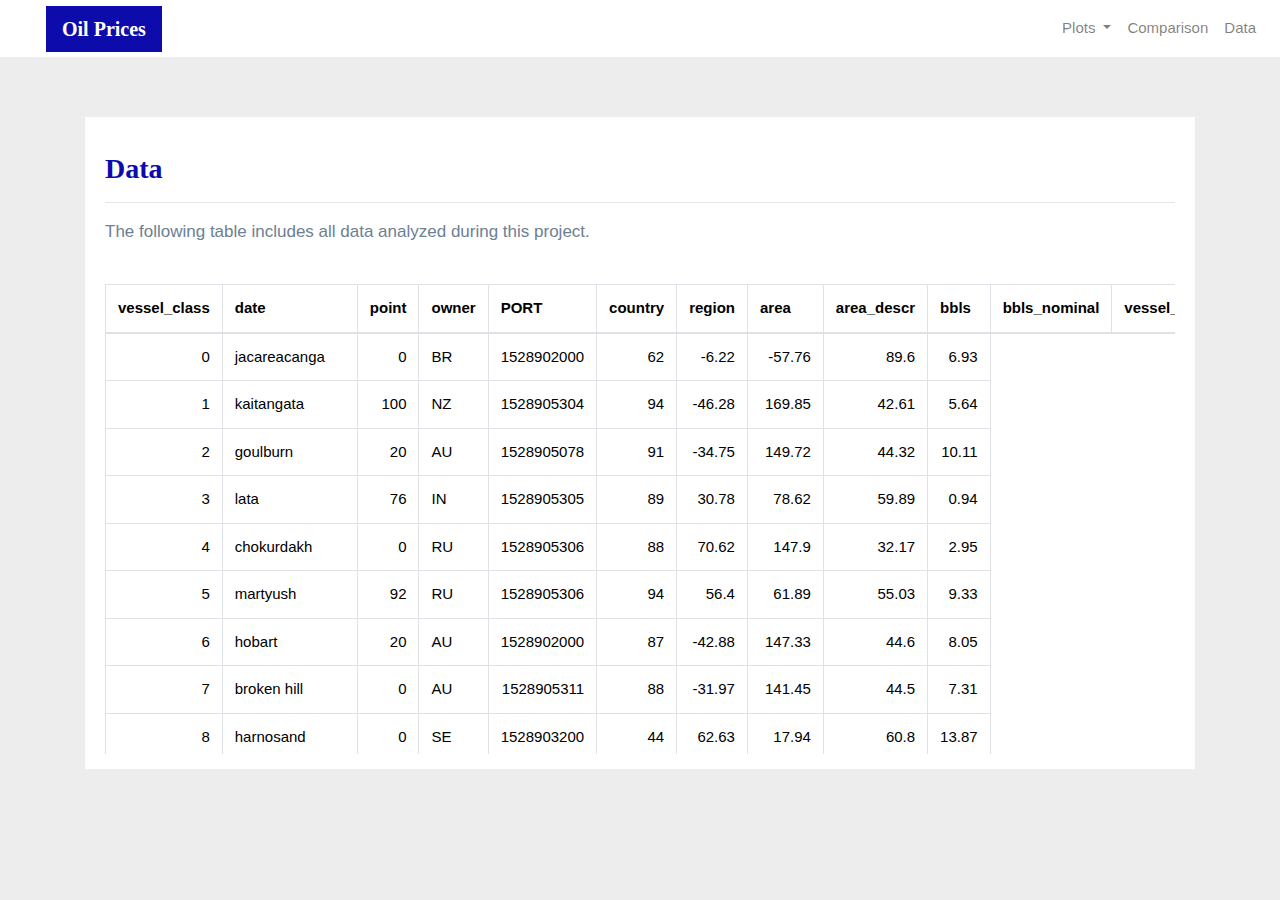
==== commit abdd6c07: "data update" ====
--- a/crude_oil_flow_pattern-master/oil_flow_flask/templates/data.html
+++ b/crude_oil_flow_pattern-master/oil_flow_flask/templates/data.html
@@ -56,21 +56,47 @@
       <h3 class="title">Data</h3>
       <hr>
       <p>The following table includes all data analyzed during this project.</p>
+	  <div id='table-container'></div>
+
+ 
+<script>
+  CsvToHtmlTable.init({
+    csv_path: 'templates/clipper_and_lat_lng.csv',
+    element: 'table-container', 
+    allow_download: true,
+    csv_options: {separator: ' ', delimiter: ','},
+    datatables_options: {"paging": false}
+  });
+</script>
       <br>
       <div class="table-responsive" style="overflow-x:auto; overflow-y:auto; max-height:470px; max-width: auto;">
 
 <table class="table table-bordered table-hover table-condensed">
 <thead>
-    <tr><th title="Field #1">City_ID</th>
-    <th title="Field #2">City</th>
-    <th title="Field #3">Cloudiness</th>
-    <th title="Field #4">Country</th>
-    <th title="Field #5">Date</th>
-    <th title="Field #6">Humidity</th>
-    <th title="Field #7">Lat</th>
-    <th title="Field #8">Lng</th>
-    <th title="Field #9">Max Temp</th>
-    <th title="Field #10">Wind Speed</th>
+
+ <tr><th title="Field #1">vessel_class</th>
+    <th title="Field #2"	>	date	</th	>
+    <th title="Field #3"	>	point	</th	>
+    <th title="Field #4"	>	owner	</th	>
+    <th title="Field #5"	>	PORT	</th	>
+    <th title="Field #6"	>	country	</th	>
+    <th title="Field #7"	>	region	</th	>
+    <th title="Field #8"	>	area	</th	>
+    <th title="Field #9"	>	area_descr	</th	>
+    <th title="Field #10"	>	bbls	</th	>
+    <th title="Field #11"	>	bbls_nominal	</th	>
+    <th title="Field #12"	>	vessel_dwt	</th	>
+    <th title="Field #13"	>	ton_miles	</th	>
+    <th title="Field #14"	>	activity	</th	>
+    <th title="Field #15"	>	week	</th	>
+    <th title="Field #16"	>	month	</th	>
+    <th title="Field #17"	>	year	</th	>
+    <th title="Field #18"	>	brent	</th	>
+    <th title="Field #19"	>	wti	</th	>
+    <th title="Field #20"	>	delta	</th	>
+    <th title="Field #21"	>	lat	</th	>
+    <th title="Field #22"	>	lng	</th	>
+
     </tr></thead>
     <tbody><tr>
     <td align="right">0</td>
@@ -6640,4 +6666,4 @@
 
 </body>
 
-</html>+</html>
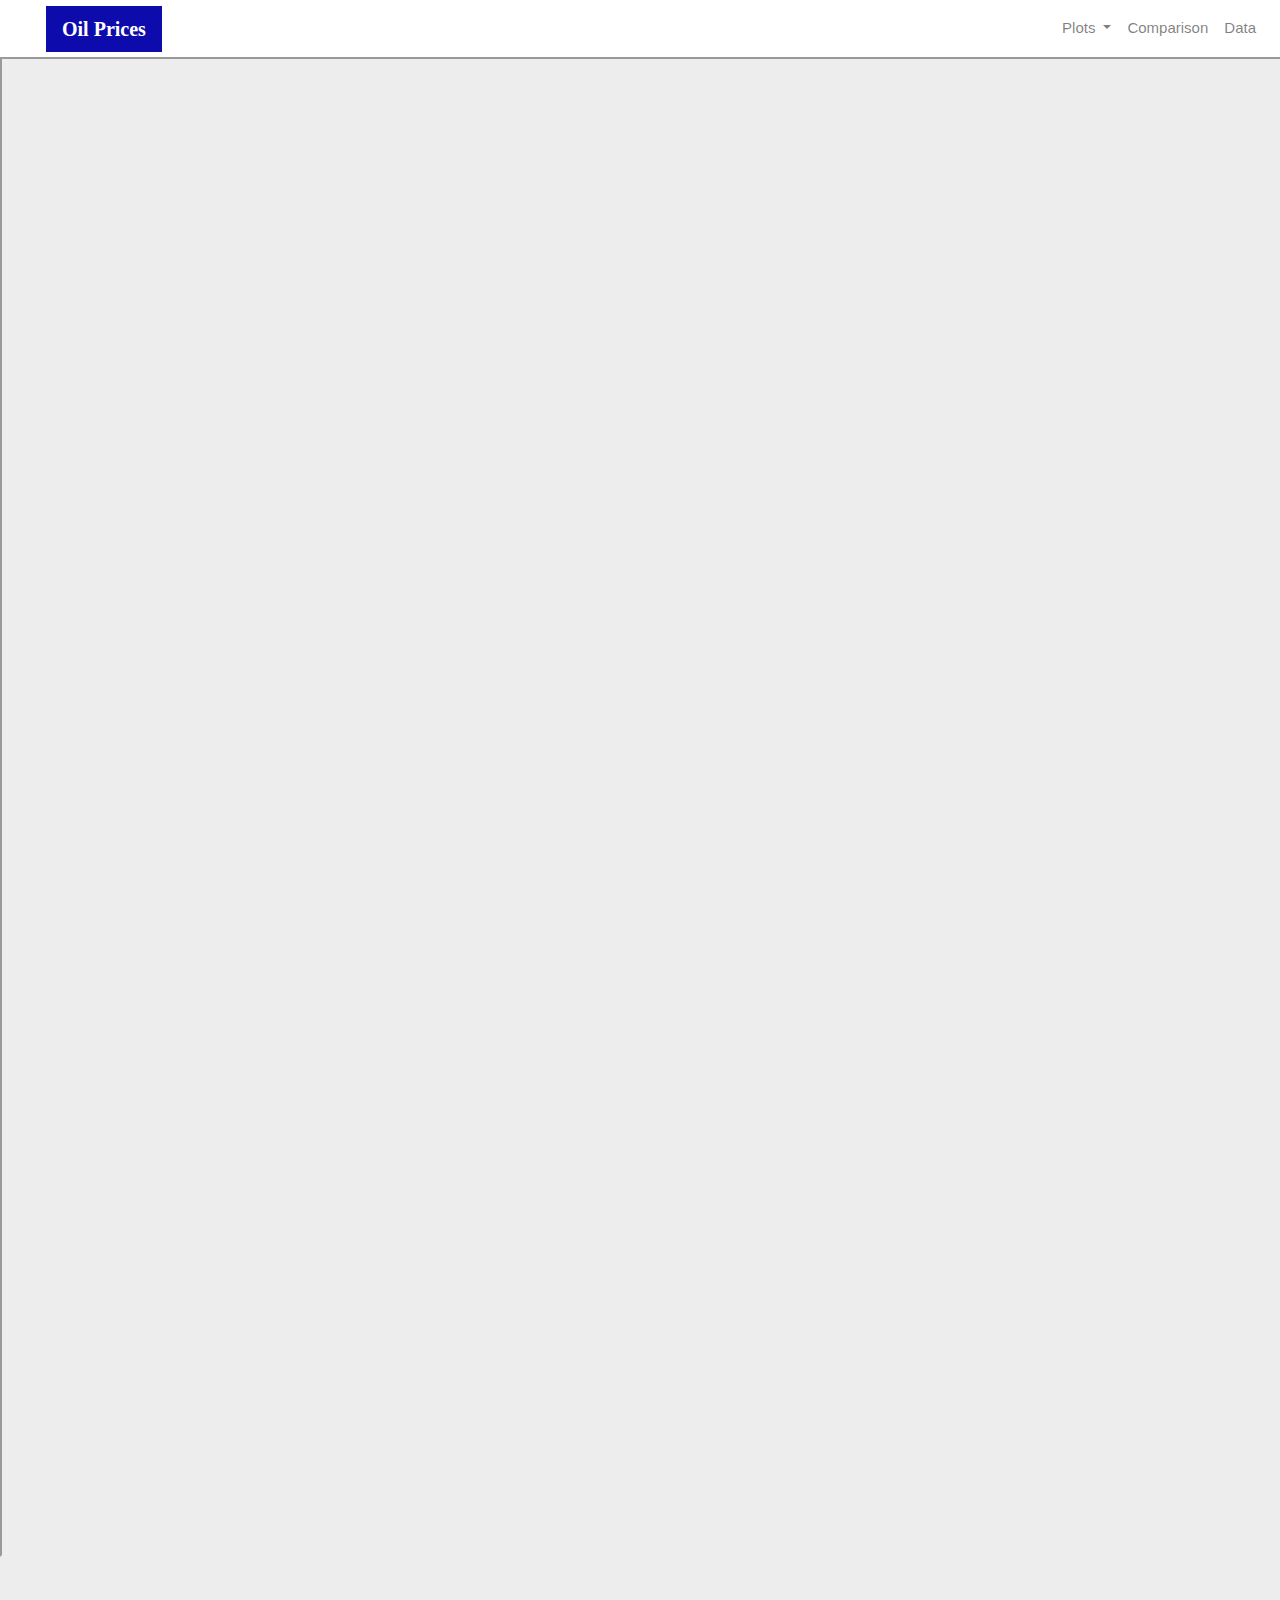
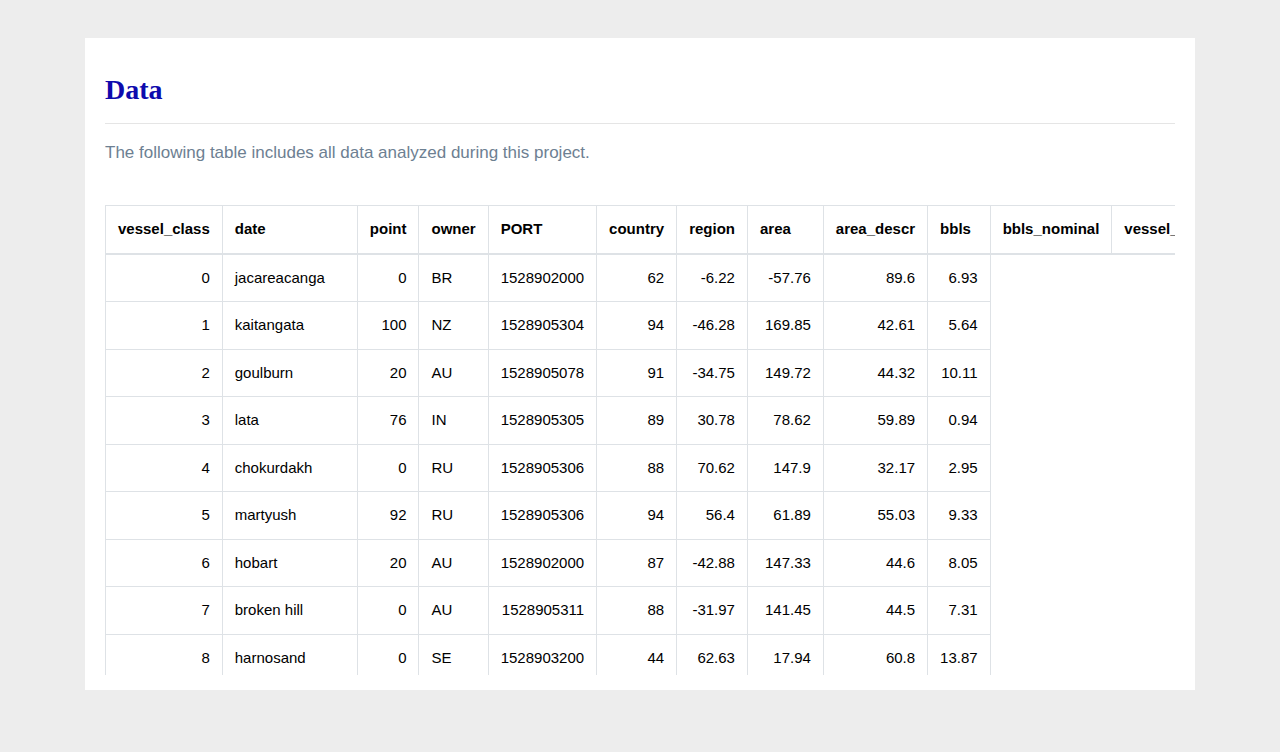
==== commit f251600e: "interactive maps per 2018 20198 vessel class" ====
--- a/crude_oil_flow_pattern-master/oil_flow_flask/templates/data.html
+++ b/crude_oil_flow_pattern-master/oil_flow_flask/templates/data.html
@@ -50,6 +50,92 @@
       </div>
     </nav>
   </div>
+  <head>
+<meta http-equiv="Expires" content="-1">
+
+<script type="text/javascript" src=".\JavaScripts\d3.v3.min.js"></script>
+<script type="text/javascript">setTimeout(function(){window.location.href='index2.html'},120000);
+
+    d3.csv("./templates/clipper_and_lat_lng.csv", function(data){
+
+   //Create the SVG graph.
+    var svg = d3.select("#graph").append("svg").attr("width", "1800").attr("height", "600");
+
+    var dataEnter = svg.selectAll("rect").data(data).enter();
+    var graphWidth = 800;
+    var barWidth = 40;
+    var barSeparation = 30;
+    var maxData = 2;
+    var horizontalBarDistance = barWidth + barSeparation;
+    var textYOffset = 25;
+    var barXOffset = 260;
+    var barYOffset = 5;
+    var numXOffset = 230;
+    var barHeightMultiplier = graphWidth / maxData;
+    var fontSize = "30px";
+
+    var color = d3.scale.category10();
+
+
+   //Draw the bars.
+    dataEnter.append("rect")
+    .attr("fill",function(d,i){return color(i);})
+    .attr("y", function(d, i){return i * horizontalBarDistance - barYOffset;})
+    .attr("x", barXOffset)
+    .attr("height", function(d){return barWidth;}) 
+    .attr("width", function(d){return d.data * barHeightMultiplier;});
+
+
+   //Draw the text.
+    dataEnter.append("text")
+    .text(function(d){return d.Name;})
+    .attr("font-size", fontSize)
+    .attr("font-family", "sans-serif")
+    .attr("y", function(d, i){return i * horizontalBarDistance + textYOffset;})
+    .attr("x");
+
+   //Draw the numbers.
+    dataEnter.append("text")
+    .text(function(d){return d.data;})
+    .attr("font-size", fontSize)
+    .attr("font-family", "sans-serif")
+    .attr("y", function(d, i){return i * horizontalBarDistance + textYOffset;})
+    .attr("x", numXOffset);
+
+     //Draw the Target bar
+    dataEnter.append("rect")
+    .attr("fill", "red")
+    .attr("y", function(d, i){return i * horizontalBarDistance;})
+    .attr("x", barXOffset + graphWidth)
+    .attr("height", 70) 
+    .attr("width", 10);
+
+});
+
+</script>
+
+<style type="text/css">
+#title {
+    font-family:sans-serif;
+    font-size: 50px;
+    color:#000;
+    text-decoration: underline;
+    text-align: center;
+    width: 100%;
+    position:relative;
+    margin-top:1000;
+}
+#graph {
+    overflow:hidden;
+    margin-top:10000;
+}
+</style>
+</head>
+<body>
+<div id="title">
+
+<iframe src="https://www.google.com/maps/d/embed?mid=14YiPfSzWFWx33LyY9sunT_7E5WvBxeAC&hl=en" width="1500" height="1500"></iframe>
+  </div>
   <!-- Content Section -->
   <div class="container">
     <div class="box">
@@ -6663,6 +6749,9 @@
     <td align="right">2.62</td>
     </tr>
     </tbody></table>
+	
+	
+	
 
 </body>
 
